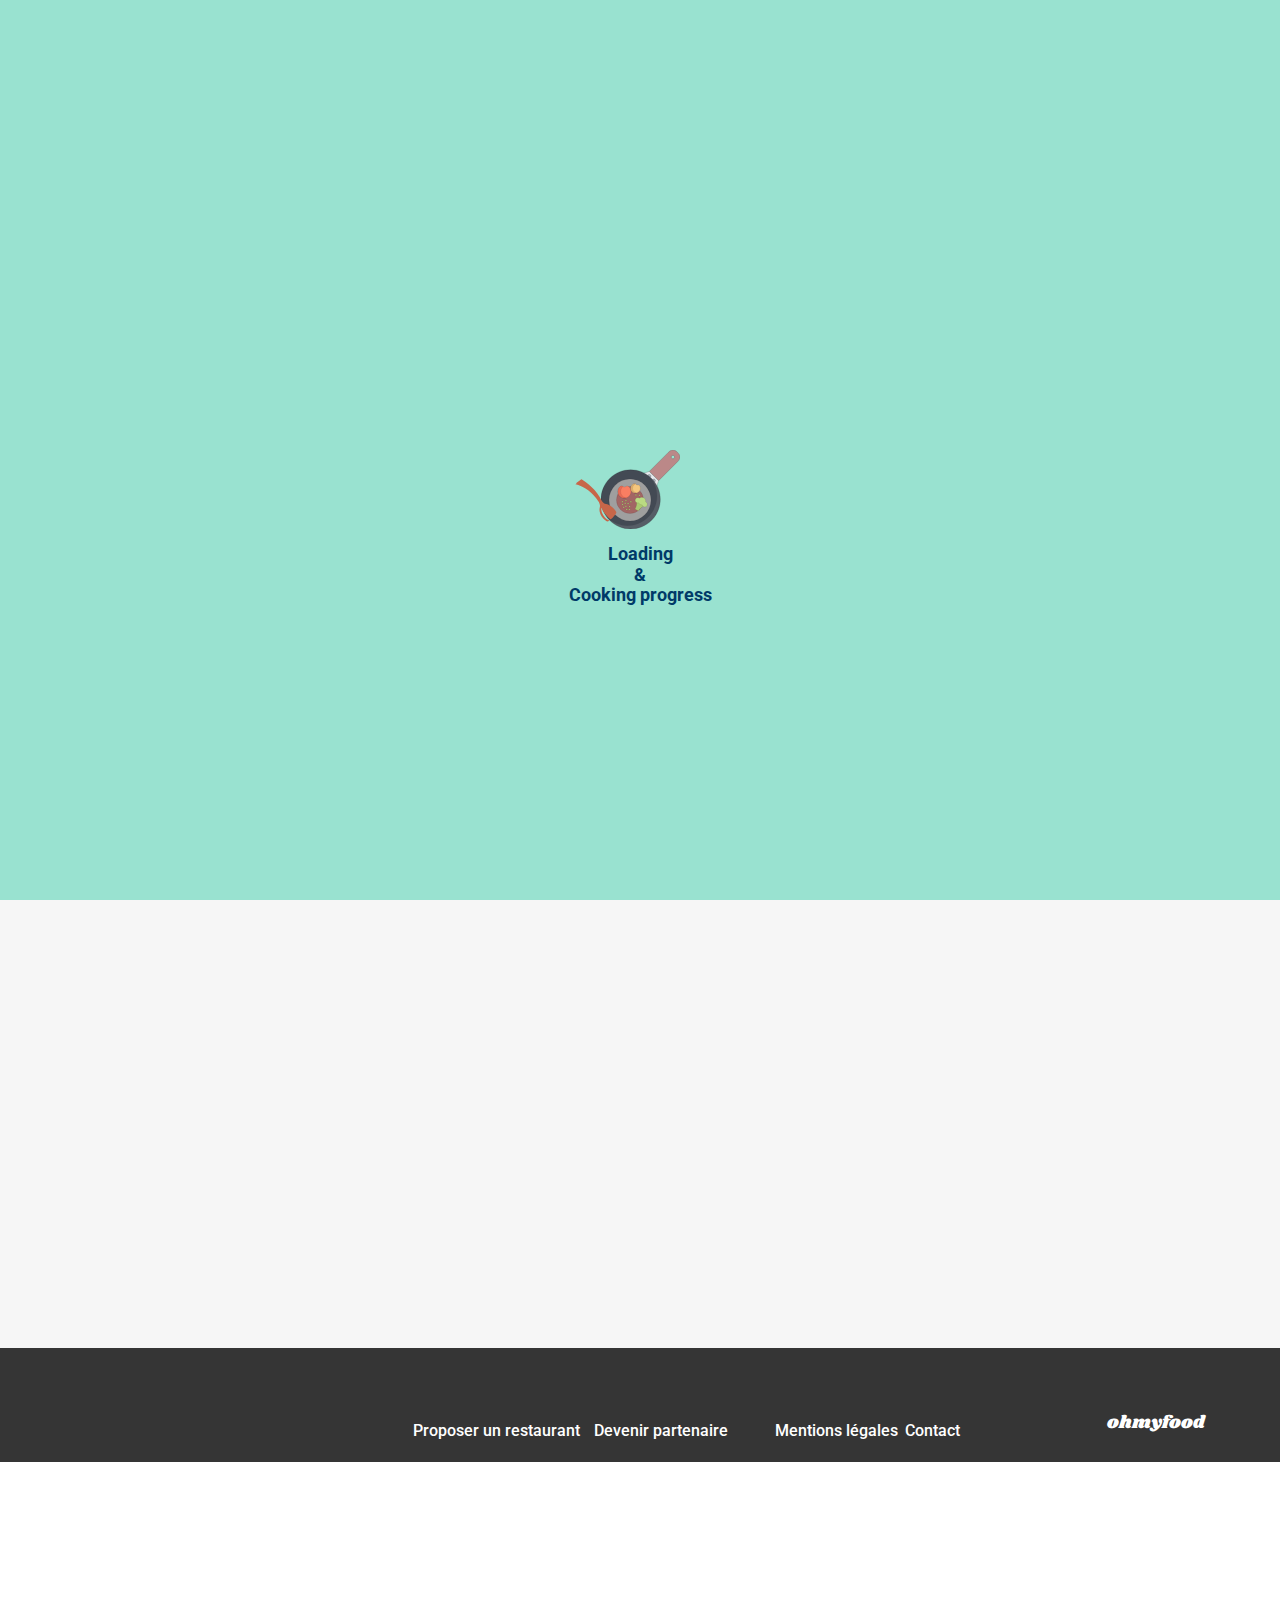
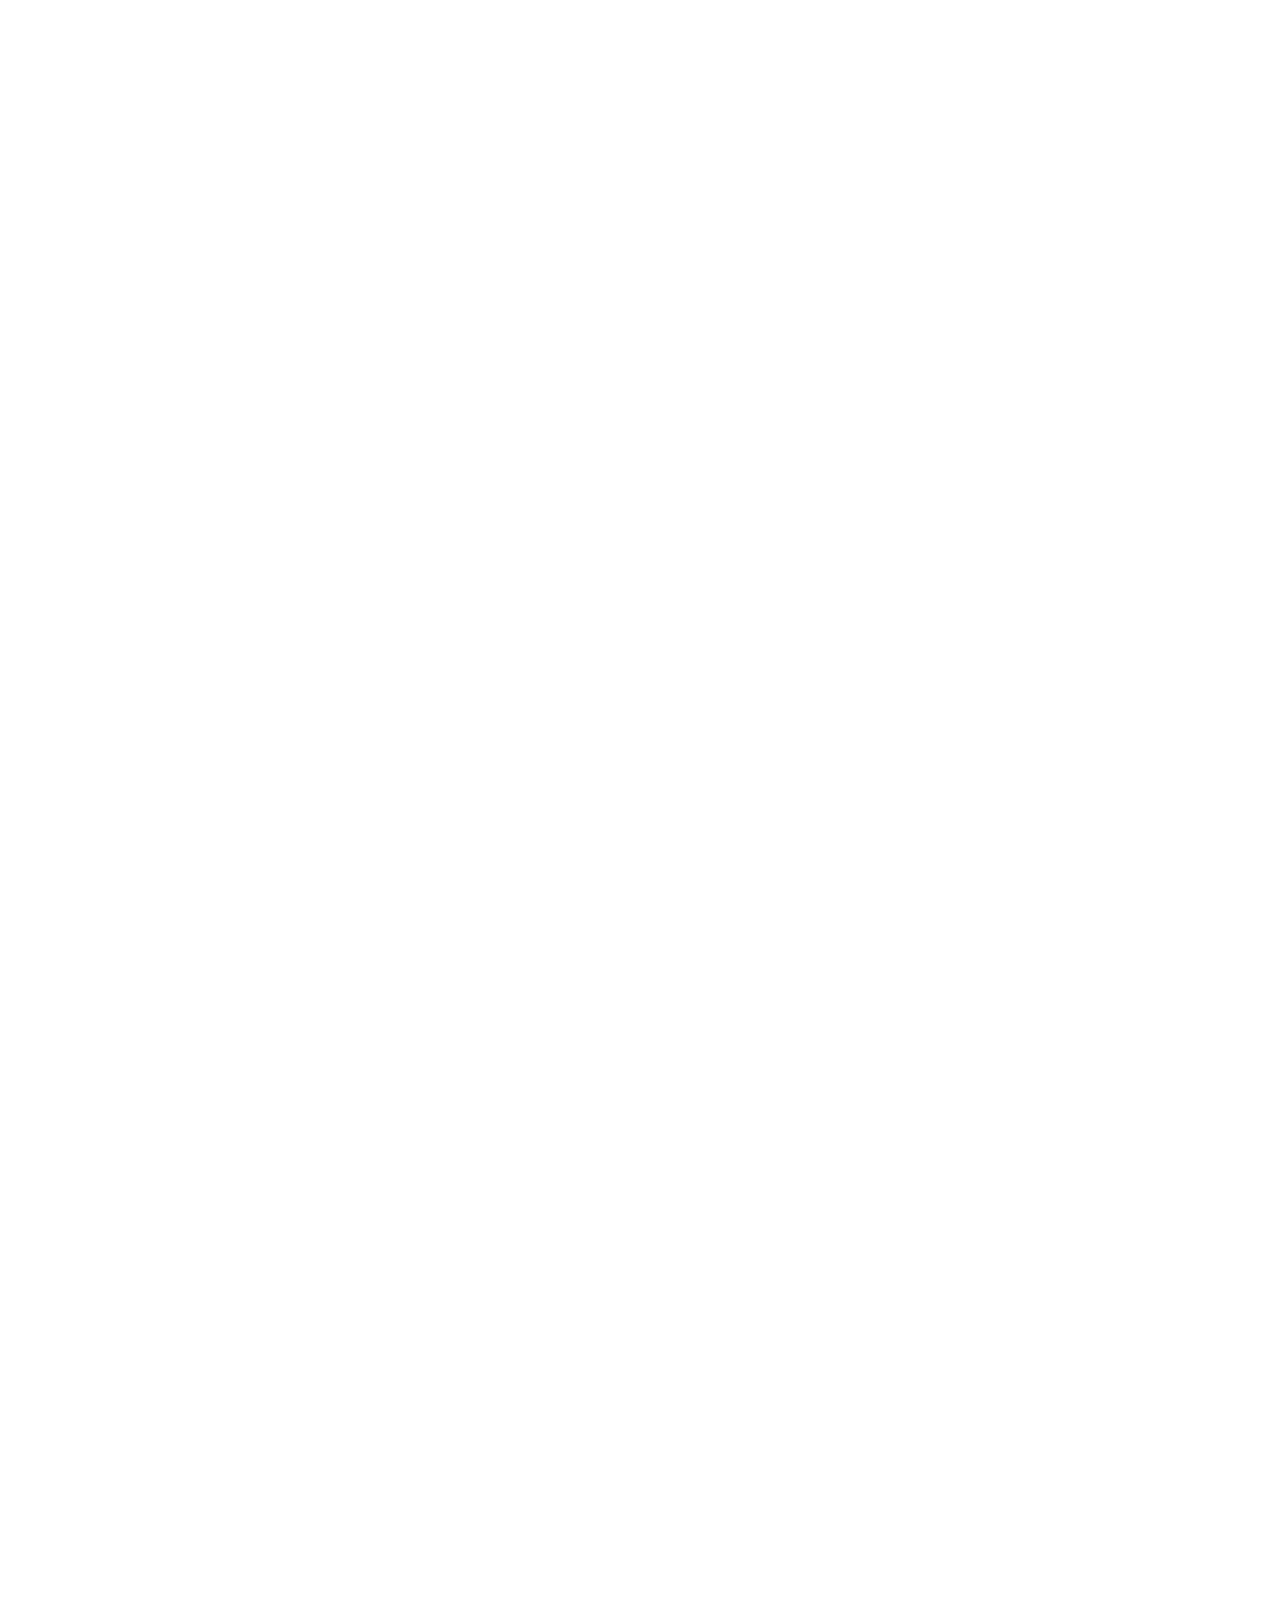
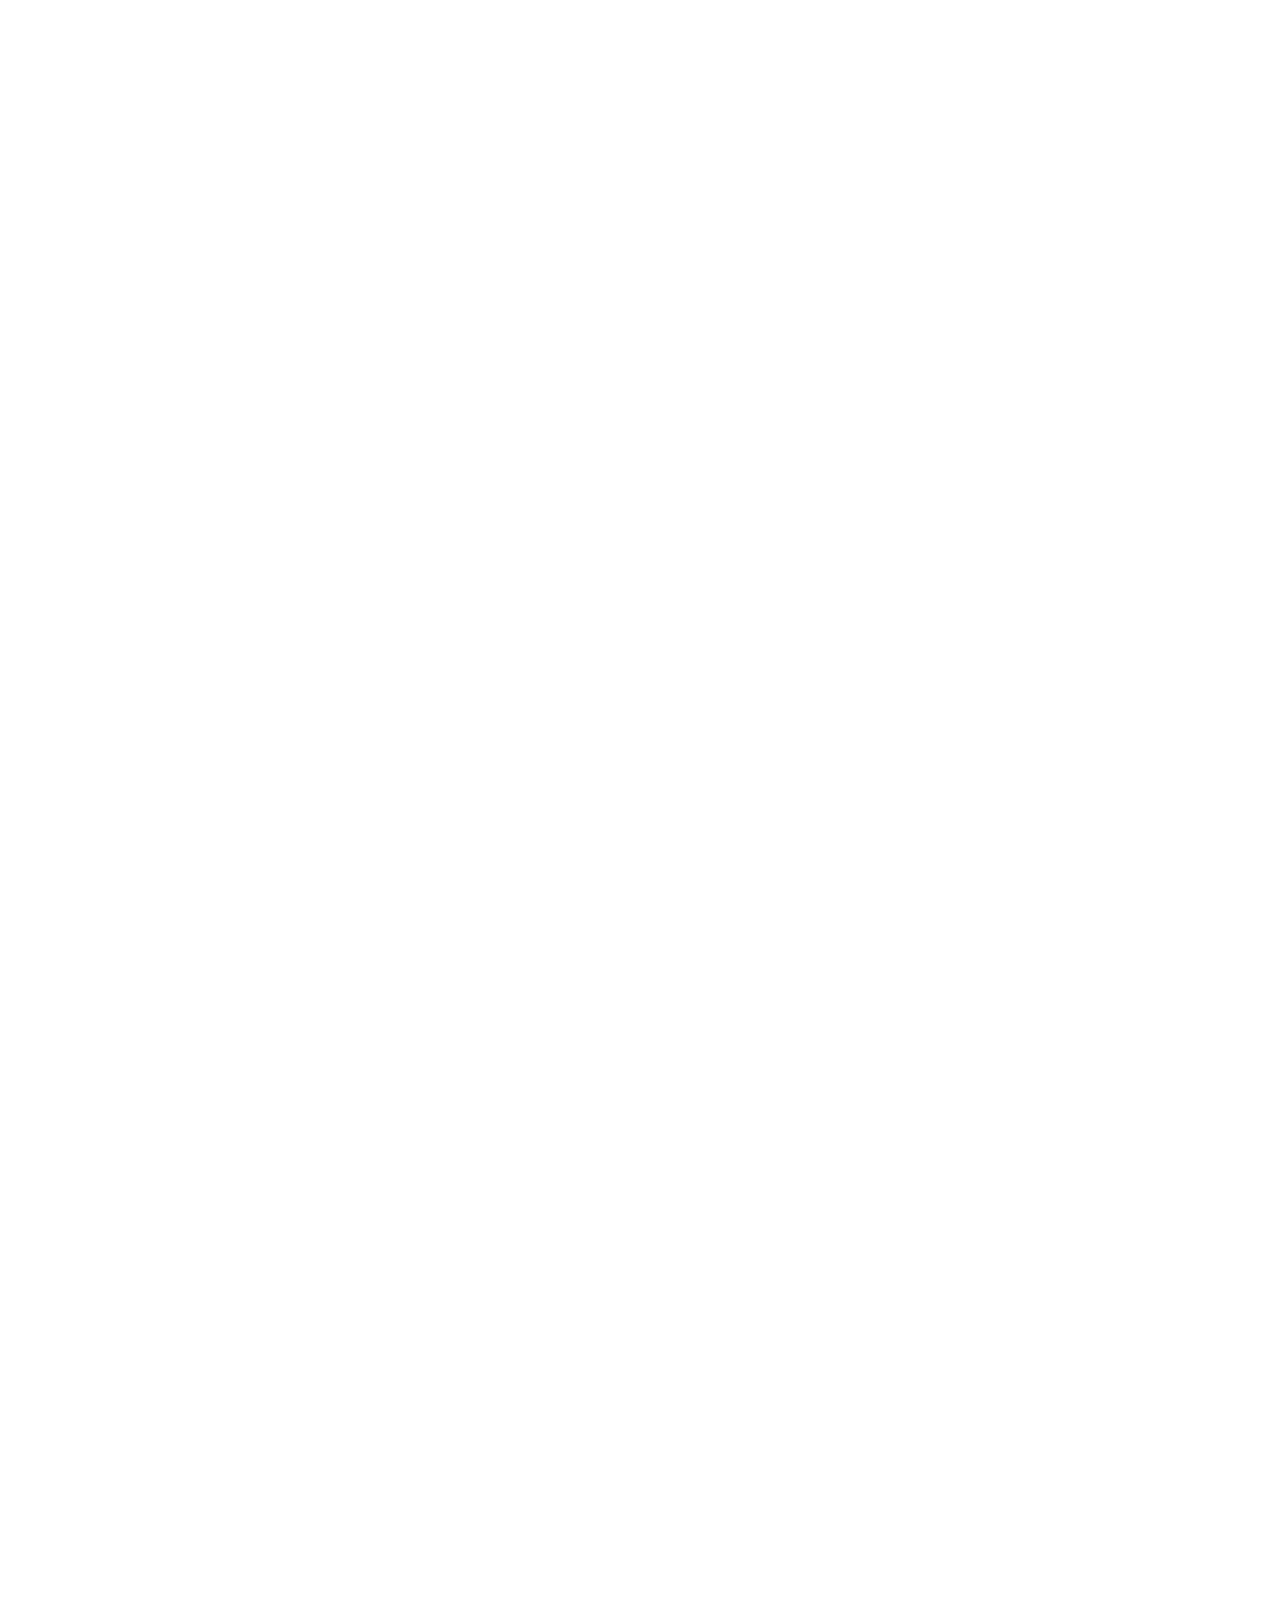
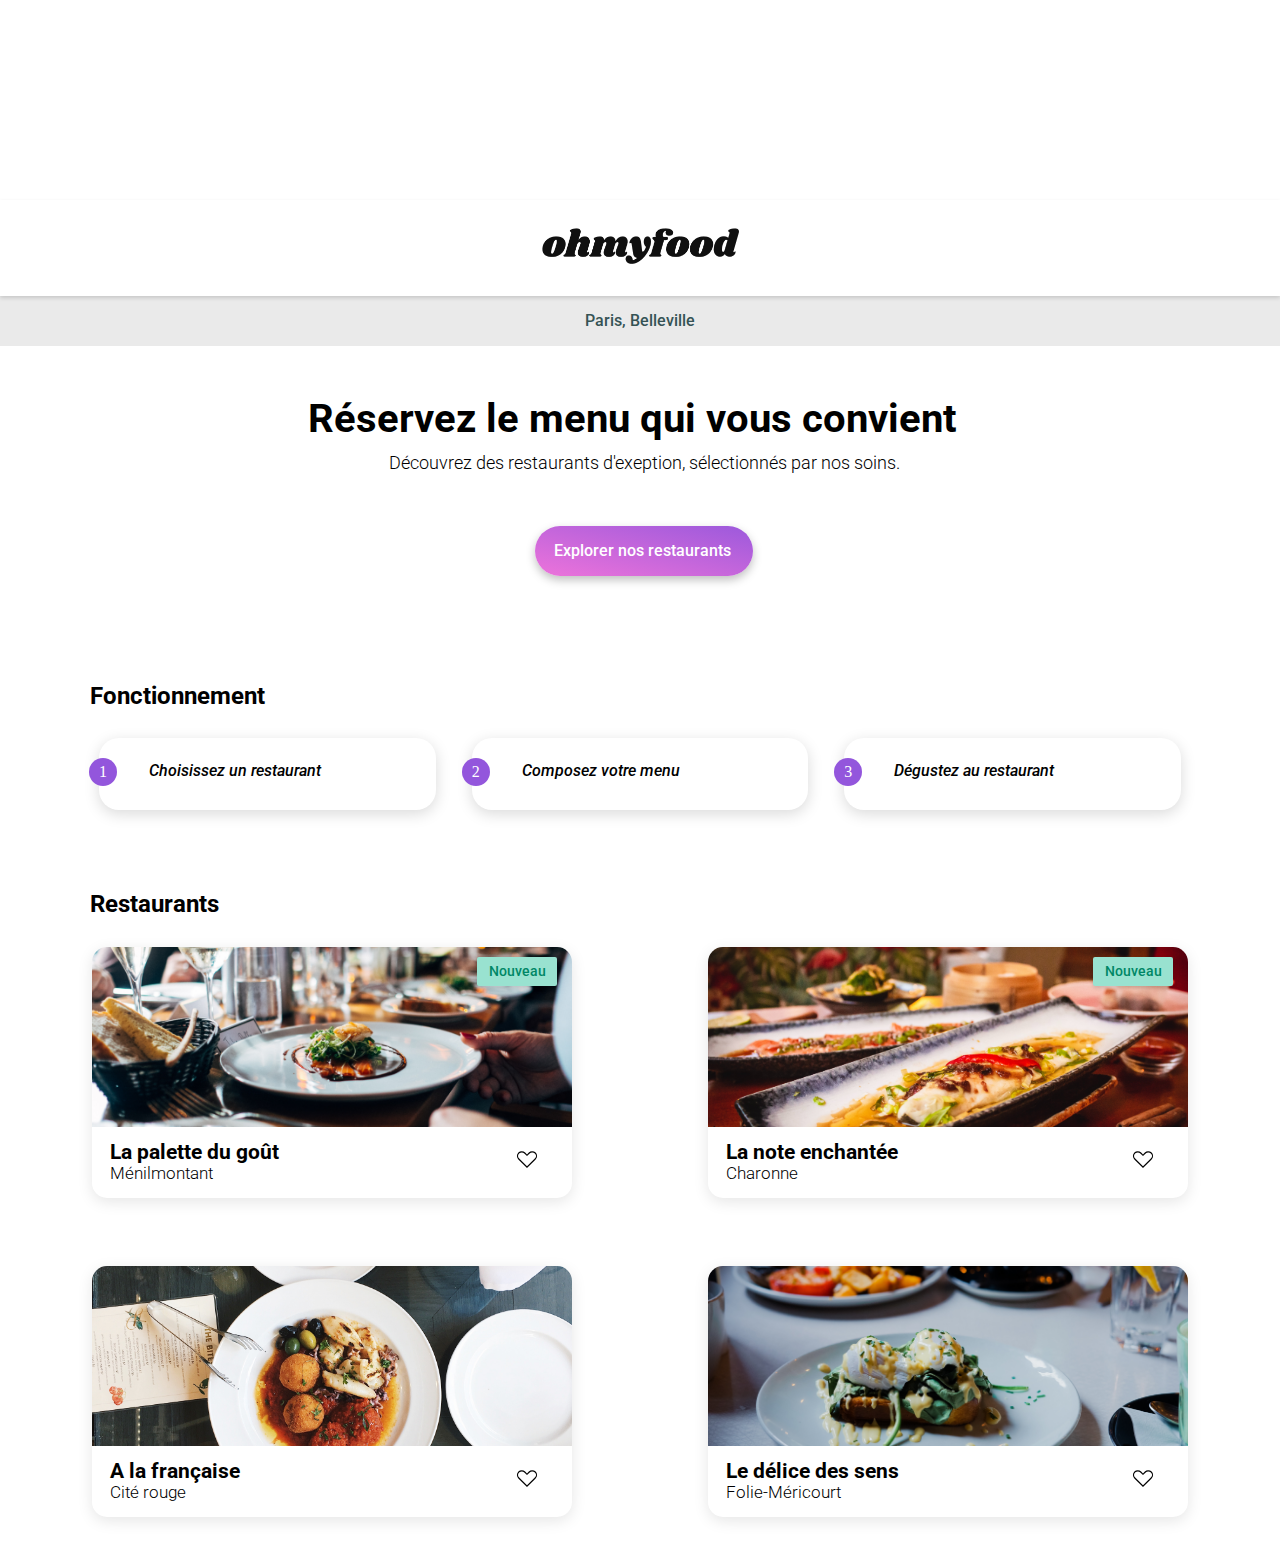
==== index.html @ 3b1d31dd "Revert "fix: change path link steelsheets in html files"" ====
<!DOCTYPE html>
<html lang="fr">

<head>
    <meta charset="UTF-8">
    <meta name="viewport" content="width=device-width, initial-scale=1.0">

    <title>Ohmyfood</title>
    <meta name="description" content="">

    <!--           enlève l'erreur Fav.icon          -->
    <link rel="shortcut icon" href="#">

    <link rel="stylesheet" href="https://cdnjs.cloudflare.com/ajax/libs/font-awesome/6.2.1/css/all.min.css"
        integrity="sha512-MV7K8+y+gLIBoVD59lQIYicR65iaqukzvf/nwasF0nqhPay5w/9lJmVM2hMDcnK1OnMGCdVK+iQrJ7lzPJQd1w=="
        crossorigin="anonymous" referrerpolicy="no-referrer">

    <link rel="preconnect" href="https://fonts.googleapis.com">
    <link rel="preconnect" href="https://fonts.gstatic.com" crossorigin>
    <link href="https://fonts.googleapis.com/css2?family=Roboto:wght@300;500;700&display=swap" rel="stylesheet">

    <link rel="stylesheet" href="assets/css/home.min.css">
    <!-- <link rel="stylesheet" href="./assets/css/home.min.css"> -->


</head>

<!--                   Home page                -->

<body>

    <!--              Loader                -->
    <div class="loader__cooking">
        <div class="loader-content">
            <img class="pan" src="./assets/Images/svg/pan-svgrepo-com.svg" alt="image d'une casserole">
            <img class="vegetable" src="./assets/Images/svg/vegetables-salad-svgrepo-com.svg" alt="legumes dans la casserole">
            <img class="spoon" src="./assets/Images/svg/spoon-svgrepo-com.svg" alt="Cuillère tournante dans une casserole">
            <p class="loadertxt">Loading<br>
                &<br>
                Cooking progress</p>
        </div>
    </div>

    <header class="header__container">
        <div class="header__logo">
            <div class="logo__content">
                <img class="logo__img" src="/assets/Images/logo/ohmyfood.png" alt="logo du site ohmyfood">
            </div>
        </div>
        <div class="header__location">
            <form class="form form__location">
                <span class="form__icon">
                    <i class="fa-solid fa-location-dot"></i>
                </span>
                <div class="form__input">
                    <input type="text" class="input__user" name="ville" placeholder="Paris, Belleville">

                </div>
            </form>
        </div>
        <div class="header__titles">
            <div class="main__title">
                <h1 class="home__title">Réservez le menu qui vous convient</h1>
                <p>Découvrez des restaurants d'exeption, sélectionnés par nos soins.</p>
            </div>
            <div class="header__button">
                <a href="#restaurants" class="btn btn--restaurant">Explorer nos restaurants</a>
            </div>
        </div>
    </header>
    <main class="page__content">

        <!--              Fonctionnement            -->

        <section class="section section__function">
            <header class="function__title">
                <h2 class="title__function">Fonctionnement</h2>
            </header>
            <div class="function__info">
                <div class="function__order">
                    <span class="stage__icon"></span>
                    <span class="mobile__icon">
                        <i class="fa-solid fa-mobile-screen-button" style="color: #7E7E7E;">
                            <span class="txt-icon">
                                Choisissez un restaurant
                            </span>
                        </i>
                    </span>
                </div>
                <div class="function__order">
                    <span class="stage__icon"></span>
                    <span class="list__icon">
                        <i class="fa-solid fa-list-ul" style="color: #7E7E7E;">
                            <span class="txt-icon">
                                Composez votre menu
                            </span>
                        </i>
                    </span>
                </div>
                <div class="function__order">
                    <span class="stage__icon"></span>
                    <span class="store__icon">
                        <i class="fa-solid fa-store" style="color: #9356DC;">
                            <span class="txt-icon">
                                Dégustez au restaurant
                            </span>
                        </i>
                    </span>
                </div>
            </div>
        </section>

        <!--           Restaurants             -->

        <section id="restaurants" class="section section__restaurant">
            <header class="header__restaurant">
                <h2 class="title__restaurant">Restaurants</h2>
            </header>
            <div class="cards__container">

                <!--             cards                 -->

                <article class="restaurant__cards">
                    <a href="./Palette_menu.html" class="card__link">
                        <div class="card__img">
                            <img class="card__photo"
                                src="./assets/Images/restaurants/jay-wennington-N_Y88TWmGwA-unsplash.jpg"
                                alt="image d'une assiette de fricassée d'escargot sur une table">
                            <div class="new__info">Nouveau</div>
                        </div>
                        <div class="card__content">
                            <div class="card__txt">
                                <h3 class="card__title">La palette du goût</h3>
                                <p>Ménilmontant</p>
                            </div>
                        </div>
                    </a>
                    <div class="heart__anim1">
                        <input type="checkbox" name="heart1" id="heart-liked1">
                        <label for="heart-liked1">
                            <svg id='heart' height="0" width="0">
                                <defs>
                                    <clipPath id="svgPath">
                                        <path
                                            d="M20,35.09,4.55,19.64a8.5,8.5,0,0,1-.13-12l.13-.13a8.72,8.72,0,0,1,12.14,0L20,10.79l3.3-3.3a8.09,8.09,0,0,1,5.83-2.58,8.89,8.89,0,0,1,6.31,2.58,8.5,8.5,0,0,1,.13,12l-.13.13Z" />
                                    </clipPath>
                                </defs>
                            </svg>
                            <span class="heart-container">
                                <svg width="40" height="40" viewBox="0 0 40 40" class='heart-stroke'>
                                    <path
                                        d="M20,35.07,4.55,19.62a8.5,8.5,0,0,1-.12-12l.12-.12a8.72,8.72,0,0,1,12.14,0L20,10.77l3.3-3.3A8.09,8.09,0,0,1,29.13,4.9a8.89,8.89,0,0,1,6.31,2.58,8.5,8.5,0,0,1,.12,12l-.12.12ZM10.64,7.13A6.44,6.44,0,0,0,6.07,18.19L20,32.06,33.94,18.12A6.44,6.44,0,0,0,34,9l0,0a6.44,6.44,0,0,0-4.77-1.85A6,6,0,0,0,24.83,9L20,13.78,15.21,9A6.44,6.44,0,0,0,10.64,7.13Z" />
                                </svg>
                                <a href='#' class='heart-clip'></a>
                            </span>
                        </label>
                    </div>
                </article>
                <article class="restaurant__cards">
                    <a href="./Palette_menu.html" class="card__link">
                        <div class="card__img">
                            <img class="card__photo"
                                src="./assets/Images/restaurants/louis-hansel-shotsoflouis-qNBGVyOCY8Q-unsplash.jpg"
                                alt="image d'une assiette de poulet rôti aux herbe de provence">
                            <div class="new__info">Nouveau</div>
                        </div>
                        <div class="card__content">
                            <div class="card__txt">
                                <h3 class="card__title">La note enchantée</h3>
                                <p>Charonne</p>
                            </div>
                        </div>
                    </a>
                    <div class="heart__anim2">
                        <input type="checkbox" name="heart2" id="heart-liked2">
                        <label for="heart-liked1">
                            <svg id='heart2' height="0" width="0">
                                <defs>
                                    <clipPath id="svgPath2">
                                        <path
                                            d="M20,35.09,4.55,19.64a8.5,8.5,0,0,1-.13-12l.13-.13a8.72,8.72,0,0,1,12.14,0L20,10.79l3.3-3.3a8.09,8.09,0,0,1,5.83-2.58,8.89,8.89,0,0,1,6.31,2.58,8.5,8.5,0,0,1,.13,12l-.13.13Z" />
                                    </clipPath>
                                </defs>
                            </svg>
                            <span class="heart-container">
                                <svg width="40" height="40" viewBox="0 0 40 40" class='heart-stroke'>
                                    <path
                                        d="M20,35.07,4.55,19.62a8.5,8.5,0,0,1-.12-12l.12-.12a8.72,8.72,0,0,1,12.14,0L20,10.77l3.3-3.3A8.09,8.09,0,0,1,29.13,4.9a8.89,8.89,0,0,1,6.31,2.58,8.5,8.5,0,0,1,.12,12l-.12.12ZM10.64,7.13A6.44,6.44,0,0,0,6.07,18.19L20,32.06,33.94,18.12A6.44,6.44,0,0,0,34,9l0,0a6.44,6.44,0,0,0-4.77-1.85A6,6,0,0,0,24.83,9L20,13.78,15.21,9A6.44,6.44,0,0,0,10.64,7.13Z" />
                                </svg>
                                <a href='#' class='heart-clip'></a>
                            </span>
                        </label>
                    </div>
                </article>
                
            <article class="restaurant__cards">
                <a href="" class="card__link">
                    <div class="card__img">
                        <img class="card__photo" src="./assets/Images/restaurants/stil-u2Lp8tXIcjw-unsplash.jpg"
                            alt="image d'une assiette de magret de canard" >
                    </div>
                    <div class="card__content">
                        <div class="card__txt">
                            <h3 class="card__title">A la française</h3>
                            <p>Cité rouge</p>
                        </div>
                    </div>
                </a>
                <div class="heart__anim3">
                    <input type="checkbox" name="heart3" id="heart-liked3">
                    <label for="heart-liked3">
                        <svg id='heart3' height="0" width="0">
                            <defs>
                                <clipPath id="svgPath3">
                                    <path
                                        d="M20,35.09,4.55,19.64a8.5,8.5,0,0,1-.13-12l.13-.13a8.72,8.72,0,0,1,12.14,0L20,10.79l3.3-3.3a8.09,8.09,0,0,1,5.83-2.58,8.89,8.89,0,0,1,6.31,2.58,8.5,8.5,0,0,1,.13,12l-.13.13Z" />
                                </clipPath>
                            </defs>
                        </svg>
                        <span class="heart-container">
                            <svg width="40" height="40" viewBox="0 0 40 40" class='heart-stroke'>
                                <path
                                    d="M20,35.07,4.55,19.62a8.5,8.5,0,0,1-.12-12l.12-.12a8.72,8.72,0,0,1,12.14,0L20,10.77l3.3-3.3A8.09,8.09,0,0,1,29.13,4.9a8.89,8.89,0,0,1,6.31,2.58,8.5,8.5,0,0,1,.12,12l-.12.12ZM10.64,7.13A6.44,6.44,0,0,0,6.07,18.19L20,32.06,33.94,18.12A6.44,6.44,0,0,0,34,9l0,0a6.44,6.44,0,0,0-4.77-1.85A6,6,0,0,0,24.83,9L20,13.78,15.21,9A6.44,6.44,0,0,0,10.64,7.13Z" />
                            </svg>
                            <a href='#' class='heart-clip'></a>
                        </span>
                    </label>
                </div>
            </article>
            <article class="restaurant__cards">
                <a href="./delice.html" class="card__link">
                    <div class="card__img">
                        <img class="card__photo" src="./assets/Images/restaurants/toa-heftiba-DQKerTsQwi0-unsplash.jpg"
                            alt="image d'une assiette de langouste rôtie" >
                    </div>
                    <div class="card__content">
                        <div class="card__txt">
                            <h3 class="card__title">Le délice des sens</h3>
                            <p>Folie-Méricourt</p>
                        </div>
                    </div>
                </a>
                <div class="heart__anim4">
                    <input type="checkbox" name="heart4" id="heart-liked4">
                    <label for="heart-liked4">
                        <svg id='heart4' height="0" width="0">
                            <defs>
                                <clipPath id="svgPath4">
                                    <path
                                        d="M20,35.09,4.55,19.64a8.5,8.5,0,0,1-.13-12l.13-.13a8.72,8.72,0,0,1,12.14,0L20,10.79l3.3-3.3a8.09,8.09,0,0,1,5.83-2.58,8.89,8.89,0,0,1,6.31,2.58,8.5,8.5,0,0,1,.13,12l-.13.13Z" />
                                </clipPath>
                            </defs>
                        </svg>
                            <span class="heart-container">
                                <svg width="40" height="40" viewBox="0 0 40 40" class='heart-stroke'>
                                    <path
                                        d="M20,35.07,4.55,19.62a8.5,8.5,0,0,1-.12-12l.12-.12a8.72,8.72,0,0,1,12.14,0L20,10.77l3.3-3.3A8.09,8.09,0,0,1,29.13,4.9a8.89,8.89,0,0,1,6.31,2.58,8.5,8.5,0,0,1,.12,12l-.12.12ZM10.64,7.13A6.44,6.44,0,0,0,6.07,18.19L20,32.06,33.94,18.12A6.44,6.44,0,0,0,34,9l0,0a6.44,6.44,0,0,0-4.77-1.85A6,6,0,0,0,24.83,9L20,13.78,15.21,9A6.44,6.44,0,0,0,10.64,7.13Z" />
                                </svg>
                                <a href='#' class='heart-clip'></a>
                            </span>
                    </label>
                </div>
            </article>
        </div>
    </section>
</main>
<footer class="footer footer__general">
    <div class="footer__content">
        <div class="footer__title">
            <h3 class="title__footer">ohmyfood</h3>
        </div>
        <ul class="footer__container">
            <li class="fork__icon">
                <i class="fa-solid fa-utensils"></i>
            </li>
            <li class="icon-txt">
                <a href="" class="footer__links">Proposer un restaurant</a>
            </li>
            <li class="hand__icon">
                <i class="fa-solid fa-handshake-angle fa-xs"></i>
            </li>
            <li class="icon2-txt">
                <a href="" class="footer__links">Devenir partenaire</a>
            </li>
            <li>
                <a href="" class="footer__links">Mentions légales</a>
            </li>
            <li>
                <a href="mailto:contact@ohmyfood.com" class="footer__links">Contact</a>
            </li>
        </ul>
    </div>
    </footer>
</body>
---- assets/css/home.min.css ----
/*! normalize.css v8.0.1 | MIT License | github.com/necolas/normalize.css */@import"https://fonts.googleapis.com/css2?family=Shrikhand&display=swap";@import"https://fonts.googleapis.com/css2?family=Roboto:wght@300;500;700&display=swap";@import"https://fonts.googleapis.com/css2?family=Shrikhand&display=swap";@import"https://fonts.googleapis.com/css2?family=Roboto:wght@300;500;700&display=swap";html{line-height:1.15;-webkit-text-size-adjust:100%}body{margin:0}main{display:block}h1{font-size:2em;margin:.67em 0}hr{box-sizing:content-box;height:0;overflow:visible}pre{font-family:monospace,monospace;font-size:1em}a{background-color:rgba(0,0,0,0)}abbr[title]{border-bottom:none;text-decoration:underline;-webkit-text-decoration:underline dotted;text-decoration:underline dotted}b,strong{font-weight:bolder}code,kbd,samp{font-family:monospace,monospace;font-size:1em}small{font-size:80%}sub,sup{font-size:75%;line-height:0;position:relative;vertical-align:baseline}sub{bottom:-0.25em}sup{top:-0.5em}img{border-style:none}button,input,optgroup,select,textarea{font-family:inherit;font-size:100%;line-height:1.15;margin:0}button,input{overflow:visible}button,select{text-transform:none}button,[type=button],[type=reset],[type=submit]{-webkit-appearance:button}button::-moz-focus-inner,[type=button]::-moz-focus-inner,[type=reset]::-moz-focus-inner,[type=submit]::-moz-focus-inner{border-style:none;padding:0}button:-moz-focusring,[type=button]:-moz-focusring,[type=reset]:-moz-focusring,[type=submit]:-moz-focusring{outline:1px dotted ButtonText}fieldset{padding:.35em .75em .625em}legend{box-sizing:border-box;color:inherit;display:table;max-width:100%;padding:0;white-space:normal}progress{vertical-align:baseline}textarea{overflow:auto}[type=checkbox],[type=radio]{box-sizing:border-box;padding:0}[type=number]::-webkit-inner-spin-button,[type=number]::-webkit-outer-spin-button{height:auto}[type=search]{-webkit-appearance:textfield;outline-offset:-2px}[type=search]::-webkit-search-decoration{-webkit-appearance:none}::-webkit-file-upload-button{-webkit-appearance:button;font:inherit}details{display:block}summary{display:list-item}template{display:none}[hidden]{display:none}*{margin:0px;padding:0px}html,body{width:100%;display:flex;flex-direction:column;align-items:center;justify-content:center}a{text-decoration:none}::-moz-placeholder{font-family:"Roboto";font-size:16px;font-weight:500;color:#355355}::placeholder{font-family:"Roboto";font-size:16px;font-weight:500;color:#355355}.restaurant__cards{box-shadow:0px 4px 15px 0px rgba(0,0,0,.1)}.section{width:100%}.cards__container,.function__info,.section__function,.btn,.home__title,.header__titles .main__title,.header__titles,.header__logo,.header__container,.vegetable,.loader-content .loadertxt,.loader-content,.loader__cooking{display:flex;flex-direction:column;align-items:center;justify-content:center}.footer__content,.footer__general{display:flex;flex-direction:column;align-items:flex-start;justify-content:center}.form{display:flex;align-items:center;justify-content:center}.card__content,.header__restaurant{display:flex;align-items:flex-start}.mobile__icon,.list__icon,.store__icon,.function__title{display:flex;align-items:center}.card__img{display:flex;justify-content:flex-start}.cards__container,.function__info,.section__function,.btn,.home__title,.header__titles .main__title,.header__titles,.header__logo,.header__container,.vegetable,.loader-content .loadertxt,.loader-content,.loader__cooking{display:flex;flex-direction:column;align-items:center;justify-content:center}.footer__content,.footer__general{display:flex;flex-direction:column;align-items:flex-start;justify-content:center}.form{display:flex;align-items:center;justify-content:center}.card__content,.header__restaurant{display:flex;align-items:flex-start}.mobile__icon,.list__icon,.store__icon,.function__title{display:flex;align-items:center}.card__img{display:flex;justify-content:flex-start}.loader__cooking{position:fixed;top:0;left:0;width:100%;height:100%;z-index:3;background:#99e2d0;animation:3s loader__cooking linear;animation-fill-mode:forwards;pointer-events:none}.loader-content{position:absolute;top:50%}.loader-content .loadertxt{position:absolute;width:150px;height:90px;top:80px;text-align:center;font-family:"Roboto";font-size:18px;font-weight:bold;animation:3s loadertxt linear;animation-fill-mode:forwards;animation-duration:3s;color:#003a68}@keyframes loader__cooking{0%{opacity:1}25%,35%{opacity:1}50%,60%{opacity:1}75%{opacity:.25}100%{opacity:0}}@keyframes loadertxt{0%{opacity:0}25%{opacity:.25}50%{opacity:.5}75%{opacity:.75}100%{opacity:1}}.vegetable{position:absolute;top:18px;right:18px;transform:scale(0.8)}.spoon{position:absolute;top:15px;right:50px;z-index:2;padding:10px;border-radius:50px;width:50px;height:50px;transform-origin:right;animation:1.5s spoon linear;animation-iteration-count:2}.spoon:before{content:"";display:block;width:0;height:0;position:absolute;border:.2em solid currentcolor;border-radius:50%}@keyframes spoon{0%{transform:rotate(0deg)}100%{transform:rotate(360deg)}}.header__container{position:relative;top:0;left:0;width:100%}.header__logo{width:100%;height:63px;box-shadow:0px 2px 4px 0px rgba(0,0,0,.15);z-index:999;transform:translateY(5000px);animation:1s header__logo linear;animation-fill-mode:forwards;animation-delay:3s}.logo__img{width:197px;height:36px}@keyframes header__logo{0%{transform:translateY(5000px)}25%{transform:translateY(500px)}50%{transform:translateY(250px)}75%{transform:translateY(50px)}100%{transform:translateY(0px)}}.header__location{width:100%;background-color:#eaeaea;transform:translateY(5000px);animation:1s header__location linear;animation-fill-mode:forwards;animation-delay:3.5s;z-index:1}@keyframes header__location{0%{transform:translateY(5000px)}25%{transform:translateY(500px)}50%{transform:translateY(250px)}75%{transform:translateY(50px)}100%{transform:translateY(0px)}}.form.form__location{width:100%;height:50px}.form.form__location .form__icon{position:relative;left:14px}.input__user{display:block;text-align:center;background-color:#eaeaea;border:none;outline:none;font-family:"Roboto";font-size:16px;font-weight:500}::-moz-placeholder{font-family:"Roboto";font-size:16px;font-weight:500;display:flex;align-items:center}::placeholder{font-family:"Roboto";font-size:16px;font-weight:500;display:flex;align-items:center}.header__titles{background-color:#f6f6f6;width:100%}.home__title{width:275px;height:68px;margin:39px 58px 0px 42px;font-family:"Roboto";font-size:24px;font-weight:700;text-align:center;transform:translateY(5000px);animation:1.2s header__titles linear;animation-fill-mode:forwards;animation-delay:4s}.main__title p{margin:0px 26px 0px 34px;width:100%;height:46px;font-family:"Roboto";font-size:18px;font-weight:300;text-align:center;transform:translateY(5000px);animation:1.2s header__titles linear;animation-fill-mode:forwards;animation-delay:4.5s}.header__button{position:relative;z-index:-1;width:218px;height:50px;border-radius:25px;background:linear-gradient(193deg, #9356DC -11%, #FF79DA 123%);box-shadow:0px 4px 10px 0px rgba(0,0,0,.25);margin:27px 75px 57px 82px;z-index:1;transform:translateY(5000px);animation:1.2s header__titles linear;animation-fill-mode:forwards;animation-delay:4.8s}.header__button:hover::after{opacity:1;box-shadow:0px 4px 10px 0px rgba(0,0,0,.35)}.header__button::after{content:"";position:absolute;border-radius:25px;top:0;right:0;bottom:0;left:0;background:linear-gradient(193deg, #ac7cd5 -11%, #fface8 124%);opacity:0;z-index:-1;transition:opacity .5s}@keyframes header__titles{0%{transform:translateY(5000px)}25%{transform:translateY(500px)}50%{transform:translateY(250px)}75%{transform:translateY(50px)}100%{transform:translateY(0px)}}.btn{width:180px;height:24px;padding:13px 18px 13px 18px}.btn.btn--restaurant{color:#fff;font-family:"Roboto";font-size:16px;font-weight:500}.page__content{width:100%}.section__function{z-index:1;width:100%;height:440px}.function__title{width:100%;transform:translateY(5000px);animation:1.2s function__title linear;animation-fill-mode:forwards;animation-delay:3.8s}.function__title .title__function{font-family:"Roboto";font-size:24px;font-weight:bold;margin-left:20px}@keyframes function__title{0%{transform:translateY(5000px)}25%{transform:translateY(500px)}50%{transform:translateY(250px)}75%{transform:translateY(50px)}100%{transform:translateY(0px)}}.function__info{width:100%;counter-reset:span}.function__info .stage__icon{width:24px;height:24px}.function__info .stage__icon::before{counter-increment:span;content:"" counter(span);position:absolute;top:20px;left:-10px;padding:5px 10px;border-radius:30px;background-color:#9356dc;color:#fff}.function__order{position:relative;width:calc(100% - 52px);height:72px;border-radius:20px;box-shadow:0px 4px 15px 0px rgba(0,0,0,.15);margin-top:26px;transform:translateY(5000px);animation:function__order 1s linear;animation-fill-mode:forwards}.function__order:nth-child(1){animation-delay:5s}.function__order:nth-child(2){animation-delay:6s}.function__order:nth-child(3){animation-delay:7s}@keyframes function__order{0%{transform:translateY(5000px)}25%{transform:translateY(500px)}50%{transform:translateY(250px)}75%{transform:translateY(50px)}100%{transform:translateY(0px)}}.mobile__icon,.list__icon,.store__icon{margin:24px 15px 27px 35px}.txt-icon{font-family:"Roboto";font-size:16px;font-weight:500;color:#000;margin-left:15px}.section__restaurant{height:1200px;background-color:#f6f6f6}.header__restaurant{width:275px;height:68px;margin-left:20px}.title__restaurant{font-family:"Roboto";font-size:24px;font-weight:bold;padding-top:47px;animation:1s restaurant__cards linear;animation-fill-mode:forwards;transform:translateY(5000px);animation-delay:5.5s}.cards__container{width:100%}.cards__container .card__link{width:100%;color:#000}.restaurant__cards{width:calc(100% - 36px);height:251px;background-color:#fff;border-radius:15px;margin:18px 18px 0px 18px;animation:1s restaurant__cards linear;animation-fill-mode:forwards;transform:translateY(5000px)}.restaurant__cards:nth-child(1){animation-delay:6s}.restaurant__cards:nth-child(2){animation-delay:7s}.restaurant__cards:nth-child(3){animation-delay:8s}.restaurant__cards:nth-child(4){animation-delay:9s}@keyframes restaurant__cards{0%{transform:translateY(5000px);opacity:0}25%{transform:translateY(500px);opacity:0}50%{transform:translateY(250px);opacity:.15}75%{transform:translateY(50px);opacity:.25}100%{transform:translateY(0px);opacity:1}}.card__img{position:relative}.card__img .card__photo{-o-object-fit:cover;object-fit:cover;width:100%;height:180px;border-top-left-radius:15px;border-top-right-radius:15px}.new__info{display:flex;align-items:center;justify-content:center;position:absolute;width:80px;height:29px;border-radius:2px;background-color:#99e2d0;font-family:"Roboto";font-size:14px;font-weight:500;color:#008766;text-align:center;right:15px;top:10px;box-shadow:0px 2px 4px 0px rgba(0,0,0,.15)}.card__content{position:relative}.card__content .card__txt{width:100%;margin:13px 13px 60px 5px;font-family:"Roboto";font-size:18px;font-weight:bold;padding:0 13px}.card__content .card__txt:hover{text-decoration:underline}.card__content p{font-size:17px;font-weight:300}.heart__anim1,.heart__anim2,.heart__anim3,.heart__anim4{width:40px;height:40px;position:absolute;top:180px;right:25px;transform:scale(0.7)}.heart-container{display:block;position:relative;width:40px;height:40px;transform:scale(0.8)}.heart-clip{display:block;width:100%;height:100%;position:relative;overflow:hidden;-webkit-clip-path:url(#svgPath);clip-path:url(#svgPath)}.heart-clip::before{content:"";display:block;width:100%;height:100%;border-radius:50%;background:linear-gradient(193deg, rgb(147, 86, 200) -11%, rgb(255, 121, 218) 124%);opacity:0;transform:scale(0);transition:transform .2s linear,opacity .2s linear;transform-origin:center 60%}input{display:none}label{cursor:pointer}label:hover .heart-clip::before{transform:scale(1);opacity:1}.heart-container{pointer-events:none}input:checked+label .heart-clip{display:block;width:100%;height:100%;border-radius:50%;background:linear-gradient(193deg, rgb(147, 86, 200) -11%, rgb(255, 121, 218) 124%);opacity:1;transform:scale(1);transform-origin:center 60%}.heart-stroke{width:100%;height:100%;position:absolute;top:0;left:0}.footer{background-color:#353535;width:100%}.footer__general{width:100%;height:186px}.footer__general .footer__title{width:100%;height:27px;box-sizing:border-box}.title__footer{font-family:"shrikhand";font-size:18px;font-weight:400;color:#fff}.footer__content{width:100%;gap:7px;margin-top:47px;font-family:"Roboto";font-size:16px;font-weight:500}.footer__container{list-style:none;display:flex;flex-direction:column;align-items:flex-start;margin-top:5px;gap:7px}.fork__icon,.hand__icon{color:#fff}.icon-txt{margin-left:21px}.icon-txt:hover{text-decoration:underline}.fork__icon{position:absolute}.hand__icon{position:relative}.icon2-txt{position:absolute;margin-left:21px;margin-top:26px}.footer__links{color:#fff}.footer__links:hover{text-decoration:underline}@media screen and (min-width: 1052px){.footer__general{width:100%;height:114px;padding-right:100px}.footer__title{position:absolute;display:flex;justify-content:end;padding:0px 25px}.footer__content{width:100%;display:flex;flex-direction:row;justify-content:end;align-items:flex-end}.footer__container{list-style:none;flex-direction:row;gap:7px;width:100%;justify-content:end;position:relative;right:270px}.fork__icon{position:relative}.icon2-txt{position:relative;margin-left:0;margin-top:0;margin-right:40px}.icon-txt{margin-left:0px}}@media screen and (min-width: 1052px){.header__logo{height:96px}.home__title{width:100%;font-size:40px}.section__function{height:228px}.function__title{margin-top:50px;margin-left:180px}.function__title .title__function{margin:0}.function__info{flex-direction:row;width:100%;height:228px;gap:36px}.function__order{width:calc(33.3333333333% - 90px);margin-bottom:50px}.section__restaurant{height:687px}.cards__container{display:flex;flex-direction:row;flex-wrap:wrap;-moz-column-gap:100px;column-gap:100px;row-gap:50px}.header__restaurant{margin:0}.title__restaurant{margin-left:90px;padding-top:30px}.restaurant__cards{width:calc(50% - 160px);height:251px}}/*# sourceMappingURL=home.min.css.map */
---- assets/css/home.min.css ----
/*! normalize.css v8.0.1 | MIT License | github.com/necolas/normalize.css */@import"https://fonts.googleapis.com/css2?family=Shrikhand&display=swap";@import"https://fonts.googleapis.com/css2?family=Roboto:wght@300;500;700&display=swap";@import"https://fonts.googleapis.com/css2?family=Shrikhand&display=swap";@import"https://fonts.googleapis.com/css2?family=Roboto:wght@300;500;700&display=swap";html{line-height:1.15;-webkit-text-size-adjust:100%}body{margin:0}main{display:block}h1{font-size:2em;margin:.67em 0}hr{box-sizing:content-box;height:0;overflow:visible}pre{font-family:monospace,monospace;font-size:1em}a{background-color:rgba(0,0,0,0)}abbr[title]{border-bottom:none;text-decoration:underline;-webkit-text-decoration:underline dotted;text-decoration:underline dotted}b,strong{font-weight:bolder}code,kbd,samp{font-family:monospace,monospace;font-size:1em}small{font-size:80%}sub,sup{font-size:75%;line-height:0;position:relative;vertical-align:baseline}sub{bottom:-0.25em}sup{top:-0.5em}img{border-style:none}button,input,optgroup,select,textarea{font-family:inherit;font-size:100%;line-height:1.15;margin:0}button,input{overflow:visible}button,select{text-transform:none}button,[type=button],[type=reset],[type=submit]{-webkit-appearance:button}button::-moz-focus-inner,[type=button]::-moz-focus-inner,[type=reset]::-moz-focus-inner,[type=submit]::-moz-focus-inner{border-style:none;padding:0}button:-moz-focusring,[type=button]:-moz-focusring,[type=reset]:-moz-focusring,[type=submit]:-moz-focusring{outline:1px dotted ButtonText}fieldset{padding:.35em .75em .625em}legend{box-sizing:border-box;color:inherit;display:table;max-width:100%;padding:0;white-space:normal}progress{vertical-align:baseline}textarea{overflow:auto}[type=checkbox],[type=radio]{box-sizing:border-box;padding:0}[type=number]::-webkit-inner-spin-button,[type=number]::-webkit-outer-spin-button{height:auto}[type=search]{-webkit-appearance:textfield;outline-offset:-2px}[type=search]::-webkit-search-decoration{-webkit-appearance:none}::-webkit-file-upload-button{-webkit-appearance:button;font:inherit}details{display:block}summary{display:list-item}template{display:none}[hidden]{display:none}*{margin:0px;padding:0px}html,body{width:100%;display:flex;flex-direction:column;align-items:center;justify-content:center}a{text-decoration:none}::-moz-placeholder{font-family:"Roboto";font-size:16px;font-weight:500;color:#355355}::placeholder{font-family:"Roboto";font-size:16px;font-weight:500;color:#355355}.restaurant__cards{box-shadow:0px 4px 15px 0px rgba(0,0,0,.1)}.section{width:100%}.cards__container,.function__info,.section__function,.btn,.home__title,.header__titles .main__title,.header__titles,.header__logo,.header__container,.vegetable,.loader-content .loadertxt,.loader-content,.loader__cooking{display:flex;flex-direction:column;align-items:center;justify-content:center}.footer__content,.footer__general{display:flex;flex-direction:column;align-items:flex-start;justify-content:center}.form{display:flex;align-items:center;justify-content:center}.card__content,.header__restaurant{display:flex;align-items:flex-start}.mobile__icon,.list__icon,.store__icon,.function__title{display:flex;align-items:center}.card__img{display:flex;justify-content:flex-start}.cards__container,.function__info,.section__function,.btn,.home__title,.header__titles .main__title,.header__titles,.header__logo,.header__container,.vegetable,.loader-content .loadertxt,.loader-content,.loader__cooking{display:flex;flex-direction:column;align-items:center;justify-content:center}.footer__content,.footer__general{display:flex;flex-direction:column;align-items:flex-start;justify-content:center}.form{display:flex;align-items:center;justify-content:center}.card__content,.header__restaurant{display:flex;align-items:flex-start}.mobile__icon,.list__icon,.store__icon,.function__title{display:flex;align-items:center}.card__img{display:flex;justify-content:flex-start}.loader__cooking{position:fixed;top:0;left:0;width:100%;height:100%;z-index:3;background:#99e2d0;animation:3s loader__cooking linear;animation-fill-mode:forwards;pointer-events:none}.loader-content{position:absolute;top:50%}.loader-content .loadertxt{position:absolute;width:150px;height:90px;top:80px;text-align:center;font-family:"Roboto";font-size:18px;font-weight:bold;animation:3s loadertxt linear;animation-fill-mode:forwards;animation-duration:3s;color:#003a68}@keyframes loader__cooking{0%{opacity:1}25%,35%{opacity:1}50%,60%{opacity:1}75%{opacity:.25}100%{opacity:0}}@keyframes loadertxt{0%{opacity:0}25%{opacity:.25}50%{opacity:.5}75%{opacity:.75}100%{opacity:1}}.vegetable{position:absolute;top:18px;right:18px;transform:scale(0.8)}.spoon{position:absolute;top:15px;right:50px;z-index:2;padding:10px;border-radius:50px;width:50px;height:50px;transform-origin:right;animation:1.5s spoon linear;animation-iteration-count:2}.spoon:before{content:"";display:block;width:0;height:0;position:absolute;border:.2em solid currentcolor;border-radius:50%}@keyframes spoon{0%{transform:rotate(0deg)}100%{transform:rotate(360deg)}}.header__container{position:relative;top:0;left:0;width:100%}.header__logo{width:100%;height:63px;box-shadow:0px 2px 4px 0px rgba(0,0,0,.15);z-index:999;transform:translateY(5000px);animation:1s header__logo linear;animation-fill-mode:forwards;animation-delay:3s}.logo__img{width:197px;height:36px}@keyframes header__logo{0%{transform:translateY(5000px)}25%{transform:translateY(500px)}50%{transform:translateY(250px)}75%{transform:translateY(50px)}100%{transform:translateY(0px)}}.header__location{width:100%;background-color:#eaeaea;transform:translateY(5000px);animation:1s header__location linear;animation-fill-mode:forwards;animation-delay:3.5s;z-index:1}@keyframes header__location{0%{transform:translateY(5000px)}25%{transform:translateY(500px)}50%{transform:translateY(250px)}75%{transform:translateY(50px)}100%{transform:translateY(0px)}}.form.form__location{width:100%;height:50px}.form.form__location .form__icon{position:relative;left:14px}.input__user{display:block;text-align:center;background-color:#eaeaea;border:none;outline:none;font-family:"Roboto";font-size:16px;font-weight:500}::-moz-placeholder{font-family:"Roboto";font-size:16px;font-weight:500;display:flex;align-items:center}::placeholder{font-family:"Roboto";font-size:16px;font-weight:500;display:flex;align-items:center}.header__titles{background-color:#f6f6f6;width:100%}.home__title{width:275px;height:68px;margin:39px 58px 0px 42px;font-family:"Roboto";font-size:24px;font-weight:700;text-align:center;transform:translateY(5000px);animation:1.2s header__titles linear;animation-fill-mode:forwards;animation-delay:4s}.main__title p{margin:0px 26px 0px 34px;width:100%;height:46px;font-family:"Roboto";font-size:18px;font-weight:300;text-align:center;transform:translateY(5000px);animation:1.2s header__titles linear;animation-fill-mode:forwards;animation-delay:4.5s}.header__button{position:relative;z-index:-1;width:218px;height:50px;border-radius:25px;background:linear-gradient(193deg, #9356DC -11%, #FF79DA 123%);box-shadow:0px 4px 10px 0px rgba(0,0,0,.25);margin:27px 75px 57px 82px;z-index:1;transform:translateY(5000px);animation:1.2s header__titles linear;animation-fill-mode:forwards;animation-delay:4.8s}.header__button:hover::after{opacity:1;box-shadow:0px 4px 10px 0px rgba(0,0,0,.35)}.header__button::after{content:"";position:absolute;border-radius:25px;top:0;right:0;bottom:0;left:0;background:linear-gradient(193deg, #ac7cd5 -11%, #fface8 124%);opacity:0;z-index:-1;transition:opacity .5s}@keyframes header__titles{0%{transform:translateY(5000px)}25%{transform:translateY(500px)}50%{transform:translateY(250px)}75%{transform:translateY(50px)}100%{transform:translateY(0px)}}.btn{width:180px;height:24px;padding:13px 18px 13px 18px}.btn.btn--restaurant{color:#fff;font-family:"Roboto";font-size:16px;font-weight:500}.page__content{width:100%}.section__function{z-index:1;width:100%;height:440px}.function__title{width:100%;transform:translateY(5000px);animation:1.2s function__title linear;animation-fill-mode:forwards;animation-delay:3.8s}.function__title .title__function{font-family:"Roboto";font-size:24px;font-weight:bold;margin-left:20px}@keyframes function__title{0%{transform:translateY(5000px)}25%{transform:translateY(500px)}50%{transform:translateY(250px)}75%{transform:translateY(50px)}100%{transform:translateY(0px)}}.function__info{width:100%;counter-reset:span}.function__info .stage__icon{width:24px;height:24px}.function__info .stage__icon::before{counter-increment:span;content:"" counter(span);position:absolute;top:20px;left:-10px;padding:5px 10px;border-radius:30px;background-color:#9356dc;color:#fff}.function__order{position:relative;width:calc(100% - 52px);height:72px;border-radius:20px;box-shadow:0px 4px 15px 0px rgba(0,0,0,.15);margin-top:26px;transform:translateY(5000px);animation:function__order 1s linear;animation-fill-mode:forwards}.function__order:nth-child(1){animation-delay:5s}.function__order:nth-child(2){animation-delay:6s}.function__order:nth-child(3){animation-delay:7s}@keyframes function__order{0%{transform:translateY(5000px)}25%{transform:translateY(500px)}50%{transform:translateY(250px)}75%{transform:translateY(50px)}100%{transform:translateY(0px)}}.mobile__icon,.list__icon,.store__icon{margin:24px 15px 27px 35px}.txt-icon{font-family:"Roboto";font-size:16px;font-weight:500;color:#000;margin-left:15px}.section__restaurant{height:1200px;background-color:#f6f6f6}.header__restaurant{width:275px;height:68px;margin-left:20px}.title__restaurant{font-family:"Roboto";font-size:24px;font-weight:bold;padding-top:47px;animation:1s restaurant__cards linear;animation-fill-mode:forwards;transform:translateY(5000px);animation-delay:5.5s}.cards__container{width:100%}.cards__container .card__link{width:100%;color:#000}.restaurant__cards{width:calc(100% - 36px);height:251px;background-color:#fff;border-radius:15px;margin:18px 18px 0px 18px;animation:1s restaurant__cards linear;animation-fill-mode:forwards;transform:translateY(5000px)}.restaurant__cards:nth-child(1){animation-delay:6s}.restaurant__cards:nth-child(2){animation-delay:7s}.restaurant__cards:nth-child(3){animation-delay:8s}.restaurant__cards:nth-child(4){animation-delay:9s}@keyframes restaurant__cards{0%{transform:translateY(5000px);opacity:0}25%{transform:translateY(500px);opacity:0}50%{transform:translateY(250px);opacity:.15}75%{transform:translateY(50px);opacity:.25}100%{transform:translateY(0px);opacity:1}}.card__img{position:relative}.card__img .card__photo{-o-object-fit:cover;object-fit:cover;width:100%;height:180px;border-top-left-radius:15px;border-top-right-radius:15px}.new__info{display:flex;align-items:center;justify-content:center;position:absolute;width:80px;height:29px;border-radius:2px;background-color:#99e2d0;font-family:"Roboto";font-size:14px;font-weight:500;color:#008766;text-align:center;right:15px;top:10px;box-shadow:0px 2px 4px 0px rgba(0,0,0,.15)}.card__content{position:relative}.card__content .card__txt{width:100%;margin:13px 13px 60px 5px;font-family:"Roboto";font-size:18px;font-weight:bold;padding:0 13px}.card__content .card__txt:hover{text-decoration:underline}.card__content p{font-size:17px;font-weight:300}.heart__anim1,.heart__anim2,.heart__anim3,.heart__anim4{width:40px;height:40px;position:absolute;top:180px;right:25px;transform:scale(0.7)}.heart-container{display:block;position:relative;width:40px;height:40px;transform:scale(0.8)}.heart-clip{display:block;width:100%;height:100%;position:relative;overflow:hidden;-webkit-clip-path:url(#svgPath);clip-path:url(#svgPath)}.heart-clip::before{content:"";display:block;width:100%;height:100%;border-radius:50%;background:linear-gradient(193deg, rgb(147, 86, 200) -11%, rgb(255, 121, 218) 124%);opacity:0;transform:scale(0);transition:transform .2s linear,opacity .2s linear;transform-origin:center 60%}input{display:none}label{cursor:pointer}label:hover .heart-clip::before{transform:scale(1);opacity:1}.heart-container{pointer-events:none}input:checked+label .heart-clip{display:block;width:100%;height:100%;border-radius:50%;background:linear-gradient(193deg, rgb(147, 86, 200) -11%, rgb(255, 121, 218) 124%);opacity:1;transform:scale(1);transform-origin:center 60%}.heart-stroke{width:100%;height:100%;position:absolute;top:0;left:0}.footer{background-color:#353535;width:100%}.footer__general{width:100%;height:186px}.footer__general .footer__title{width:100%;height:27px;box-sizing:border-box}.title__footer{font-family:"shrikhand";font-size:18px;font-weight:400;color:#fff}.footer__content{width:100%;gap:7px;margin-top:47px;font-family:"Roboto";font-size:16px;font-weight:500}.footer__container{list-style:none;display:flex;flex-direction:column;align-items:flex-start;margin-top:5px;gap:7px}.fork__icon,.hand__icon{color:#fff}.icon-txt{margin-left:21px}.icon-txt:hover{text-decoration:underline}.fork__icon{position:absolute}.hand__icon{position:relative}.icon2-txt{position:absolute;margin-left:21px;margin-top:26px}.footer__links{color:#fff}.footer__links:hover{text-decoration:underline}@media screen and (min-width: 1052px){.footer__general{width:100%;height:114px;padding-right:100px}.footer__title{position:absolute;display:flex;justify-content:end;padding:0px 25px}.footer__content{width:100%;display:flex;flex-direction:row;justify-content:end;align-items:flex-end}.footer__container{list-style:none;flex-direction:row;gap:7px;width:100%;justify-content:end;position:relative;right:270px}.fork__icon{position:relative}.icon2-txt{position:relative;margin-left:0;margin-top:0;margin-right:40px}.icon-txt{margin-left:0px}}@media screen and (min-width: 1052px){.header__logo{height:96px}.home__title{width:100%;font-size:40px}.section__function{height:228px}.function__title{margin-top:50px;margin-left:180px}.function__title .title__function{margin:0}.function__info{flex-direction:row;width:100%;height:228px;gap:36px}.function__order{width:calc(33.3333333333% - 90px);margin-bottom:50px}.section__restaurant{height:687px}.cards__container{display:flex;flex-direction:row;flex-wrap:wrap;-moz-column-gap:100px;column-gap:100px;row-gap:50px}.header__restaurant{margin:0}.title__restaurant{margin-left:90px;padding-top:30px}.restaurant__cards{width:calc(50% - 160px);height:251px}}/*# sourceMappingURL=home.min.css.map */
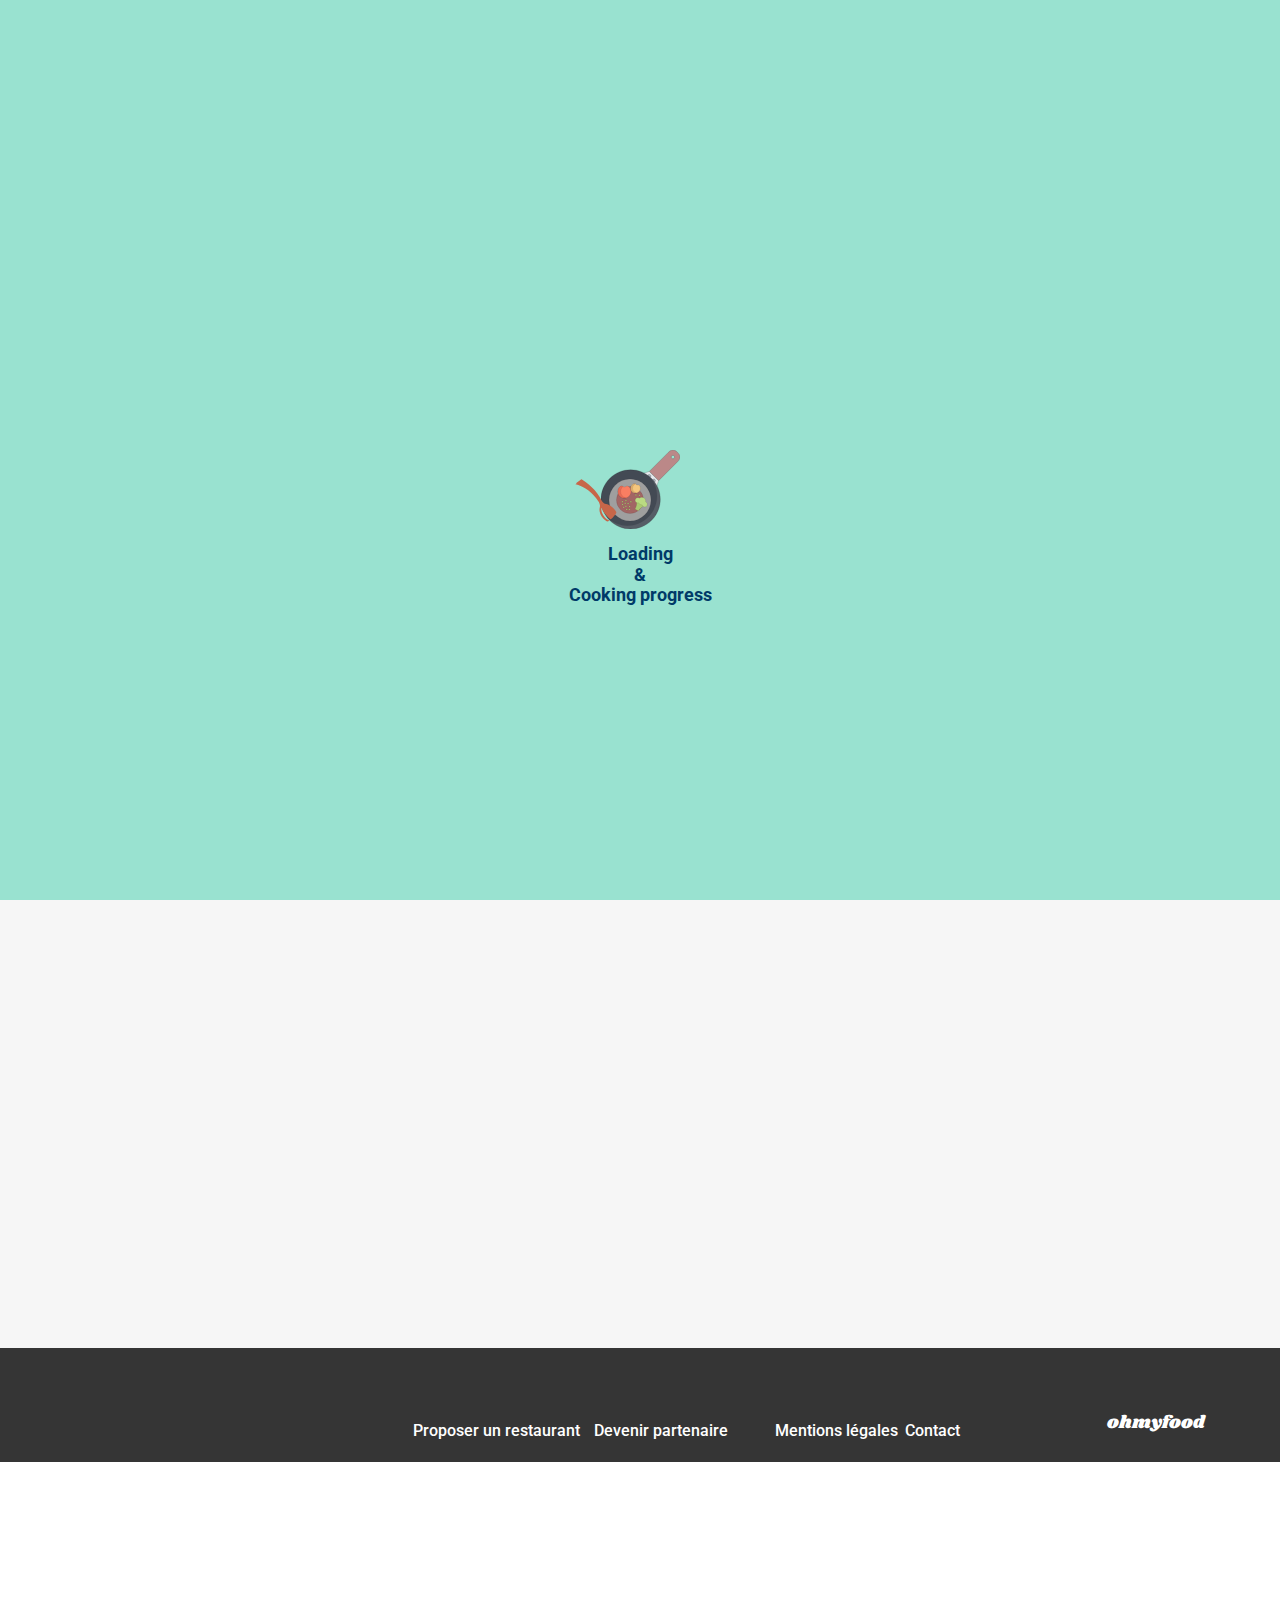
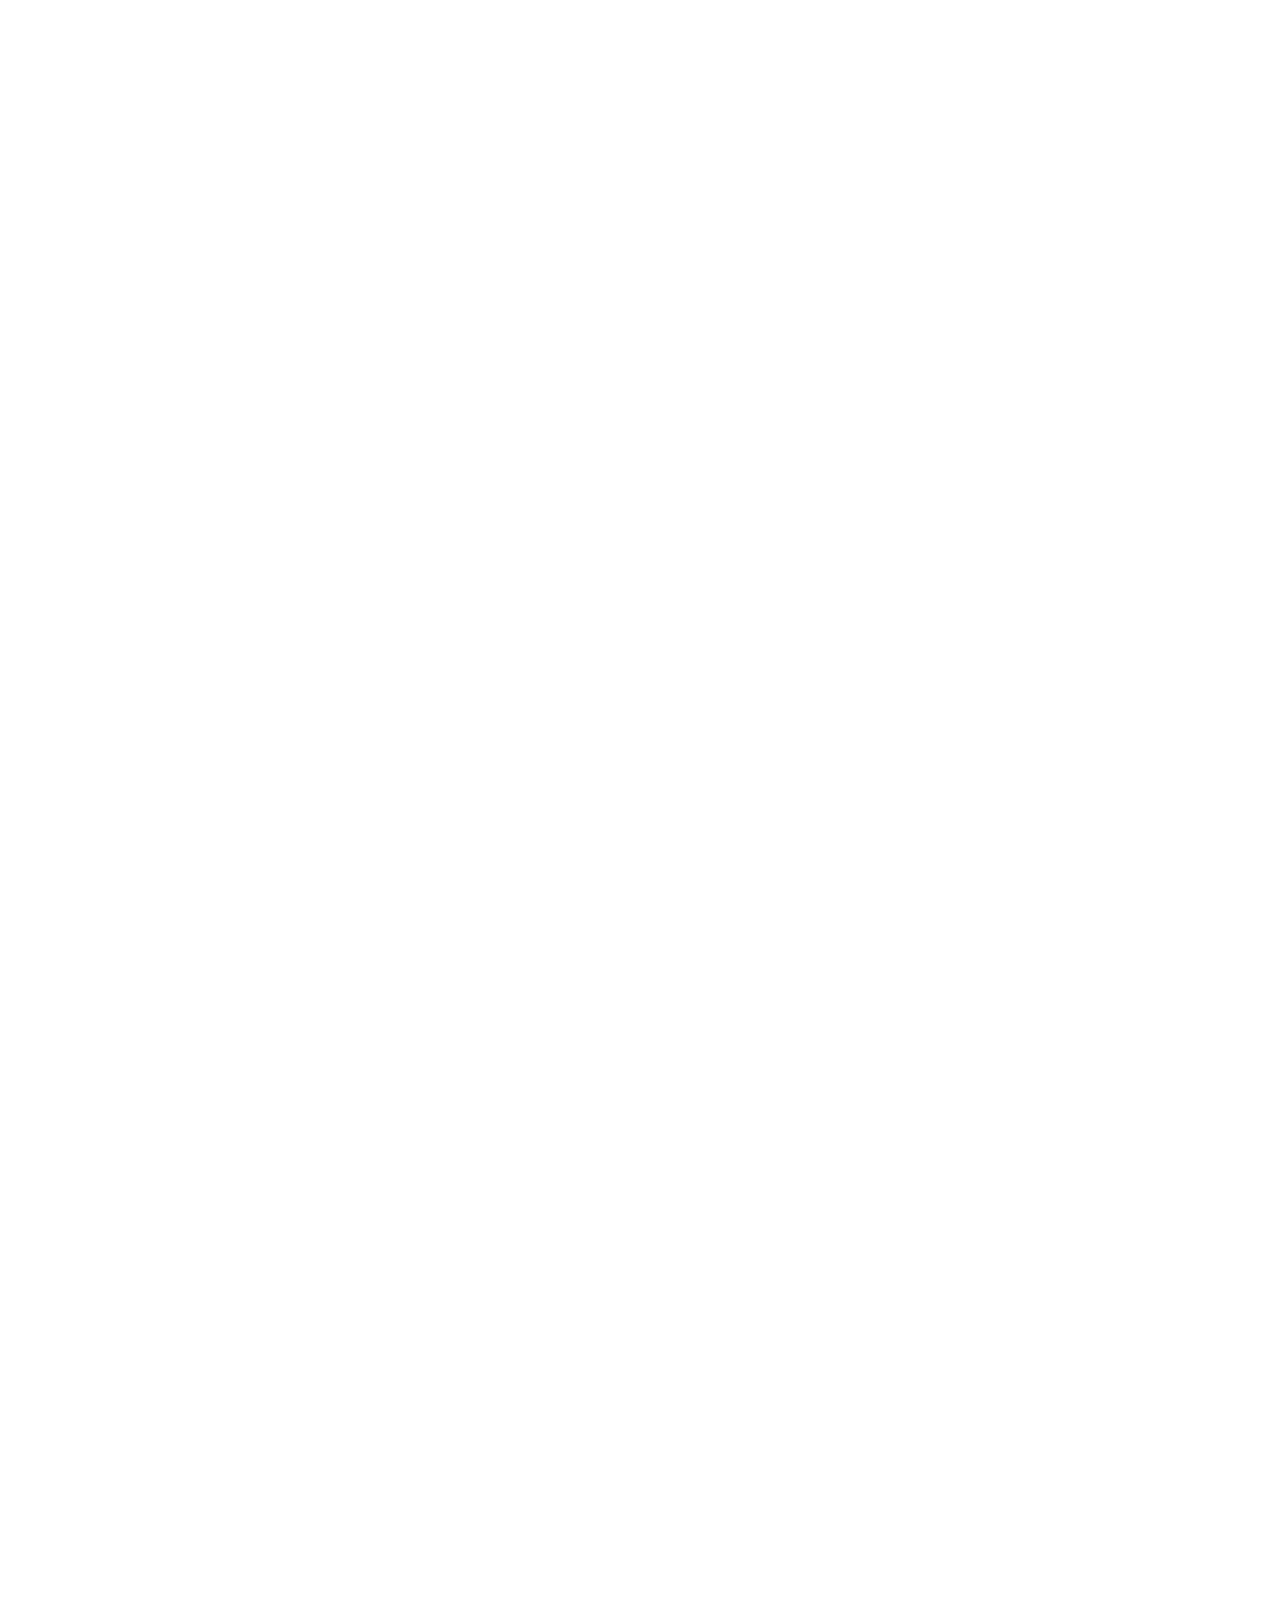
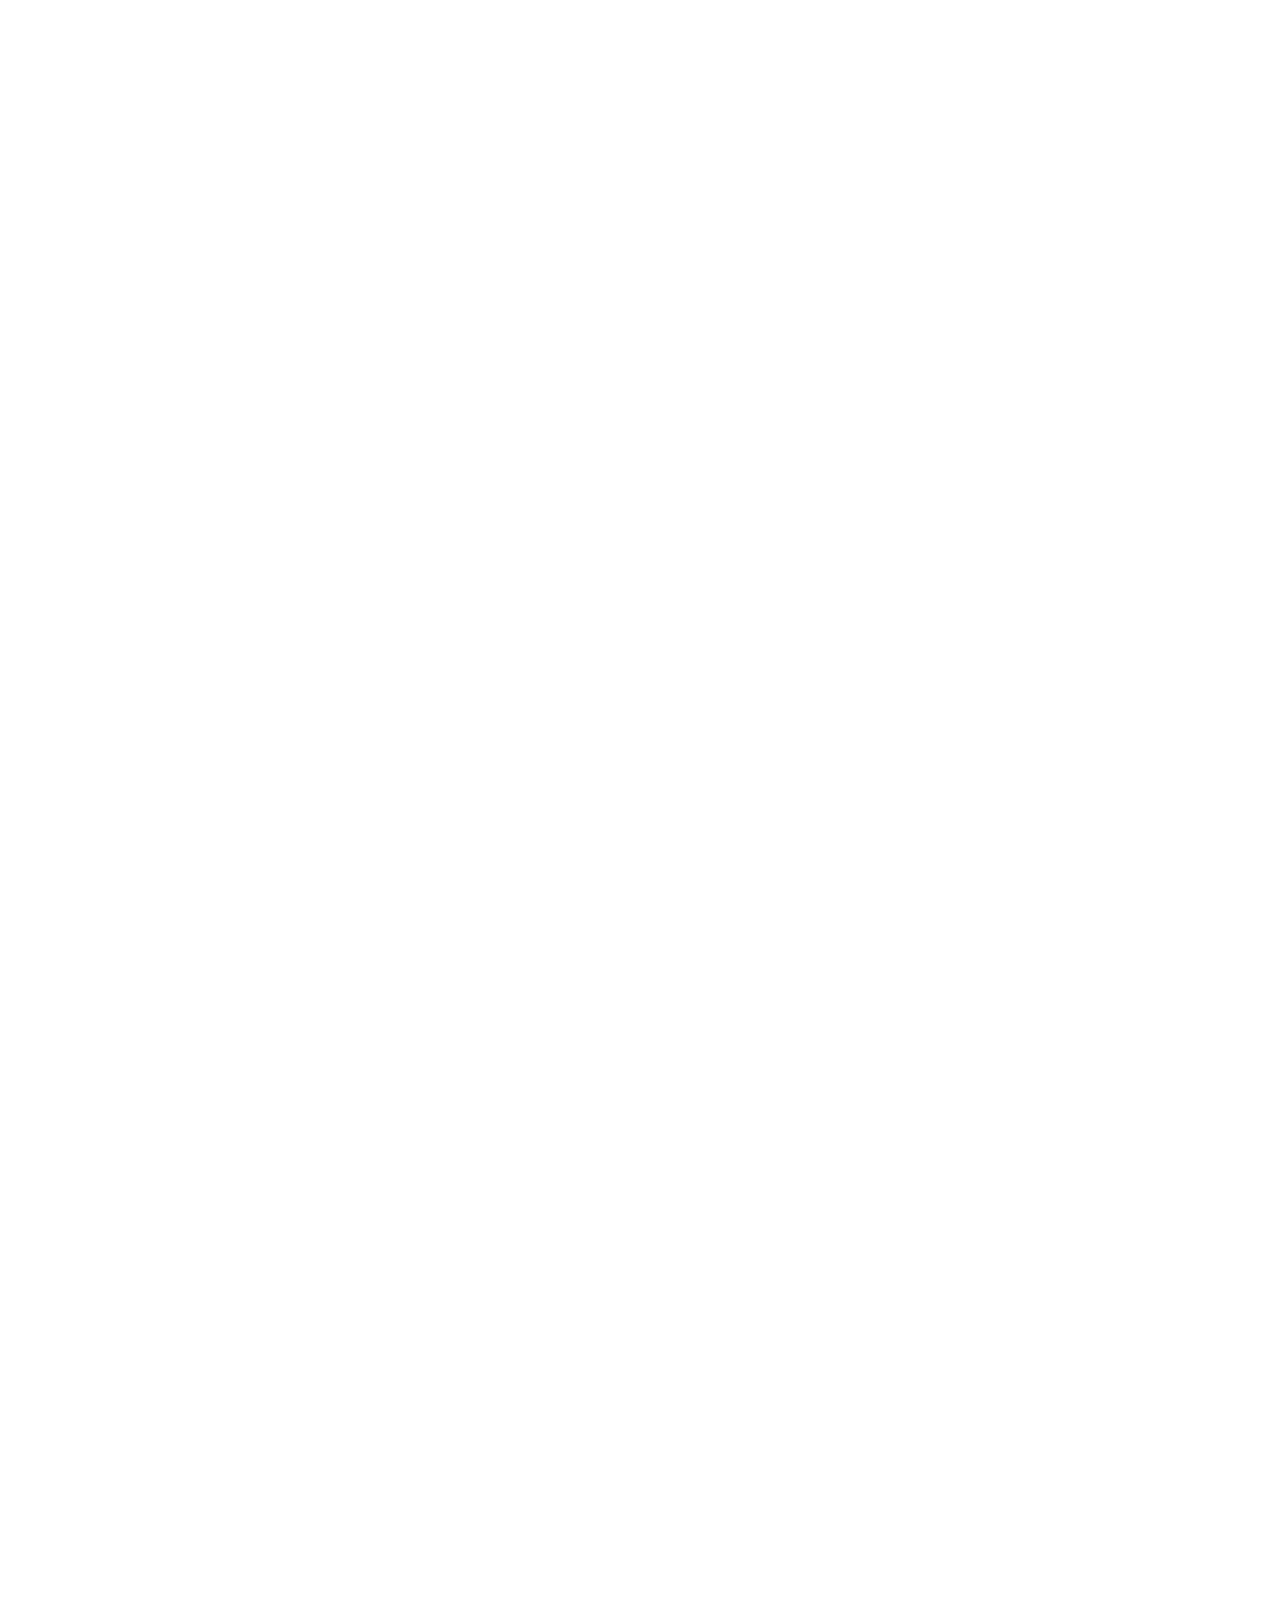
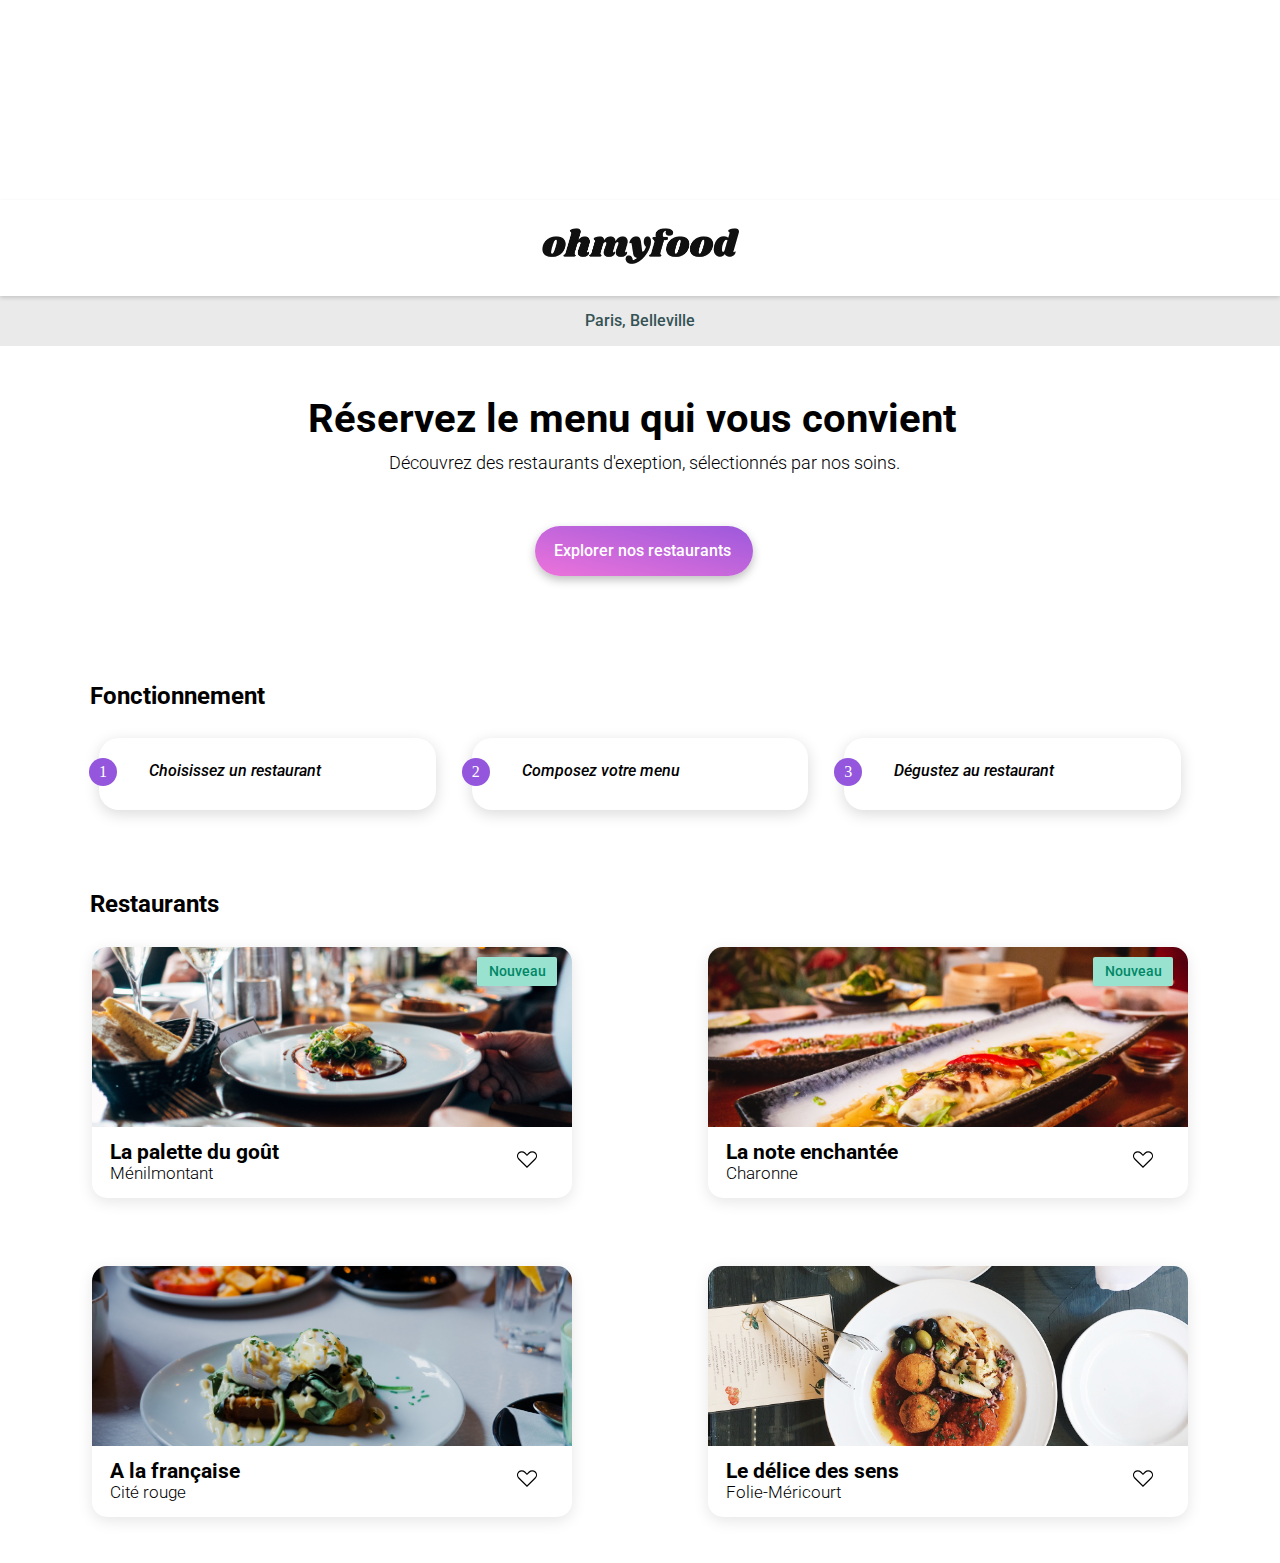
==== commit 5ec72550: "add:a_la_francaise.html and scss,css" ====
--- a/index.html
+++ b/index.html
@@ -157,7 +157,7 @@
                     </div>
                 </article>
                 <article class="restaurant__cards">
-                    <a href="./Palette_menu.html" class="card__link">
+                    <a href="./note_enchantee.html" class="card__link">
                         <div class="card__img">
                             <img class="card__photo"
                                 src="./assets/Images/restaurants/louis-hansel-shotsoflouis-qNBGVyOCY8Q-unsplash.jpg"
@@ -194,9 +194,9 @@
                 </article>
                 
             <article class="restaurant__cards">
-                <a href="" class="card__link">
+                <a href="./a_la_francaise.html" class="card__link">
                     <div class="card__img">
-                        <img class="card__photo" src="./assets/Images/restaurants/stil-u2Lp8tXIcjw-unsplash.jpg"
+                        <img class="card__photo" src="./assets/Images/restaurants/toa-heftiba-DQKerTsQwi0-unsplash.jpg"
                             alt="image d'une assiette de magret de canard" >
                     </div>
                     <div class="card__content">
@@ -230,7 +230,7 @@
             <article class="restaurant__cards">
                 <a href="./delice.html" class="card__link">
                     <div class="card__img">
-                        <img class="card__photo" src="./assets/Images/restaurants/toa-heftiba-DQKerTsQwi0-unsplash.jpg"
+                        <img class="card__photo" src="./assets/Images/restaurants/stil-u2Lp8tXIcjw-unsplash.jpg"
                             alt="image d'une assiette de langouste rôtie" >
                     </div>
                     <div class="card__content">
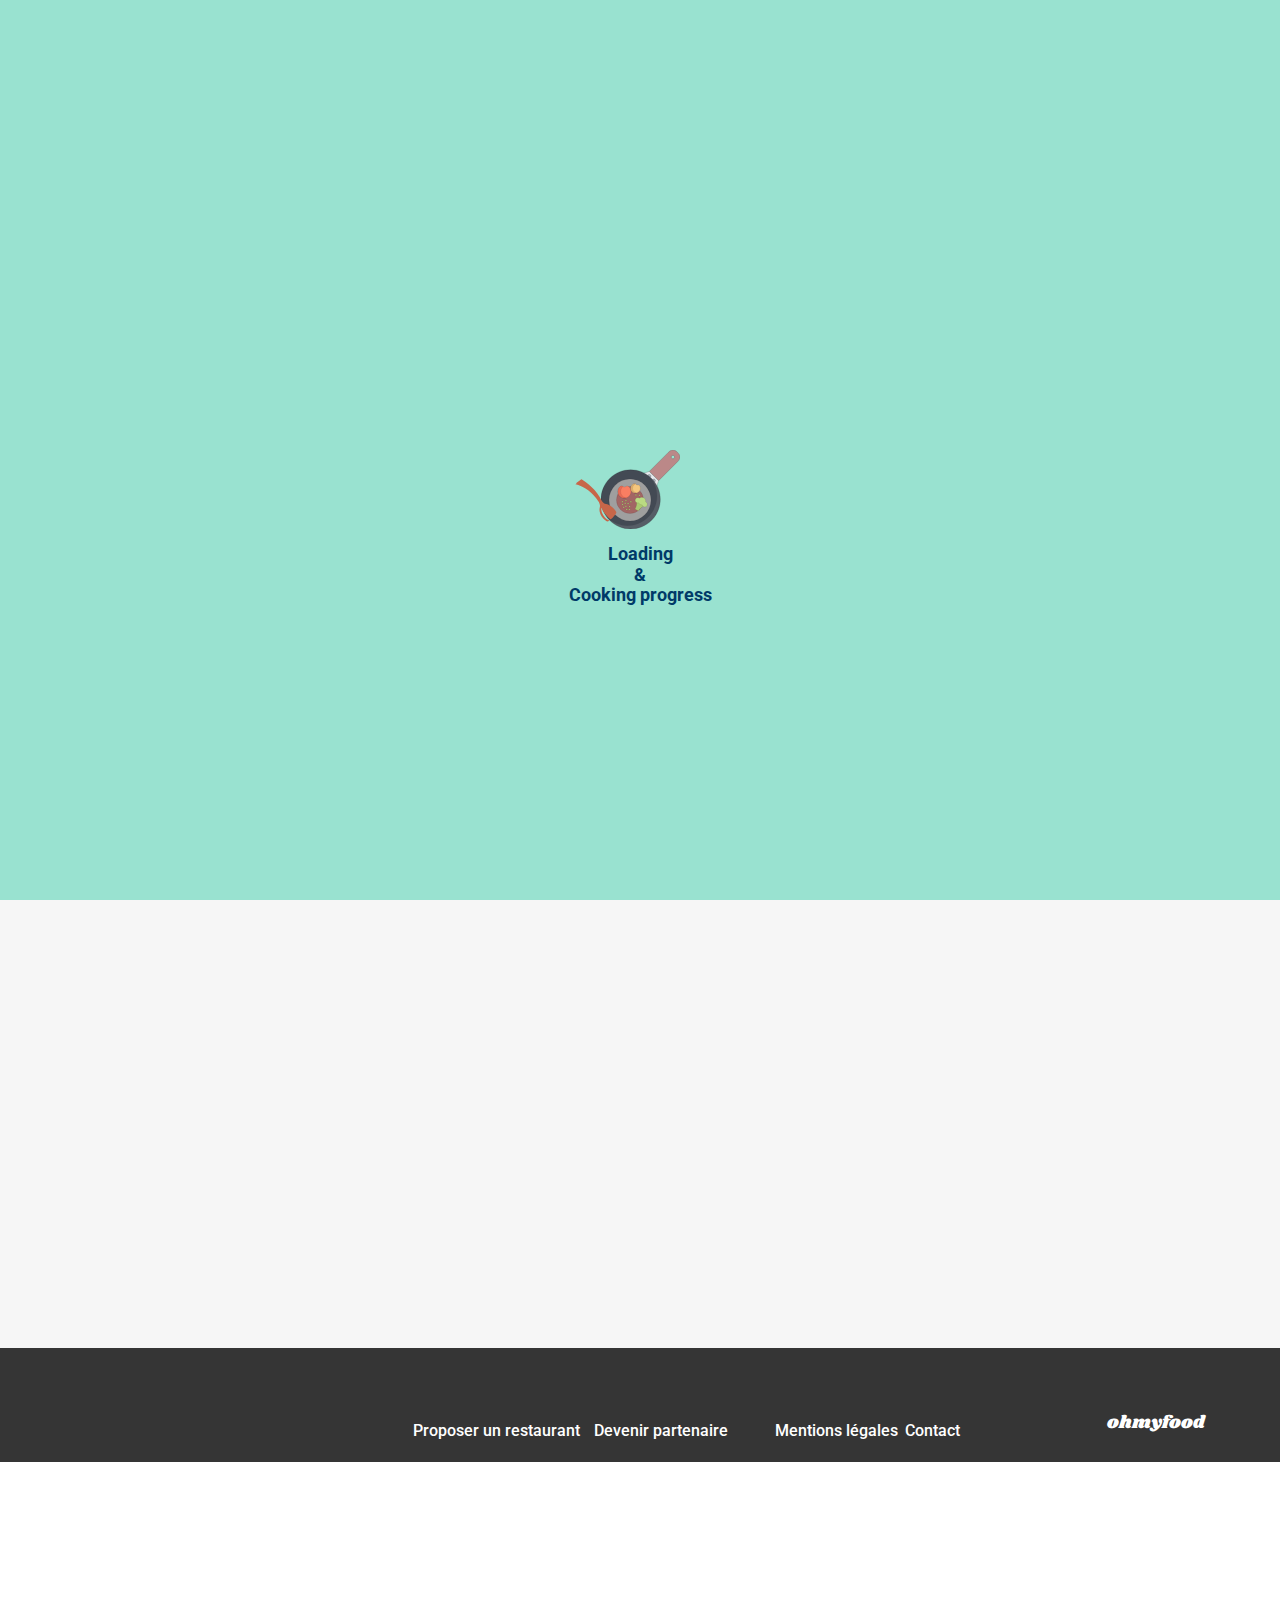
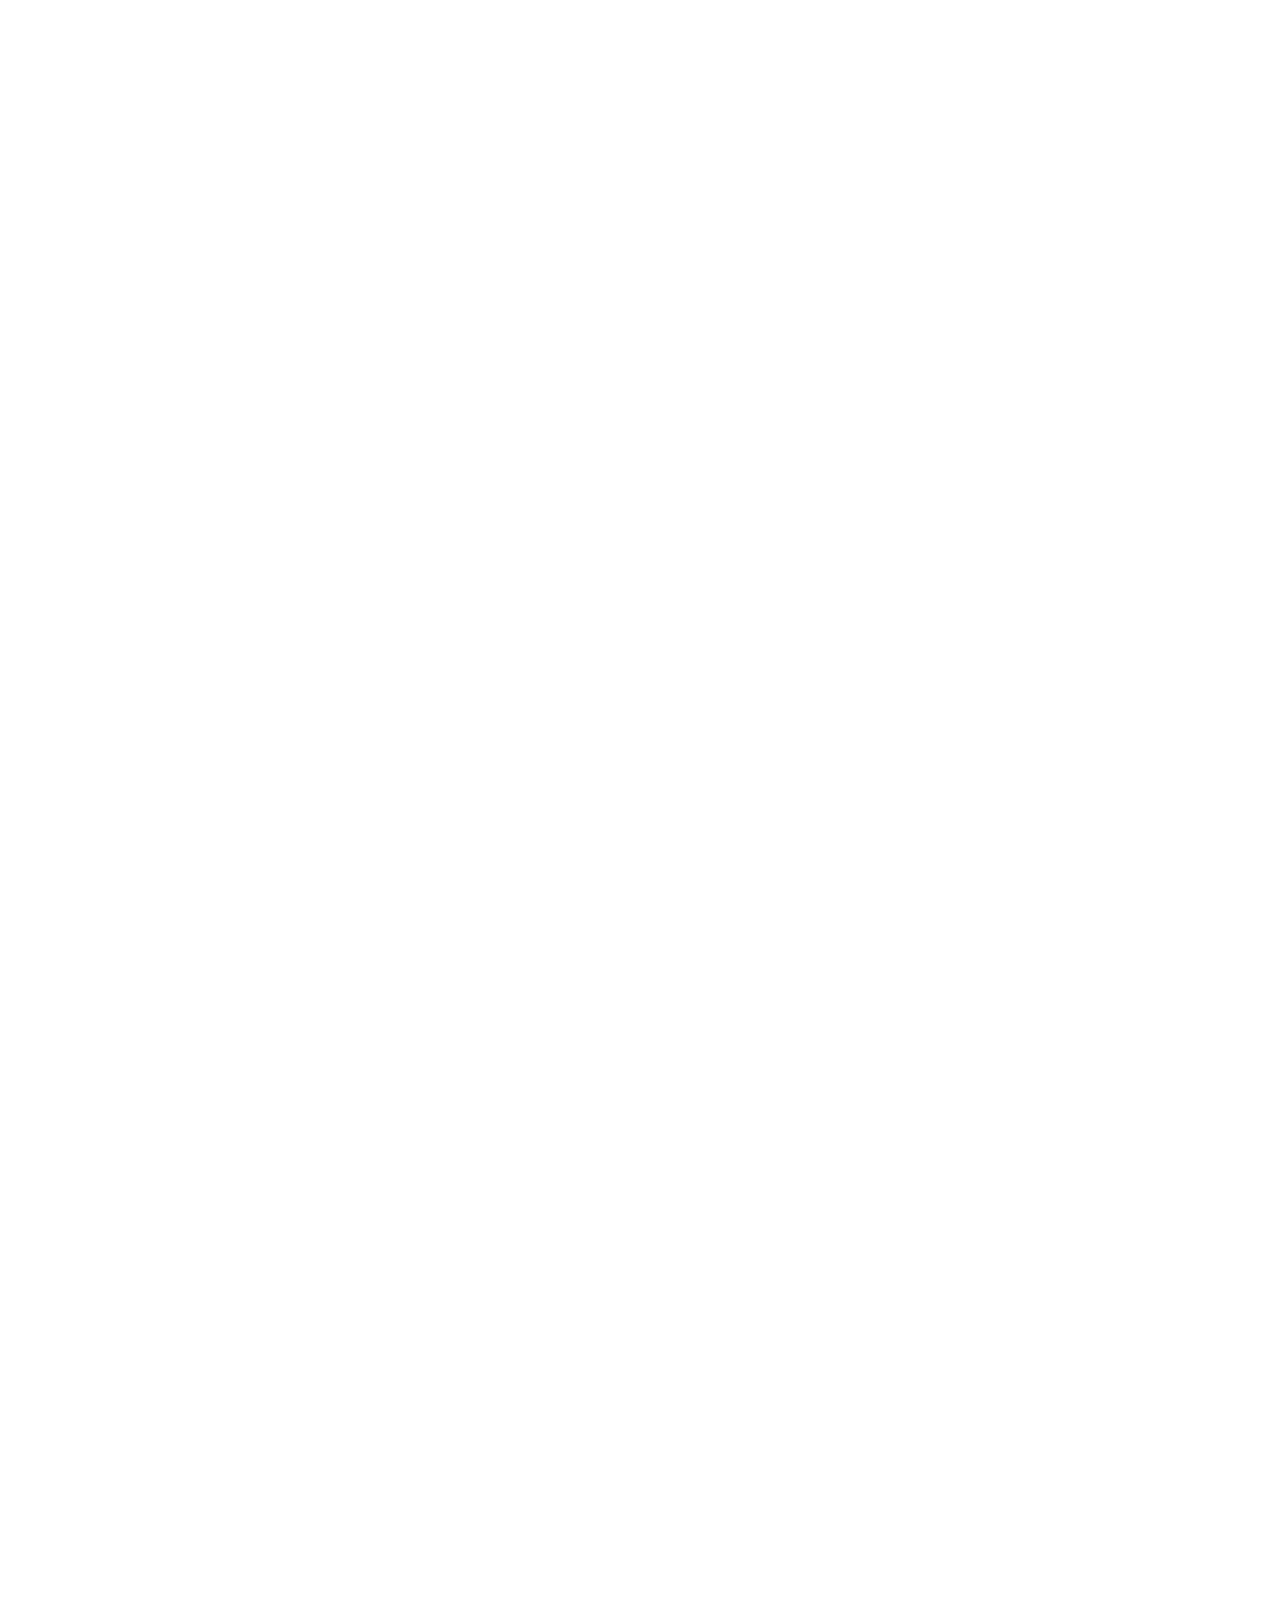
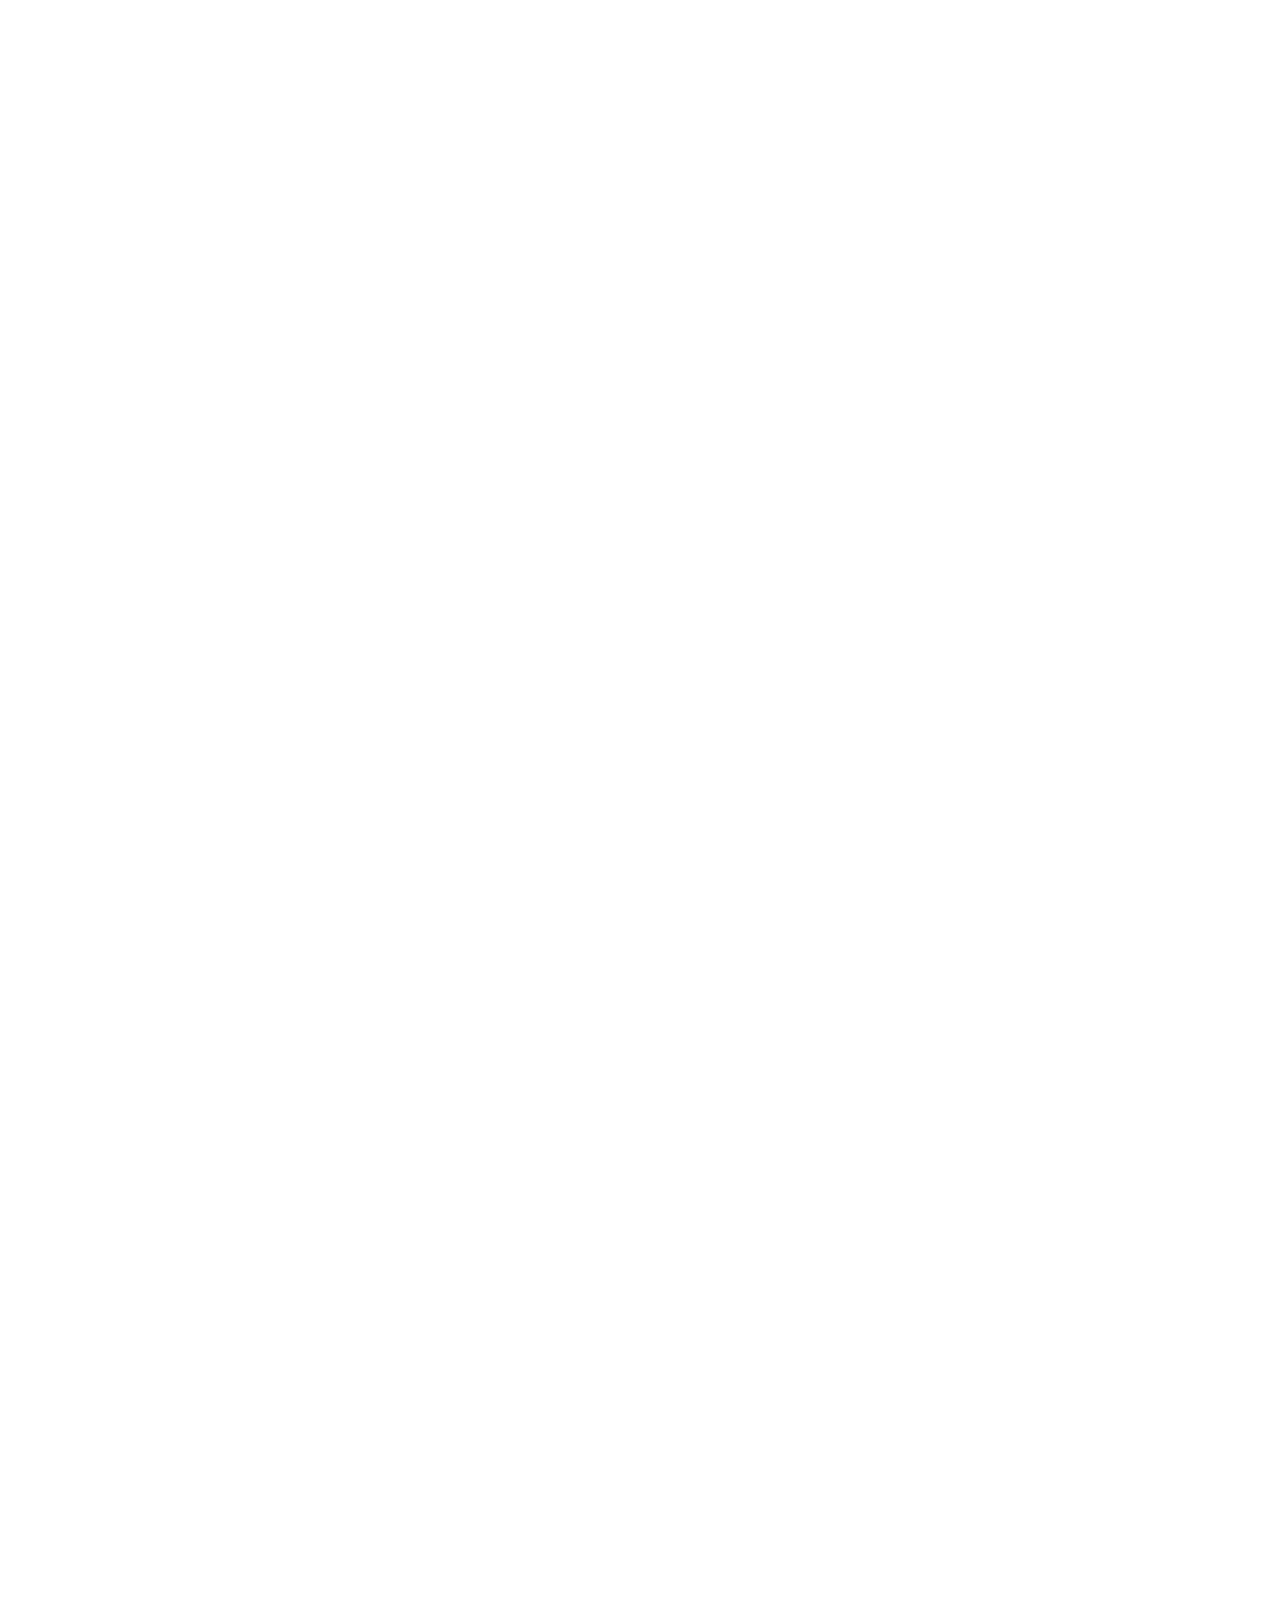
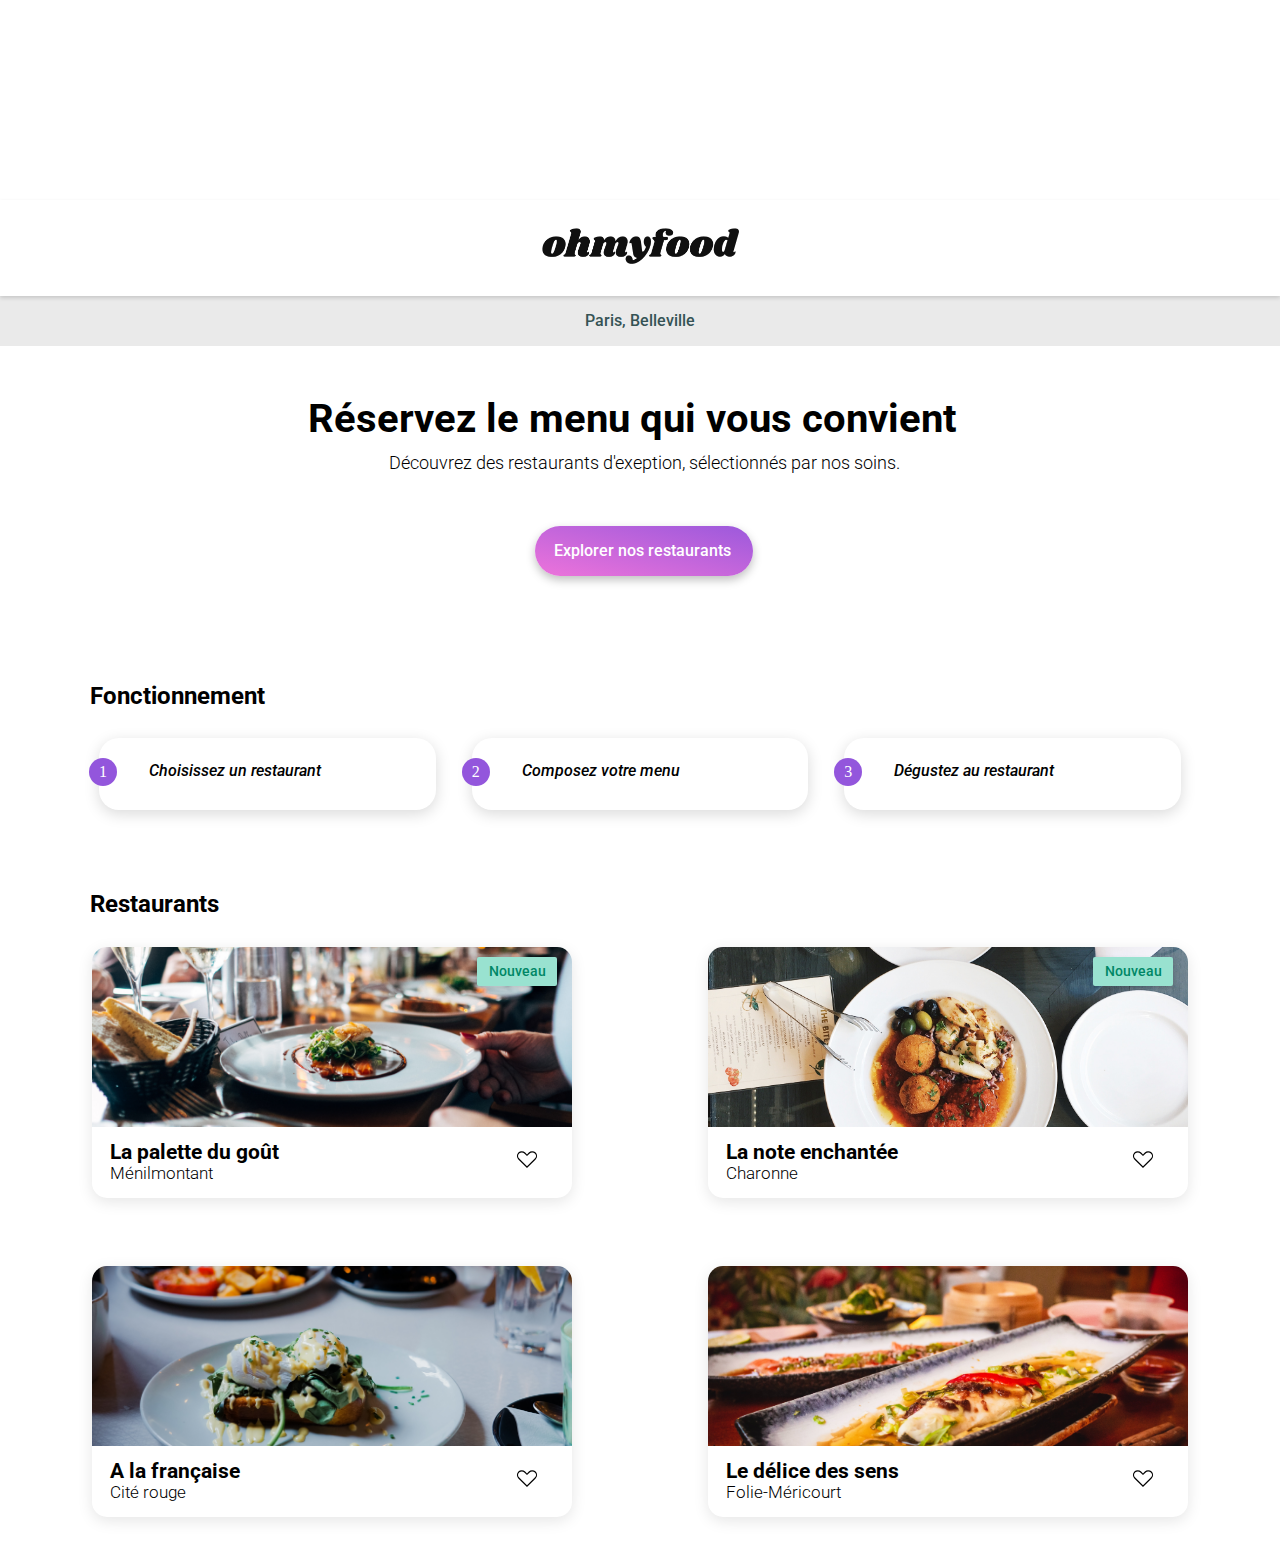
==== commit 5460ac30: "fix: change images cards on index and delice html" ====
--- a/index.html
+++ b/index.html
@@ -160,7 +160,7 @@
                     <a href="./note_enchantee.html" class="card__link">
                         <div class="card__img">
                             <img class="card__photo"
-                                src="./assets/Images/restaurants/louis-hansel-shotsoflouis-qNBGVyOCY8Q-unsplash.jpg"
+                                src="./assets/Images/restaurants/stil-u2Lp8tXIcjw-unsplash.jpg"
                                 alt="image d'une assiette de poulet rôti aux herbe de provence">
                             <div class="new__info">Nouveau</div>
                         </div>
@@ -230,7 +230,7 @@
             <article class="restaurant__cards">
                 <a href="./delice.html" class="card__link">
                     <div class="card__img">
-                        <img class="card__photo" src="./assets/Images/restaurants/stil-u2Lp8tXIcjw-unsplash.jpg"
+                        <img class="card__photo" src="./assets/Images/restaurants/louis-hansel-shotsoflouis-qNBGVyOCY8Q-unsplash.jpg"
                             alt="image d'une assiette de langouste rôtie" >
                     </div>
                     <div class="card__content">
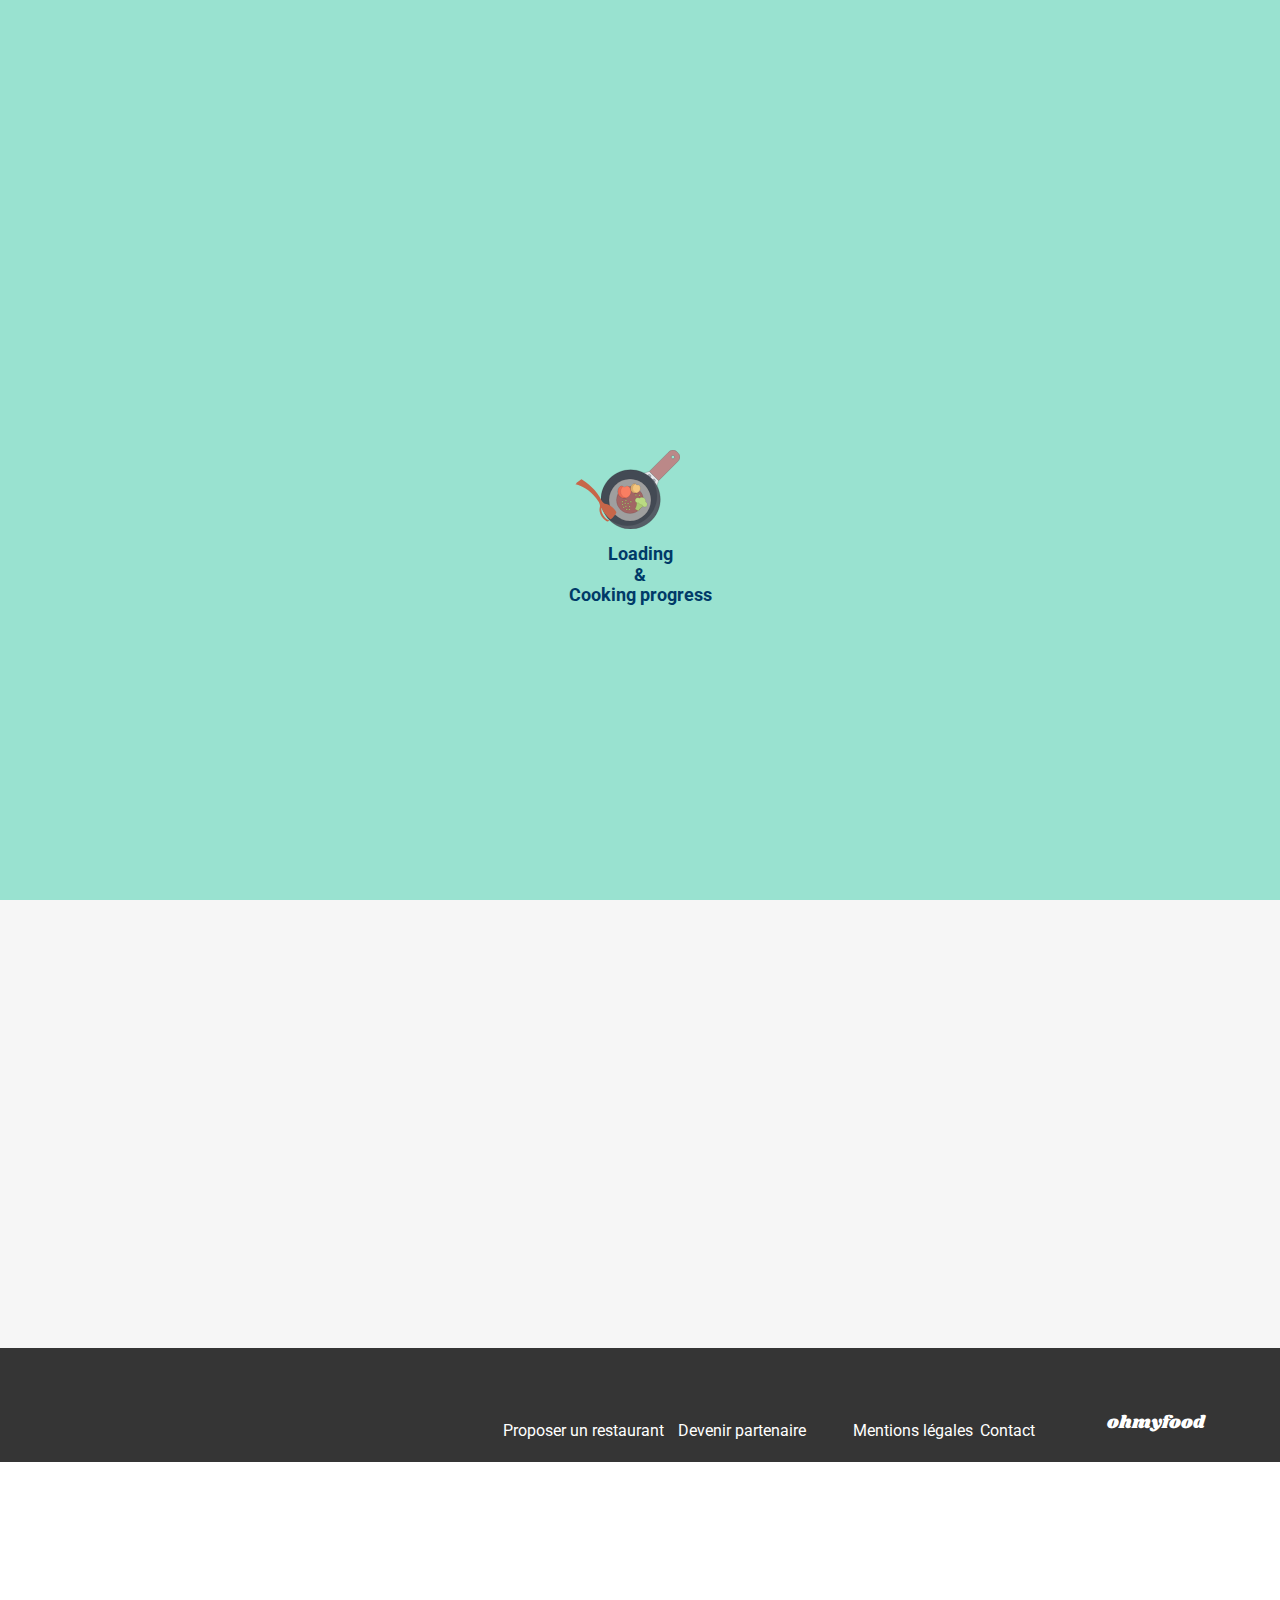
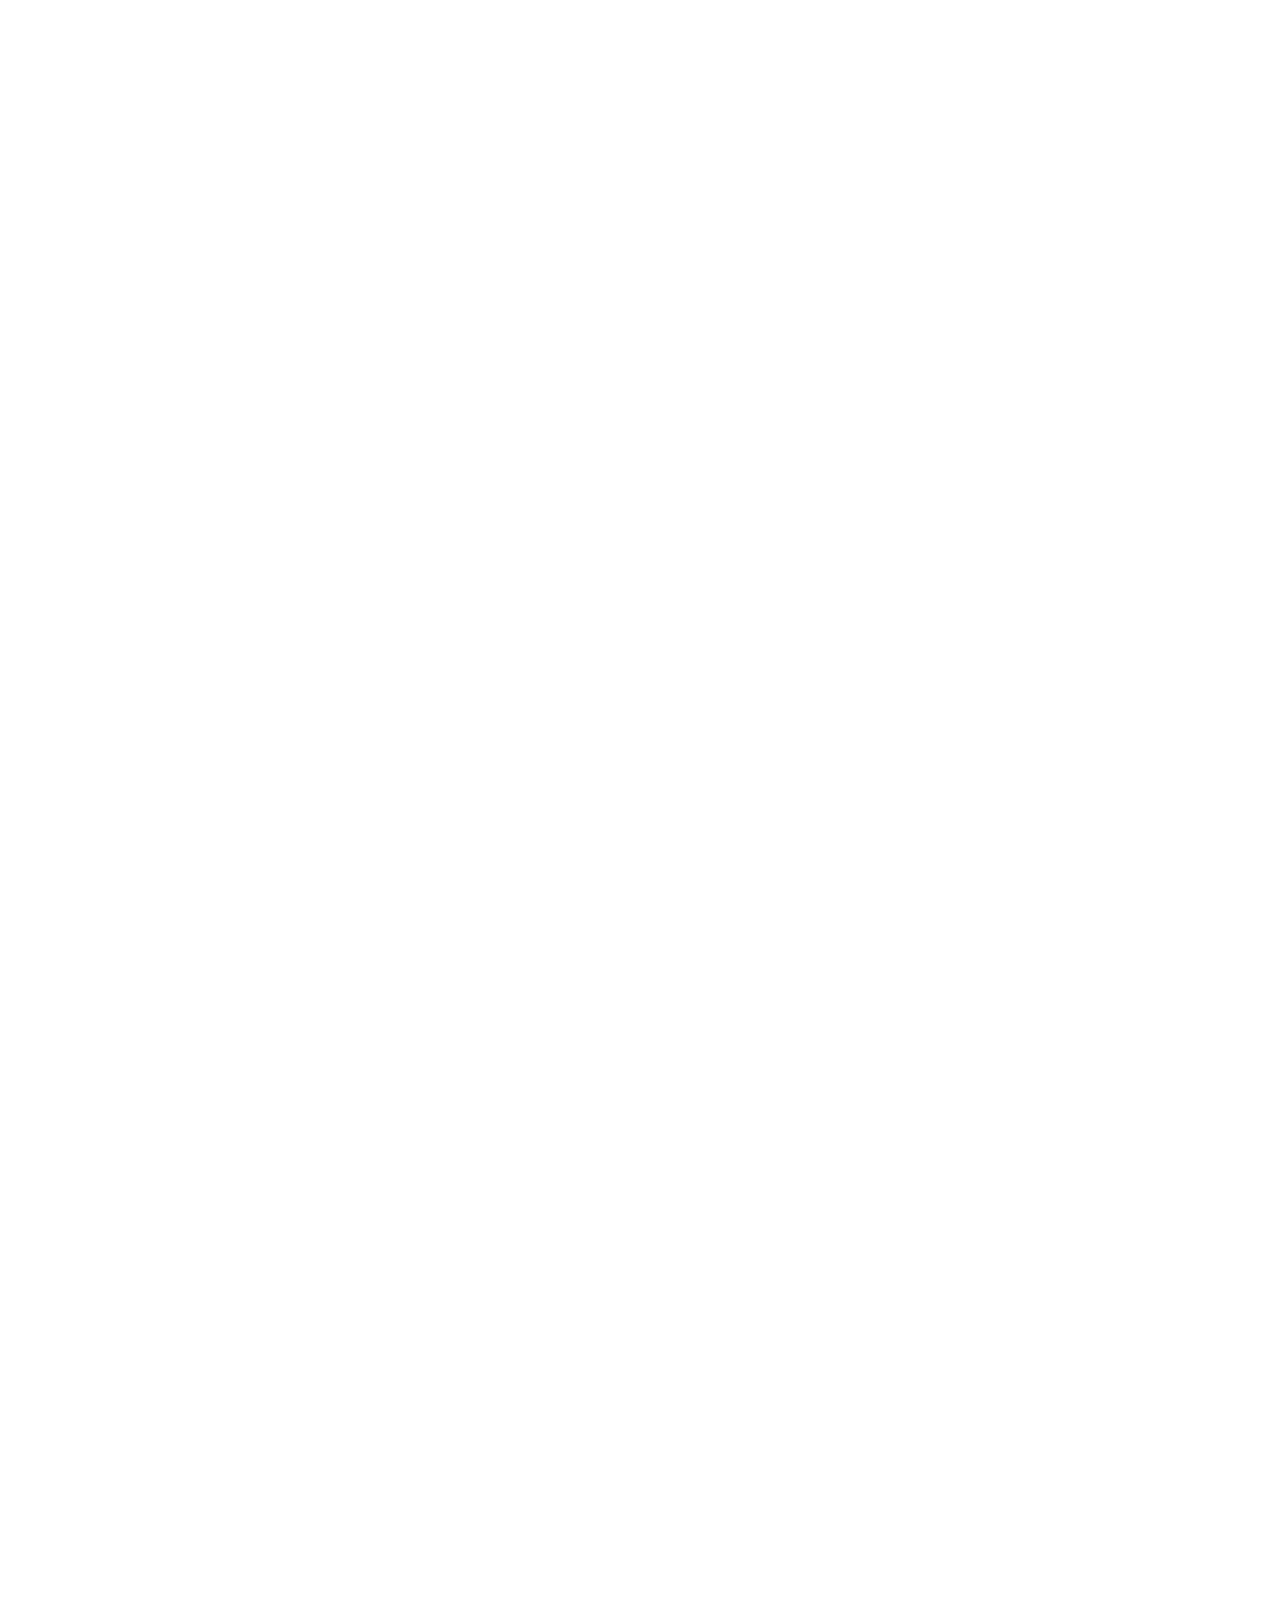
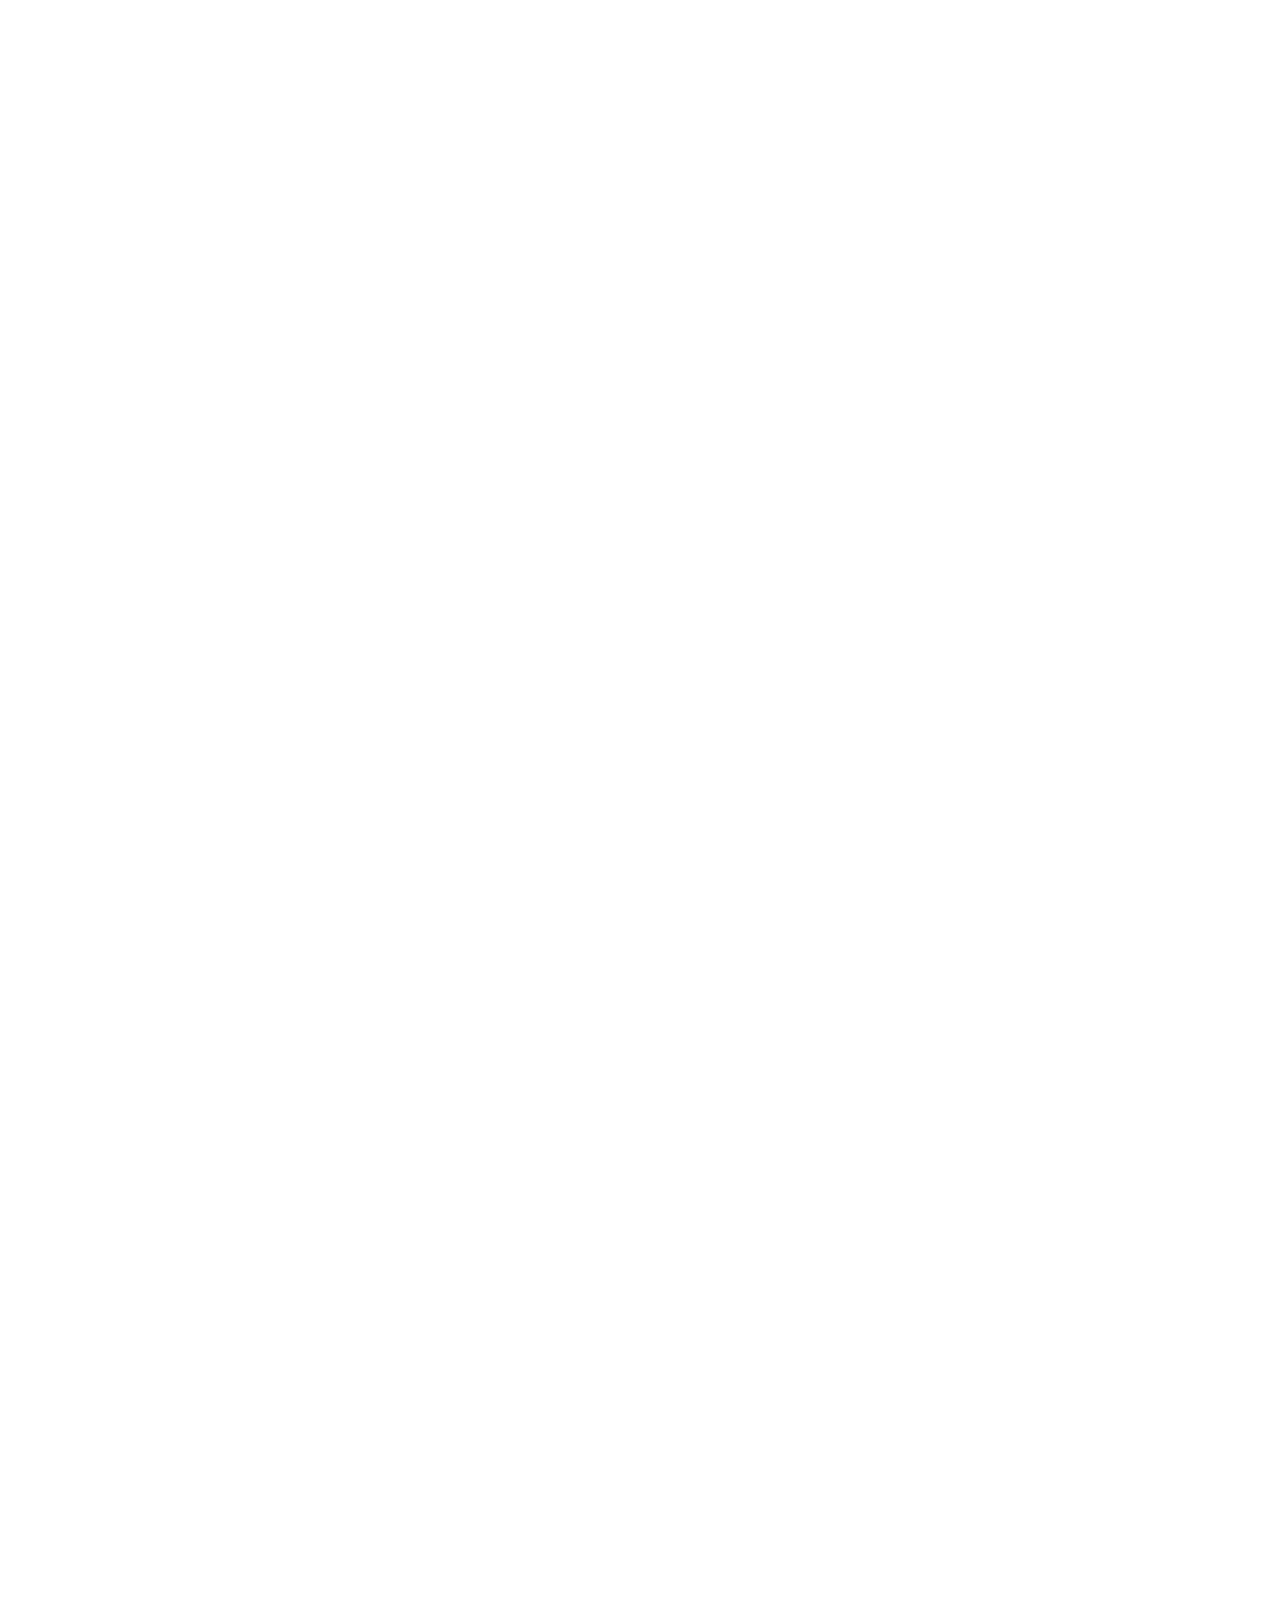
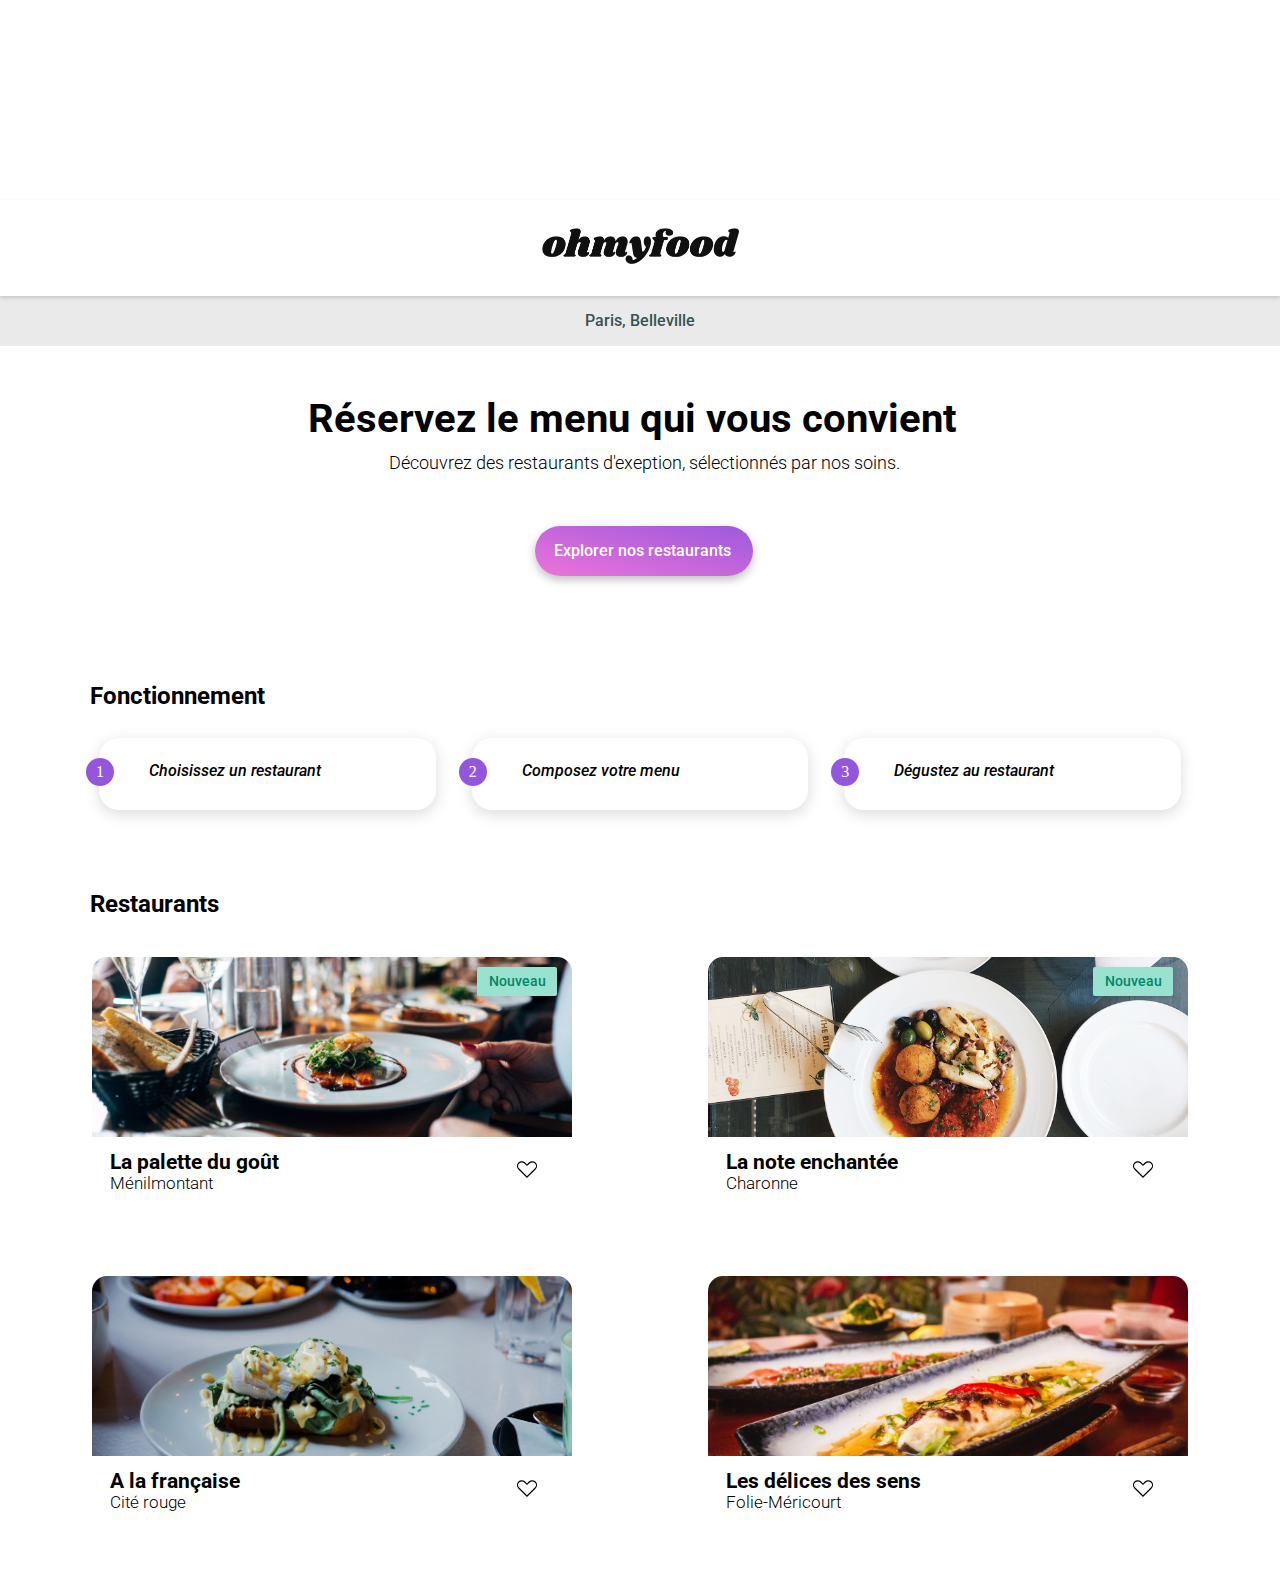
==== commit 10b3bb97: "fix: update title restaurant cards delice des sens" ====
--- a/index.html
+++ b/index.html
@@ -173,7 +173,7 @@
                     </a>
                     <div class="heart__anim2">
                         <input type="checkbox" name="heart2" id="heart-liked2">
-                        <label for="heart-liked1">
+                        <label for="heart-liked2">
                             <svg id='heart2' height="0" width="0">
                                 <defs>
                                     <clipPath id="svgPath2">
@@ -235,7 +235,7 @@
                     </div>
                     <div class="card__content">
                         <div class="card__txt">
-                            <h3 class="card__title">Le délice des sens</h3>
+                            <h3 class="card__title">Les délices des sens</h3>
                             <p>Folie-Méricourt</p>
                         </div>
                     </div>
--- a/assets/css/home.min.css
+++ b/assets/css/home.min.css
@@ -1 +1 @@
-/*! normalize.css v8.0.1 | MIT License | github.com/necolas/normalize.css */@import"https://fonts.googleapis.com/css2?family=Shrikhand&display=swap";@import"https://fonts.googleapis.com/css2?family=Roboto:wght@300;500;700&display=swap";@import"https://fonts.googleapis.com/css2?family=Shrikhand&display=swap";@import"https://fonts.googleapis.com/css2?family=Roboto:wght@300;500;700&display=swap";html{line-height:1.15;-webkit-text-size-adjust:100%}body{margin:0}main{display:block}h1{font-size:2em;margin:.67em 0}hr{box-sizing:content-box;height:0;overflow:visible}pre{font-family:monospace,monospace;font-size:1em}a{background-color:rgba(0,0,0,0)}abbr[title]{border-bottom:none;text-decoration:underline;-webkit-text-decoration:underline dotted;text-decoration:underline dotted}b,strong{font-weight:bolder}code,kbd,samp{font-family:monospace,monospace;font-size:1em}small{font-size:80%}sub,sup{font-size:75%;line-height:0;position:relative;vertical-align:baseline}sub{bottom:-0.25em}sup{top:-0.5em}img{border-style:none}button,input,optgroup,select,textarea{font-family:inherit;font-size:100%;line-height:1.15;margin:0}button,input{overflow:visible}button,select{text-transform:none}button,[type=button],[type=reset],[type=submit]{-webkit-appearance:button}button::-moz-focus-inner,[type=button]::-moz-focus-inner,[type=reset]::-moz-focus-inner,[type=submit]::-moz-focus-inner{border-style:none;padding:0}button:-moz-focusring,[type=button]:-moz-focusring,[type=reset]:-moz-focusring,[type=submit]:-moz-focusring{outline:1px dotted ButtonText}fieldset{padding:.35em .75em .625em}legend{box-sizing:border-box;color:inherit;display:table;max-width:100%;padding:0;white-space:normal}progress{vertical-align:baseline}textarea{overflow:auto}[type=checkbox],[type=radio]{box-sizing:border-box;padding:0}[type=number]::-webkit-inner-spin-button,[type=number]::-webkit-outer-spin-button{height:auto}[type=search]{-webkit-appearance:textfield;outline-offset:-2px}[type=search]::-webkit-search-decoration{-webkit-appearance:none}::-webkit-file-upload-button{-webkit-appearance:button;font:inherit}details{display:block}summary{display:list-item}template{display:none}[hidden]{display:none}*{margin:0px;padding:0px}html,body{width:100%;display:flex;flex-direction:column;align-items:center;justify-content:center}a{text-decoration:none}::-moz-placeholder{font-family:"Roboto";font-size:16px;font-weight:500;color:#355355}::placeholder{font-family:"Roboto";font-size:16px;font-weight:500;color:#355355}.restaurant__cards{box-shadow:0px 4px 15px 0px rgba(0,0,0,.1)}.section{width:100%}.cards__container,.function__info,.section__function,.btn,.home__title,.header__titles .main__title,.header__titles,.header__logo,.header__container,.vegetable,.loader-content .loadertxt,.loader-content,.loader__cooking{display:flex;flex-direction:column;align-items:center;justify-content:center}.footer__content,.footer__general{display:flex;flex-direction:column;align-items:flex-start;justify-content:center}.form{display:flex;align-items:center;justify-content:center}.card__content,.header__restaurant{display:flex;align-items:flex-start}.mobile__icon,.list__icon,.store__icon,.function__title{display:flex;align-items:center}.card__img{display:flex;justify-content:flex-start}.cards__container,.function__info,.section__function,.btn,.home__title,.header__titles .main__title,.header__titles,.header__logo,.header__container,.vegetable,.loader-content .loadertxt,.loader-content,.loader__cooking{display:flex;flex-direction:column;align-items:center;justify-content:center}.footer__content,.footer__general{display:flex;flex-direction:column;align-items:flex-start;justify-content:center}.form{display:flex;align-items:center;justify-content:center}.card__content,.header__restaurant{display:flex;align-items:flex-start}.mobile__icon,.list__icon,.store__icon,.function__title{display:flex;align-items:center}.card__img{display:flex;justify-content:flex-start}.loader__cooking{position:fixed;top:0;left:0;width:100%;height:100%;z-index:3;background:#99e2d0;animation:3s loader__cooking linear;animation-fill-mode:forwards;pointer-events:none}.loader-content{position:absolute;top:50%}.loader-content .loadertxt{position:absolute;width:150px;height:90px;top:80px;text-align:center;font-family:"Roboto";font-size:18px;font-weight:bold;animation:3s loadertxt linear;animation-fill-mode:forwards;animation-duration:3s;color:#003a68}@keyframes loader__cooking{0%{opacity:1}25%,35%{opacity:1}50%,60%{opacity:1}75%{opacity:.25}100%{opacity:0}}@keyframes loadertxt{0%{opacity:0}25%{opacity:.25}50%{opacity:.5}75%{opacity:.75}100%{opacity:1}}.vegetable{position:absolute;top:18px;right:18px;transform:scale(0.8)}.spoon{position:absolute;top:15px;right:50px;z-index:2;padding:10px;border-radius:50px;width:50px;height:50px;transform-origin:right;animation:1.5s spoon linear;animation-iteration-count:2}.spoon:before{content:"";display:block;width:0;height:0;position:absolute;border:.2em solid currentcolor;border-radius:50%}@keyframes spoon{0%{transform:rotate(0deg)}100%{transform:rotate(360deg)}}.header__container{position:relative;top:0;left:0;width:100%}.header__logo{width:100%;height:63px;box-shadow:0px 2px 4px 0px rgba(0,0,0,.15);z-index:999;transform:translateY(5000px);animation:1s header__logo linear;animation-fill-mode:forwards;animation-delay:3s}.logo__img{width:197px;height:36px}@keyframes header__logo{0%{transform:translateY(5000px)}25%{transform:translateY(500px)}50%{transform:translateY(250px)}75%{transform:translateY(50px)}100%{transform:translateY(0px)}}.header__location{width:100%;background-color:#eaeaea;transform:translateY(5000px);animation:1s header__location linear;animation-fill-mode:forwards;animation-delay:3.5s;z-index:1}@keyframes header__location{0%{transform:translateY(5000px)}25%{transform:translateY(500px)}50%{transform:translateY(250px)}75%{transform:translateY(50px)}100%{transform:translateY(0px)}}.form.form__location{width:100%;height:50px}.form.form__location .form__icon{position:relative;left:14px}.input__user{display:block;text-align:center;background-color:#eaeaea;border:none;outline:none;font-family:"Roboto";font-size:16px;font-weight:500}::-moz-placeholder{font-family:"Roboto";font-size:16px;font-weight:500;display:flex;align-items:center}::placeholder{font-family:"Roboto";font-size:16px;font-weight:500;display:flex;align-items:center}.header__titles{background-color:#f6f6f6;width:100%}.home__title{width:275px;height:68px;margin:39px 58px 0px 42px;font-family:"Roboto";font-size:24px;font-weight:700;text-align:center;transform:translateY(5000px);animation:1.2s header__titles linear;animation-fill-mode:forwards;animation-delay:4s}.main__title p{margin:0px 26px 0px 34px;width:100%;height:46px;font-family:"Roboto";font-size:18px;font-weight:300;text-align:center;transform:translateY(5000px);animation:1.2s header__titles linear;animation-fill-mode:forwards;animation-delay:4.5s}.header__button{position:relative;z-index:-1;width:218px;height:50px;border-radius:25px;background:linear-gradient(193deg, #9356DC -11%, #FF79DA 123%);box-shadow:0px 4px 10px 0px rgba(0,0,0,.25);margin:27px 75px 57px 82px;z-index:1;transform:translateY(5000px);animation:1.2s header__titles linear;animation-fill-mode:forwards;animation-delay:4.8s}.header__button:hover::after{opacity:1;box-shadow:0px 4px 10px 0px rgba(0,0,0,.35)}.header__button::after{content:"";position:absolute;border-radius:25px;top:0;right:0;bottom:0;left:0;background:linear-gradient(193deg, #ac7cd5 -11%, #fface8 124%);opacity:0;z-index:-1;transition:opacity .5s}@keyframes header__titles{0%{transform:translateY(5000px)}25%{transform:translateY(500px)}50%{transform:translateY(250px)}75%{transform:translateY(50px)}100%{transform:translateY(0px)}}.btn{width:180px;height:24px;padding:13px 18px 13px 18px}.btn.btn--restaurant{color:#fff;font-family:"Roboto";font-size:16px;font-weight:500}.page__content{width:100%}.section__function{z-index:1;width:100%;height:440px}.function__title{width:100%;transform:translateY(5000px);animation:1.2s function__title linear;animation-fill-mode:forwards;animation-delay:3.8s}.function__title .title__function{font-family:"Roboto";font-size:24px;font-weight:bold;margin-left:20px}@keyframes function__title{0%{transform:translateY(5000px)}25%{transform:translateY(500px)}50%{transform:translateY(250px)}75%{transform:translateY(50px)}100%{transform:translateY(0px)}}.function__info{width:100%;counter-reset:span}.function__info .stage__icon{width:24px;height:24px}.function__info .stage__icon::before{counter-increment:span;content:"" counter(span);position:absolute;top:20px;left:-10px;padding:5px 10px;border-radius:30px;background-color:#9356dc;color:#fff}.function__order{position:relative;width:calc(100% - 52px);height:72px;border-radius:20px;box-shadow:0px 4px 15px 0px rgba(0,0,0,.15);margin-top:26px;transform:translateY(5000px);animation:function__order 1s linear;animation-fill-mode:forwards}.function__order:nth-child(1){animation-delay:5s}.function__order:nth-child(2){animation-delay:6s}.function__order:nth-child(3){animation-delay:7s}@keyframes function__order{0%{transform:translateY(5000px)}25%{transform:translateY(500px)}50%{transform:translateY(250px)}75%{transform:translateY(50px)}100%{transform:translateY(0px)}}.mobile__icon,.list__icon,.store__icon{margin:24px 15px 27px 35px}.txt-icon{font-family:"Roboto";font-size:16px;font-weight:500;color:#000;margin-left:15px}.section__restaurant{height:1200px;background-color:#f6f6f6}.header__restaurant{width:275px;height:68px;margin-left:20px}.title__restaurant{font-family:"Roboto";font-size:24px;font-weight:bold;padding-top:47px;animation:1s restaurant__cards linear;animation-fill-mode:forwards;transform:translateY(5000px);animation-delay:5.5s}.cards__container{width:100%}.cards__container .card__link{width:100%;color:#000}.restaurant__cards{width:calc(100% - 36px);height:251px;background-color:#fff;border-radius:15px;margin:18px 18px 0px 18px;animation:1s restaurant__cards linear;animation-fill-mode:forwards;transform:translateY(5000px)}.restaurant__cards:nth-child(1){animation-delay:6s}.restaurant__cards:nth-child(2){animation-delay:7s}.restaurant__cards:nth-child(3){animation-delay:8s}.restaurant__cards:nth-child(4){animation-delay:9s}@keyframes restaurant__cards{0%{transform:translateY(5000px);opacity:0}25%{transform:translateY(500px);opacity:0}50%{transform:translateY(250px);opacity:.15}75%{transform:translateY(50px);opacity:.25}100%{transform:translateY(0px);opacity:1}}.card__img{position:relative}.card__img .card__photo{-o-object-fit:cover;object-fit:cover;width:100%;height:180px;border-top-left-radius:15px;border-top-right-radius:15px}.new__info{display:flex;align-items:center;justify-content:center;position:absolute;width:80px;height:29px;border-radius:2px;background-color:#99e2d0;font-family:"Roboto";font-size:14px;font-weight:500;color:#008766;text-align:center;right:15px;top:10px;box-shadow:0px 2px 4px 0px rgba(0,0,0,.15)}.card__content{position:relative}.card__content .card__txt{width:100%;margin:13px 13px 60px 5px;font-family:"Roboto";font-size:18px;font-weight:bold;padding:0 13px}.card__content .card__txt:hover{text-decoration:underline}.card__content p{font-size:17px;font-weight:300}.heart__anim1,.heart__anim2,.heart__anim3,.heart__anim4{width:40px;height:40px;position:absolute;top:180px;right:25px;transform:scale(0.7)}.heart-container{display:block;position:relative;width:40px;height:40px;transform:scale(0.8)}.heart-clip{display:block;width:100%;height:100%;position:relative;overflow:hidden;-webkit-clip-path:url(#svgPath);clip-path:url(#svgPath)}.heart-clip::before{content:"";display:block;width:100%;height:100%;border-radius:50%;background:linear-gradient(193deg, rgb(147, 86, 200) -11%, rgb(255, 121, 218) 124%);opacity:0;transform:scale(0);transition:transform .2s linear,opacity .2s linear;transform-origin:center 60%}input{display:none}label{cursor:pointer}label:hover .heart-clip::before{transform:scale(1);opacity:1}.heart-container{pointer-events:none}input:checked+label .heart-clip{display:block;width:100%;height:100%;border-radius:50%;background:linear-gradient(193deg, rgb(147, 86, 200) -11%, rgb(255, 121, 218) 124%);opacity:1;transform:scale(1);transform-origin:center 60%}.heart-stroke{width:100%;height:100%;position:absolute;top:0;left:0}.footer{background-color:#353535;width:100%}.footer__general{width:100%;height:186px}.footer__general .footer__title{width:100%;height:27px;box-sizing:border-box}.title__footer{font-family:"shrikhand";font-size:18px;font-weight:400;color:#fff}.footer__content{width:100%;gap:7px;margin-top:47px;font-family:"Roboto";font-size:16px;font-weight:500}.footer__container{list-style:none;display:flex;flex-direction:column;align-items:flex-start;margin-top:5px;gap:7px}.fork__icon,.hand__icon{color:#fff}.icon-txt{margin-left:21px}.icon-txt:hover{text-decoration:underline}.fork__icon{position:absolute}.hand__icon{position:relative}.icon2-txt{position:absolute;margin-left:21px;margin-top:26px}.footer__links{color:#fff}.footer__links:hover{text-decoration:underline}@media screen and (min-width: 1052px){.footer__general{width:100%;height:114px;padding-right:100px}.footer__title{position:absolute;display:flex;justify-content:end;padding:0px 25px}.footer__content{width:100%;display:flex;flex-direction:row;justify-content:end;align-items:flex-end}.footer__container{list-style:none;flex-direction:row;gap:7px;width:100%;justify-content:end;position:relative;right:270px}.fork__icon{position:relative}.icon2-txt{position:relative;margin-left:0;margin-top:0;margin-right:40px}.icon-txt{margin-left:0px}}@media screen and (min-width: 1052px){.header__logo{height:96px}.home__title{width:100%;font-size:40px}.section__function{height:228px}.function__title{margin-top:50px;margin-left:180px}.function__title .title__function{margin:0}.function__info{flex-direction:row;width:100%;height:228px;gap:36px}.function__order{width:calc(33.3333333333% - 90px);margin-bottom:50px}.section__restaurant{height:687px}.cards__container{display:flex;flex-direction:row;flex-wrap:wrap;-moz-column-gap:100px;column-gap:100px;row-gap:50px}.header__restaurant{margin:0}.title__restaurant{margin-left:90px;padding-top:30px}.restaurant__cards{width:calc(50% - 160px);height:251px}}/*# sourceMappingURL=home.min.css.map */+/*! normalize.css v8.0.1 | MIT License | github.com/necolas/normalize.css */@import"https://fonts.googleapis.com/css2?family=Shrikhand&display=swap";@import"https://fonts.googleapis.com/css2?family=Roboto:wght@300;500;700&display=swap";@import"https://fonts.googleapis.com/css2?family=Shrikhand&display=swap";@import"https://fonts.googleapis.com/css2?family=Roboto:wght@300;500;700&display=swap";html{line-height:1.15;-webkit-text-size-adjust:100%}body{margin:0}main{display:block}h1{font-size:2em;margin:.67em 0}hr{box-sizing:content-box;height:0;overflow:visible}pre{font-family:monospace,monospace;font-size:1em}a{background-color:rgba(0,0,0,0)}abbr[title]{border-bottom:none;text-decoration:underline;-webkit-text-decoration:underline dotted;text-decoration:underline dotted}b,strong{font-weight:bolder}code,kbd,samp{font-family:monospace,monospace;font-size:1em}small{font-size:80%}sub,sup{font-size:75%;line-height:0;position:relative;vertical-align:baseline}sub{bottom:-0.25em}sup{top:-0.5em}img{border-style:none}button,input,optgroup,select,textarea{font-family:inherit;font-size:100%;line-height:1.15;margin:0}button,input{overflow:visible}button,select{text-transform:none}button,[type=button],[type=reset],[type=submit]{-webkit-appearance:button}button::-moz-focus-inner,[type=button]::-moz-focus-inner,[type=reset]::-moz-focus-inner,[type=submit]::-moz-focus-inner{border-style:none;padding:0}button:-moz-focusring,[type=button]:-moz-focusring,[type=reset]:-moz-focusring,[type=submit]:-moz-focusring{outline:1px dotted ButtonText}fieldset{padding:.35em .75em .625em}legend{box-sizing:border-box;color:inherit;display:table;max-width:100%;padding:0;white-space:normal}progress{vertical-align:baseline}textarea{overflow:auto}[type=checkbox],[type=radio]{box-sizing:border-box;padding:0}[type=number]::-webkit-inner-spin-button,[type=number]::-webkit-outer-spin-button{height:auto}[type=search]{-webkit-appearance:textfield;outline-offset:-2px}[type=search]::-webkit-search-decoration{-webkit-appearance:none}::-webkit-file-upload-button{-webkit-appearance:button;font:inherit}details{display:block}summary{display:list-item}template{display:none}[hidden]{display:none}*{margin:0px;padding:0px}html,body{width:100%;display:flex;flex-direction:column;align-items:center;justify-content:center}a{text-decoration:none}::-moz-placeholder{font-family:"Roboto";font-size:16px;font-weight:500;color:#355355}::placeholder{font-family:"Roboto";font-size:16px;font-weight:500;color:#355355}.section{width:100%}.cards__container,.function__info,.section__function,.btn,.home__title,.header__titles .main__title,.header__titles,.header__logo,.header__container,.vegetable,.loader-content .loadertxt,.loader-content,.loader__cooking{display:flex;flex-direction:column;align-items:center;justify-content:center}.footer__content,.footer__general{display:flex;flex-direction:column;align-items:flex-start;justify-content:center}.form{display:flex;align-items:center;justify-content:center}.card__content,.header__restaurant{display:flex;align-items:flex-start}.mobile__icon,.list__icon,.store__icon,.function__title{display:flex;align-items:center}.card__img{display:flex;justify-content:flex-start}.cards__container,.function__info,.section__function,.btn,.home__title,.header__titles .main__title,.header__titles,.header__logo,.header__container,.vegetable,.loader-content .loadertxt,.loader-content,.loader__cooking{display:flex;flex-direction:column;align-items:center;justify-content:center}.footer__content,.footer__general{display:flex;flex-direction:column;align-items:flex-start;justify-content:center}.form{display:flex;align-items:center;justify-content:center}.card__content,.header__restaurant{display:flex;align-items:flex-start}.mobile__icon,.list__icon,.store__icon,.function__title{display:flex;align-items:center}.card__img{display:flex;justify-content:flex-start}.loader__cooking{position:fixed;top:0;left:0;width:100%;height:100%;z-index:3;background:#99e2d0;animation:3s loader__cooking linear;animation-fill-mode:forwards;pointer-events:none}.loader-content{position:absolute;top:50%}.loader-content .loadertxt{position:absolute;width:150px;height:90px;top:80px;text-align:center;font-family:"Roboto";font-size:18px;font-weight:bold;animation:3s loadertxt linear;animation-fill-mode:forwards;animation-duration:3s;color:#003a68}@keyframes loader__cooking{0%{opacity:1}25%,35%{opacity:1}50%,60%{opacity:1}75%{opacity:.25}100%{opacity:0}}@keyframes loadertxt{0%{opacity:0}25%{opacity:.25}50%{opacity:.5}75%{opacity:.75}100%{opacity:1}}.vegetable{position:absolute;top:18px;right:18px;transform:scale(0.8)}.spoon{position:absolute;top:15px;right:50px;z-index:2;padding:10px;border-radius:50px;width:50px;height:50px;transform-origin:right;animation:1.5s spoon linear;animation-iteration-count:2}.spoon:before{content:"";display:block;width:0;height:0;position:absolute;border:.2em solid currentcolor;border-radius:50%}@keyframes spoon{0%{transform:rotate(0deg)}100%{transform:rotate(360deg)}}.header__container{position:relative;top:0;left:0;width:100%}.header__logo{width:100%;height:63px;box-shadow:0px 2px 4px 0px rgba(0,0,0,.15);z-index:999;transform:translateY(5000px);animation:1s header__logo linear;animation-fill-mode:forwards;animation-delay:3s}.logo__img{width:197px;height:36px}@keyframes header__logo{0%{transform:translateY(5000px)}25%{transform:translateY(500px)}50%{transform:translateY(250px)}75%{transform:translateY(50px)}100%{transform:translateY(0px)}}.header__location{width:100%;background-color:#eaeaea;transform:translateY(5000px);animation:1s header__location linear;animation-fill-mode:forwards;animation-delay:3.5s;z-index:1}@keyframes header__location{0%{transform:translateY(5000px)}25%{transform:translateY(500px)}50%{transform:translateY(250px)}75%{transform:translateY(50px)}100%{transform:translateY(0px)}}.form.form__location{width:100%;height:50px}.form.form__location .form__icon{position:relative;left:14px}.input__user{display:block;text-align:center;background-color:#eaeaea;border:none;outline:none;font-family:"Roboto";font-size:16px;font-weight:500}::-moz-placeholder{font-family:"Roboto";font-size:16px;font-weight:500;display:flex;align-items:center}::placeholder{font-family:"Roboto";font-size:16px;font-weight:500;display:flex;align-items:center}.header__titles{background-color:#f6f6f6;width:100%}.home__title{width:275px;height:68px;margin:39px 58px 0px 42px;font-family:"Roboto";font-size:24px;font-weight:700;text-align:center;transform:translateY(5000px);animation:1.2s header__titles linear;animation-fill-mode:forwards;animation-delay:4s}.main__title p{margin:0px 26px 0px 34px;width:100%;height:46px;font-family:"Roboto";font-size:18px;font-weight:300;text-align:center;transform:translateY(5000px);animation:1.2s header__titles linear;animation-fill-mode:forwards;animation-delay:4.5s}.header__button{position:relative;z-index:-1;width:218px;height:50px;border-radius:25px;background:linear-gradient(193deg, #9356DC -11%, #FF79DA 123%);box-shadow:0px 4px 10px 0px rgba(0,0,0,.25);margin:27px 75px 57px 82px;z-index:1;transform:translateY(5000px);animation:1.2s header__titles linear;animation-fill-mode:forwards;animation-delay:4.8s}.header__button:hover::after{opacity:1;box-shadow:0px 4px 10px 0px rgba(0,0,0,.35)}.header__button::after{content:"";position:absolute;border-radius:25px;top:0;right:0;bottom:0;left:0;background:linear-gradient(193deg, #fface8 -11%, #ac7cd5 124%);opacity:0;z-index:-1;transition:opacity .5s}@keyframes header__titles{0%{transform:translateY(5000px)}25%{transform:translateY(500px)}50%{transform:translateY(250px)}75%{transform:translateY(50px)}100%{transform:translateY(0px)}}.btn{width:180px;height:24px;padding:13px 18px 13px 18px}.btn.btn--restaurant{color:#fff;font-family:"Roboto";font-size:16px;font-weight:500}.page__content{width:100%}.section__function{z-index:1;width:100%;height:440px}.function__title{width:100%;transform:translateY(5000px);animation:1.2s function__title linear;animation-fill-mode:forwards;animation-delay:3.8s}.function__title .title__function{font-family:"Roboto";font-size:24px;font-weight:bold;margin-left:20px}@keyframes function__title{0%{transform:translateY(5000px)}25%{transform:translateY(500px)}50%{transform:translateY(250px)}75%{transform:translateY(50px)}100%{transform:translateY(0px)}}.function__info{width:100%;counter-reset:span}.function__info .stage__icon{width:24px;height:24px}.function__info .stage__icon::before{counter-increment:span;content:"" counter(span);position:absolute;top:20px;left:-13px;padding:5px 10px;border-radius:30px;background-color:#9356dc;color:#fff}.function__order{position:relative;width:calc(100% - 52px);height:72px;border-radius:20px;box-shadow:0px 4px 15px 0px rgba(0,0,0,.15);margin-top:26px;transform:translateY(5000px);animation:function__order 1s linear;animation-fill-mode:forwards}.function__order:nth-child(1){animation-delay:5s}.function__order:nth-child(2){animation-delay:6s}.function__order:nth-child(3){animation-delay:7s}@keyframes function__order{0%{transform:translateY(5000px)}25%{transform:translateY(500px)}50%{transform:translateY(250px)}75%{transform:translateY(50px)}100%{transform:translateY(0px)}}.mobile__icon,.list__icon,.store__icon{margin:24px 15px 27px 35px}.txt-icon{font-family:"Roboto";font-size:16px;font-weight:500;color:#000;margin-left:15px}.section__restaurant{height:1200px;background-color:#f6f6f6}.header__restaurant{width:275px;height:68px;margin-left:20px}.title__restaurant{font-family:"Roboto";font-size:24px;font-weight:bold;padding-top:47px;animation:1s restaurant__cards linear;animation-fill-mode:forwards;transform:translateY(5000px);animation-delay:5.5s}.cards__container{width:100%}.cards__container .card__link{width:100%;color:#000}.restaurant__cards{width:calc(100% - 36px);height:251px;background-color:#fff;border-radius:15px;margin:18px 18px 0px 18px;animation:1s restaurant__cards linear;animation-fill-mode:forwards;transform:translateY(5000px)}.restaurant__cards:nth-child(1){animation-delay:6s}.restaurant__cards:nth-child(2){animation-delay:7s}.restaurant__cards:nth-child(3){animation-delay:8s}.restaurant__cards:nth-child(4){animation-delay:9s}@keyframes restaurant__cards{0%{transform:translateY(5000px);opacity:0}25%{transform:translateY(500px);opacity:0}50%{transform:translateY(250px);opacity:.15}75%{transform:translateY(50px);opacity:.25}100%{transform:translateY(0px);opacity:1}}.card__img{position:relative}.card__img .card__photo{-o-object-fit:cover;object-fit:cover;width:100%;height:180px;border-top-left-radius:15px;border-top-right-radius:15px}.new__info{display:flex;align-items:center;justify-content:center;position:absolute;width:80px;height:29px;border-radius:2px;background-color:#99e2d0;font-family:"Roboto";font-size:14px;font-weight:500;color:#008766;text-align:center;right:15px;top:10px;box-shadow:0px 2px 4px 0px rgba(0,0,0,.15)}.card__content{position:relative}.card__content .card__txt{width:100%;margin:13px 13px 60px 5px;font-family:"Roboto";font-size:18px;font-weight:bold;padding:0 13px}.card__title:hover{text-decoration:underline}.card__content p{font-size:17px;font-weight:300}.heart__anim1,.heart__anim2,.heart__anim3,.heart__anim4{width:40px;height:40px;position:absolute;top:180px;right:25px;transform:scale(0.7)}.heart-container{display:block;position:relative;width:40px;height:40px;transform:scale(0.8)}.heart-clip{display:block;width:100%;height:100%;position:relative;overflow:hidden;-webkit-clip-path:url(#svgPath);clip-path:url(#svgPath)}.heart-clip::before{content:"";display:block;width:100%;height:100%;border-radius:50%;background:linear-gradient(193deg, rgb(147, 86, 200) -11%, rgb(255, 121, 218) 124%);opacity:0;transform:scale(0);transition:transform .2s linear,opacity .2s linear;transform-origin:center 60%}input{display:none}label{cursor:pointer}label:hover .heart-clip::before{transform:scale(1);opacity:1}.heart-container{pointer-events:none}input:checked+label .heart-clip{display:block;width:100%;height:100%;border-radius:50%;background:linear-gradient(193deg, rgb(147, 86, 200) -11%, rgb(255, 121, 218) 124%);opacity:1;transform:scale(1);transform-origin:center 60%}.heart-stroke{width:100%;height:100%;position:absolute;top:0;left:0}.footer{background-color:#353535;width:100%;box-sizing:border-box}.footer__general{width:100%;height:186px;padding:0px 0px 22px 25px;box-sizing:border-box}.footer__title{width:100%;height:27px}.title__footer{font-family:"shrikhand";font-size:18px;font-weight:400;color:#fff}.footer__content{width:100%;gap:7px;margin-top:47px;font-family:"Roboto";font-size:16px;font-weight:400}.footer__container{list-style:none;display:flex;flex-direction:column;align-items:flex-start;margin-top:5px;gap:7px}.fork__icon,.hand__icon{color:#fff}.icon-txt{margin-left:21px}.icon-txt:hover{text-decoration:underline}.fork__icon{position:absolute}.hand__icon{position:relative}.icon2-txt{position:absolute;margin-left:21px;margin-top:26px}.footer__links{color:#fff}.footer__links:hover{text-decoration:underline}@media screen and (min-width: 1052px){.footer__general{width:100%;height:114px;padding:0px}.footer__title{position:absolute;display:flex;justify-content:end;padding-right:75px}.footer__content{width:100%;display:flex;flex-direction:row;justify-content:end;align-items:flex-end}.footer__container{list-style:none;flex-direction:row;gap:7px;width:100%;justify-content:end;position:relative;right:245px}.fork__icon{position:relative}.icon2-txt{position:relative;margin-left:0;margin-top:0;margin-right:40px}.icon-txt{margin-left:0px}}@media screen and (min-width: 1052px){.header__logo{height:96px}.home__title{width:100%;font-size:40px}.section__function{width:100%;height:228px}.function__title{margin-top:50px;margin-left:180px}.function__title .title__function{margin:0}.function__info{flex-direction:row;width:100%;height:228px;gap:36px}.function__order{width:calc(33.3333333333% - 90px);margin-bottom:50px}.section__restaurant{width:100%;height:687px}.cards__container{display:flex;flex-direction:row;flex-wrap:wrap;margin-top:10px;-moz-column-gap:100px;column-gap:100px;row-gap:50px}.header__restaurant{margin:0}.title__restaurant{margin-left:90px;padding-top:30px}.restaurant__cards{width:calc(50% - 160px);height:251px}}/*# sourceMappingURL=home.min.css.map */--- a/assets/css/home.min.css
+++ b/assets/css/home.min.css
@@ -1 +1 @@
-/*! normalize.css v8.0.1 | MIT License | github.com/necolas/normalize.css */@import"https://fonts.googleapis.com/css2?family=Shrikhand&display=swap";@import"https://fonts.googleapis.com/css2?family=Roboto:wght@300;500;700&display=swap";@import"https://fonts.googleapis.com/css2?family=Shrikhand&display=swap";@import"https://fonts.googleapis.com/css2?family=Roboto:wght@300;500;700&display=swap";html{line-height:1.15;-webkit-text-size-adjust:100%}body{margin:0}main{display:block}h1{font-size:2em;margin:.67em 0}hr{box-sizing:content-box;height:0;overflow:visible}pre{font-family:monospace,monospace;font-size:1em}a{background-color:rgba(0,0,0,0)}abbr[title]{border-bottom:none;text-decoration:underline;-webkit-text-decoration:underline dotted;text-decoration:underline dotted}b,strong{font-weight:bolder}code,kbd,samp{font-family:monospace,monospace;font-size:1em}small{font-size:80%}sub,sup{font-size:75%;line-height:0;position:relative;vertical-align:baseline}sub{bottom:-0.25em}sup{top:-0.5em}img{border-style:none}button,input,optgroup,select,textarea{font-family:inherit;font-size:100%;line-height:1.15;margin:0}button,input{overflow:visible}button,select{text-transform:none}button,[type=button],[type=reset],[type=submit]{-webkit-appearance:button}button::-moz-focus-inner,[type=button]::-moz-focus-inner,[type=reset]::-moz-focus-inner,[type=submit]::-moz-focus-inner{border-style:none;padding:0}button:-moz-focusring,[type=button]:-moz-focusring,[type=reset]:-moz-focusring,[type=submit]:-moz-focusring{outline:1px dotted ButtonText}fieldset{padding:.35em .75em .625em}legend{box-sizing:border-box;color:inherit;display:table;max-width:100%;padding:0;white-space:normal}progress{vertical-align:baseline}textarea{overflow:auto}[type=checkbox],[type=radio]{box-sizing:border-box;padding:0}[type=number]::-webkit-inner-spin-button,[type=number]::-webkit-outer-spin-button{height:auto}[type=search]{-webkit-appearance:textfield;outline-offset:-2px}[type=search]::-webkit-search-decoration{-webkit-appearance:none}::-webkit-file-upload-button{-webkit-appearance:button;font:inherit}details{display:block}summary{display:list-item}template{display:none}[hidden]{display:none}*{margin:0px;padding:0px}html,body{width:100%;display:flex;flex-direction:column;align-items:center;justify-content:center}a{text-decoration:none}::-moz-placeholder{font-family:"Roboto";font-size:16px;font-weight:500;color:#355355}::placeholder{font-family:"Roboto";font-size:16px;font-weight:500;color:#355355}.restaurant__cards{box-shadow:0px 4px 15px 0px rgba(0,0,0,.1)}.section{width:100%}.cards__container,.function__info,.section__function,.btn,.home__title,.header__titles .main__title,.header__titles,.header__logo,.header__container,.vegetable,.loader-content .loadertxt,.loader-content,.loader__cooking{display:flex;flex-direction:column;align-items:center;justify-content:center}.footer__content,.footer__general{display:flex;flex-direction:column;align-items:flex-start;justify-content:center}.form{display:flex;align-items:center;justify-content:center}.card__content,.header__restaurant{display:flex;align-items:flex-start}.mobile__icon,.list__icon,.store__icon,.function__title{display:flex;align-items:center}.card__img{display:flex;justify-content:flex-start}.cards__container,.function__info,.section__function,.btn,.home__title,.header__titles .main__title,.header__titles,.header__logo,.header__container,.vegetable,.loader-content .loadertxt,.loader-content,.loader__cooking{display:flex;flex-direction:column;align-items:center;justify-content:center}.footer__content,.footer__general{display:flex;flex-direction:column;align-items:flex-start;justify-content:center}.form{display:flex;align-items:center;justify-content:center}.card__content,.header__restaurant{display:flex;align-items:flex-start}.mobile__icon,.list__icon,.store__icon,.function__title{display:flex;align-items:center}.card__img{display:flex;justify-content:flex-start}.loader__cooking{position:fixed;top:0;left:0;width:100%;height:100%;z-index:3;background:#99e2d0;animation:3s loader__cooking linear;animation-fill-mode:forwards;pointer-events:none}.loader-content{position:absolute;top:50%}.loader-content .loadertxt{position:absolute;width:150px;height:90px;top:80px;text-align:center;font-family:"Roboto";font-size:18px;font-weight:bold;animation:3s loadertxt linear;animation-fill-mode:forwards;animation-duration:3s;color:#003a68}@keyframes loader__cooking{0%{opacity:1}25%,35%{opacity:1}50%,60%{opacity:1}75%{opacity:.25}100%{opacity:0}}@keyframes loadertxt{0%{opacity:0}25%{opacity:.25}50%{opacity:.5}75%{opacity:.75}100%{opacity:1}}.vegetable{position:absolute;top:18px;right:18px;transform:scale(0.8)}.spoon{position:absolute;top:15px;right:50px;z-index:2;padding:10px;border-radius:50px;width:50px;height:50px;transform-origin:right;animation:1.5s spoon linear;animation-iteration-count:2}.spoon:before{content:"";display:block;width:0;height:0;position:absolute;border:.2em solid currentcolor;border-radius:50%}@keyframes spoon{0%{transform:rotate(0deg)}100%{transform:rotate(360deg)}}.header__container{position:relative;top:0;left:0;width:100%}.header__logo{width:100%;height:63px;box-shadow:0px 2px 4px 0px rgba(0,0,0,.15);z-index:999;transform:translateY(5000px);animation:1s header__logo linear;animation-fill-mode:forwards;animation-delay:3s}.logo__img{width:197px;height:36px}@keyframes header__logo{0%{transform:translateY(5000px)}25%{transform:translateY(500px)}50%{transform:translateY(250px)}75%{transform:translateY(50px)}100%{transform:translateY(0px)}}.header__location{width:100%;background-color:#eaeaea;transform:translateY(5000px);animation:1s header__location linear;animation-fill-mode:forwards;animation-delay:3.5s;z-index:1}@keyframes header__location{0%{transform:translateY(5000px)}25%{transform:translateY(500px)}50%{transform:translateY(250px)}75%{transform:translateY(50px)}100%{transform:translateY(0px)}}.form.form__location{width:100%;height:50px}.form.form__location .form__icon{position:relative;left:14px}.input__user{display:block;text-align:center;background-color:#eaeaea;border:none;outline:none;font-family:"Roboto";font-size:16px;font-weight:500}::-moz-placeholder{font-family:"Roboto";font-size:16px;font-weight:500;display:flex;align-items:center}::placeholder{font-family:"Roboto";font-size:16px;font-weight:500;display:flex;align-items:center}.header__titles{background-color:#f6f6f6;width:100%}.home__title{width:275px;height:68px;margin:39px 58px 0px 42px;font-family:"Roboto";font-size:24px;font-weight:700;text-align:center;transform:translateY(5000px);animation:1.2s header__titles linear;animation-fill-mode:forwards;animation-delay:4s}.main__title p{margin:0px 26px 0px 34px;width:100%;height:46px;font-family:"Roboto";font-size:18px;font-weight:300;text-align:center;transform:translateY(5000px);animation:1.2s header__titles linear;animation-fill-mode:forwards;animation-delay:4.5s}.header__button{position:relative;z-index:-1;width:218px;height:50px;border-radius:25px;background:linear-gradient(193deg, #9356DC -11%, #FF79DA 123%);box-shadow:0px 4px 10px 0px rgba(0,0,0,.25);margin:27px 75px 57px 82px;z-index:1;transform:translateY(5000px);animation:1.2s header__titles linear;animation-fill-mode:forwards;animation-delay:4.8s}.header__button:hover::after{opacity:1;box-shadow:0px 4px 10px 0px rgba(0,0,0,.35)}.header__button::after{content:"";position:absolute;border-radius:25px;top:0;right:0;bottom:0;left:0;background:linear-gradient(193deg, #ac7cd5 -11%, #fface8 124%);opacity:0;z-index:-1;transition:opacity .5s}@keyframes header__titles{0%{transform:translateY(5000px)}25%{transform:translateY(500px)}50%{transform:translateY(250px)}75%{transform:translateY(50px)}100%{transform:translateY(0px)}}.btn{width:180px;height:24px;padding:13px 18px 13px 18px}.btn.btn--restaurant{color:#fff;font-family:"Roboto";font-size:16px;font-weight:500}.page__content{width:100%}.section__function{z-index:1;width:100%;height:440px}.function__title{width:100%;transform:translateY(5000px);animation:1.2s function__title linear;animation-fill-mode:forwards;animation-delay:3.8s}.function__title .title__function{font-family:"Roboto";font-size:24px;font-weight:bold;margin-left:20px}@keyframes function__title{0%{transform:translateY(5000px)}25%{transform:translateY(500px)}50%{transform:translateY(250px)}75%{transform:translateY(50px)}100%{transform:translateY(0px)}}.function__info{width:100%;counter-reset:span}.function__info .stage__icon{width:24px;height:24px}.function__info .stage__icon::before{counter-increment:span;content:"" counter(span);position:absolute;top:20px;left:-10px;padding:5px 10px;border-radius:30px;background-color:#9356dc;color:#fff}.function__order{position:relative;width:calc(100% - 52px);height:72px;border-radius:20px;box-shadow:0px 4px 15px 0px rgba(0,0,0,.15);margin-top:26px;transform:translateY(5000px);animation:function__order 1s linear;animation-fill-mode:forwards}.function__order:nth-child(1){animation-delay:5s}.function__order:nth-child(2){animation-delay:6s}.function__order:nth-child(3){animation-delay:7s}@keyframes function__order{0%{transform:translateY(5000px)}25%{transform:translateY(500px)}50%{transform:translateY(250px)}75%{transform:translateY(50px)}100%{transform:translateY(0px)}}.mobile__icon,.list__icon,.store__icon{margin:24px 15px 27px 35px}.txt-icon{font-family:"Roboto";font-size:16px;font-weight:500;color:#000;margin-left:15px}.section__restaurant{height:1200px;background-color:#f6f6f6}.header__restaurant{width:275px;height:68px;margin-left:20px}.title__restaurant{font-family:"Roboto";font-size:24px;font-weight:bold;padding-top:47px;animation:1s restaurant__cards linear;animation-fill-mode:forwards;transform:translateY(5000px);animation-delay:5.5s}.cards__container{width:100%}.cards__container .card__link{width:100%;color:#000}.restaurant__cards{width:calc(100% - 36px);height:251px;background-color:#fff;border-radius:15px;margin:18px 18px 0px 18px;animation:1s restaurant__cards linear;animation-fill-mode:forwards;transform:translateY(5000px)}.restaurant__cards:nth-child(1){animation-delay:6s}.restaurant__cards:nth-child(2){animation-delay:7s}.restaurant__cards:nth-child(3){animation-delay:8s}.restaurant__cards:nth-child(4){animation-delay:9s}@keyframes restaurant__cards{0%{transform:translateY(5000px);opacity:0}25%{transform:translateY(500px);opacity:0}50%{transform:translateY(250px);opacity:.15}75%{transform:translateY(50px);opacity:.25}100%{transform:translateY(0px);opacity:1}}.card__img{position:relative}.card__img .card__photo{-o-object-fit:cover;object-fit:cover;width:100%;height:180px;border-top-left-radius:15px;border-top-right-radius:15px}.new__info{display:flex;align-items:center;justify-content:center;position:absolute;width:80px;height:29px;border-radius:2px;background-color:#99e2d0;font-family:"Roboto";font-size:14px;font-weight:500;color:#008766;text-align:center;right:15px;top:10px;box-shadow:0px 2px 4px 0px rgba(0,0,0,.15)}.card__content{position:relative}.card__content .card__txt{width:100%;margin:13px 13px 60px 5px;font-family:"Roboto";font-size:18px;font-weight:bold;padding:0 13px}.card__content .card__txt:hover{text-decoration:underline}.card__content p{font-size:17px;font-weight:300}.heart__anim1,.heart__anim2,.heart__anim3,.heart__anim4{width:40px;height:40px;position:absolute;top:180px;right:25px;transform:scale(0.7)}.heart-container{display:block;position:relative;width:40px;height:40px;transform:scale(0.8)}.heart-clip{display:block;width:100%;height:100%;position:relative;overflow:hidden;-webkit-clip-path:url(#svgPath);clip-path:url(#svgPath)}.heart-clip::before{content:"";display:block;width:100%;height:100%;border-radius:50%;background:linear-gradient(193deg, rgb(147, 86, 200) -11%, rgb(255, 121, 218) 124%);opacity:0;transform:scale(0);transition:transform .2s linear,opacity .2s linear;transform-origin:center 60%}input{display:none}label{cursor:pointer}label:hover .heart-clip::before{transform:scale(1);opacity:1}.heart-container{pointer-events:none}input:checked+label .heart-clip{display:block;width:100%;height:100%;border-radius:50%;background:linear-gradient(193deg, rgb(147, 86, 200) -11%, rgb(255, 121, 218) 124%);opacity:1;transform:scale(1);transform-origin:center 60%}.heart-stroke{width:100%;height:100%;position:absolute;top:0;left:0}.footer{background-color:#353535;width:100%}.footer__general{width:100%;height:186px}.footer__general .footer__title{width:100%;height:27px;box-sizing:border-box}.title__footer{font-family:"shrikhand";font-size:18px;font-weight:400;color:#fff}.footer__content{width:100%;gap:7px;margin-top:47px;font-family:"Roboto";font-size:16px;font-weight:500}.footer__container{list-style:none;display:flex;flex-direction:column;align-items:flex-start;margin-top:5px;gap:7px}.fork__icon,.hand__icon{color:#fff}.icon-txt{margin-left:21px}.icon-txt:hover{text-decoration:underline}.fork__icon{position:absolute}.hand__icon{position:relative}.icon2-txt{position:absolute;margin-left:21px;margin-top:26px}.footer__links{color:#fff}.footer__links:hover{text-decoration:underline}@media screen and (min-width: 1052px){.footer__general{width:100%;height:114px;padding-right:100px}.footer__title{position:absolute;display:flex;justify-content:end;padding:0px 25px}.footer__content{width:100%;display:flex;flex-direction:row;justify-content:end;align-items:flex-end}.footer__container{list-style:none;flex-direction:row;gap:7px;width:100%;justify-content:end;position:relative;right:270px}.fork__icon{position:relative}.icon2-txt{position:relative;margin-left:0;margin-top:0;margin-right:40px}.icon-txt{margin-left:0px}}@media screen and (min-width: 1052px){.header__logo{height:96px}.home__title{width:100%;font-size:40px}.section__function{height:228px}.function__title{margin-top:50px;margin-left:180px}.function__title .title__function{margin:0}.function__info{flex-direction:row;width:100%;height:228px;gap:36px}.function__order{width:calc(33.3333333333% - 90px);margin-bottom:50px}.section__restaurant{height:687px}.cards__container{display:flex;flex-direction:row;flex-wrap:wrap;-moz-column-gap:100px;column-gap:100px;row-gap:50px}.header__restaurant{margin:0}.title__restaurant{margin-left:90px;padding-top:30px}.restaurant__cards{width:calc(50% - 160px);height:251px}}/*# sourceMappingURL=home.min.css.map */+/*! normalize.css v8.0.1 | MIT License | github.com/necolas/normalize.css */@import"https://fonts.googleapis.com/css2?family=Shrikhand&display=swap";@import"https://fonts.googleapis.com/css2?family=Roboto:wght@300;500;700&display=swap";@import"https://fonts.googleapis.com/css2?family=Shrikhand&display=swap";@import"https://fonts.googleapis.com/css2?family=Roboto:wght@300;500;700&display=swap";html{line-height:1.15;-webkit-text-size-adjust:100%}body{margin:0}main{display:block}h1{font-size:2em;margin:.67em 0}hr{box-sizing:content-box;height:0;overflow:visible}pre{font-family:monospace,monospace;font-size:1em}a{background-color:rgba(0,0,0,0)}abbr[title]{border-bottom:none;text-decoration:underline;-webkit-text-decoration:underline dotted;text-decoration:underline dotted}b,strong{font-weight:bolder}code,kbd,samp{font-family:monospace,monospace;font-size:1em}small{font-size:80%}sub,sup{font-size:75%;line-height:0;position:relative;vertical-align:baseline}sub{bottom:-0.25em}sup{top:-0.5em}img{border-style:none}button,input,optgroup,select,textarea{font-family:inherit;font-size:100%;line-height:1.15;margin:0}button,input{overflow:visible}button,select{text-transform:none}button,[type=button],[type=reset],[type=submit]{-webkit-appearance:button}button::-moz-focus-inner,[type=button]::-moz-focus-inner,[type=reset]::-moz-focus-inner,[type=submit]::-moz-focus-inner{border-style:none;padding:0}button:-moz-focusring,[type=button]:-moz-focusring,[type=reset]:-moz-focusring,[type=submit]:-moz-focusring{outline:1px dotted ButtonText}fieldset{padding:.35em .75em .625em}legend{box-sizing:border-box;color:inherit;display:table;max-width:100%;padding:0;white-space:normal}progress{vertical-align:baseline}textarea{overflow:auto}[type=checkbox],[type=radio]{box-sizing:border-box;padding:0}[type=number]::-webkit-inner-spin-button,[type=number]::-webkit-outer-spin-button{height:auto}[type=search]{-webkit-appearance:textfield;outline-offset:-2px}[type=search]::-webkit-search-decoration{-webkit-appearance:none}::-webkit-file-upload-button{-webkit-appearance:button;font:inherit}details{display:block}summary{display:list-item}template{display:none}[hidden]{display:none}*{margin:0px;padding:0px}html,body{width:100%;display:flex;flex-direction:column;align-items:center;justify-content:center}a{text-decoration:none}::-moz-placeholder{font-family:"Roboto";font-size:16px;font-weight:500;color:#355355}::placeholder{font-family:"Roboto";font-size:16px;font-weight:500;color:#355355}.section{width:100%}.cards__container,.function__info,.section__function,.btn,.home__title,.header__titles .main__title,.header__titles,.header__logo,.header__container,.vegetable,.loader-content .loadertxt,.loader-content,.loader__cooking{display:flex;flex-direction:column;align-items:center;justify-content:center}.footer__content,.footer__general{display:flex;flex-direction:column;align-items:flex-start;justify-content:center}.form{display:flex;align-items:center;justify-content:center}.card__content,.header__restaurant{display:flex;align-items:flex-start}.mobile__icon,.list__icon,.store__icon,.function__title{display:flex;align-items:center}.card__img{display:flex;justify-content:flex-start}.cards__container,.function__info,.section__function,.btn,.home__title,.header__titles .main__title,.header__titles,.header__logo,.header__container,.vegetable,.loader-content .loadertxt,.loader-content,.loader__cooking{display:flex;flex-direction:column;align-items:center;justify-content:center}.footer__content,.footer__general{display:flex;flex-direction:column;align-items:flex-start;justify-content:center}.form{display:flex;align-items:center;justify-content:center}.card__content,.header__restaurant{display:flex;align-items:flex-start}.mobile__icon,.list__icon,.store__icon,.function__title{display:flex;align-items:center}.card__img{display:flex;justify-content:flex-start}.loader__cooking{position:fixed;top:0;left:0;width:100%;height:100%;z-index:3;background:#99e2d0;animation:3s loader__cooking linear;animation-fill-mode:forwards;pointer-events:none}.loader-content{position:absolute;top:50%}.loader-content .loadertxt{position:absolute;width:150px;height:90px;top:80px;text-align:center;font-family:"Roboto";font-size:18px;font-weight:bold;animation:3s loadertxt linear;animation-fill-mode:forwards;animation-duration:3s;color:#003a68}@keyframes loader__cooking{0%{opacity:1}25%,35%{opacity:1}50%,60%{opacity:1}75%{opacity:.25}100%{opacity:0}}@keyframes loadertxt{0%{opacity:0}25%{opacity:.25}50%{opacity:.5}75%{opacity:.75}100%{opacity:1}}.vegetable{position:absolute;top:18px;right:18px;transform:scale(0.8)}.spoon{position:absolute;top:15px;right:50px;z-index:2;padding:10px;border-radius:50px;width:50px;height:50px;transform-origin:right;animation:1.5s spoon linear;animation-iteration-count:2}.spoon:before{content:"";display:block;width:0;height:0;position:absolute;border:.2em solid currentcolor;border-radius:50%}@keyframes spoon{0%{transform:rotate(0deg)}100%{transform:rotate(360deg)}}.header__container{position:relative;top:0;left:0;width:100%}.header__logo{width:100%;height:63px;box-shadow:0px 2px 4px 0px rgba(0,0,0,.15);z-index:999;transform:translateY(5000px);animation:1s header__logo linear;animation-fill-mode:forwards;animation-delay:3s}.logo__img{width:197px;height:36px}@keyframes header__logo{0%{transform:translateY(5000px)}25%{transform:translateY(500px)}50%{transform:translateY(250px)}75%{transform:translateY(50px)}100%{transform:translateY(0px)}}.header__location{width:100%;background-color:#eaeaea;transform:translateY(5000px);animation:1s header__location linear;animation-fill-mode:forwards;animation-delay:3.5s;z-index:1}@keyframes header__location{0%{transform:translateY(5000px)}25%{transform:translateY(500px)}50%{transform:translateY(250px)}75%{transform:translateY(50px)}100%{transform:translateY(0px)}}.form.form__location{width:100%;height:50px}.form.form__location .form__icon{position:relative;left:14px}.input__user{display:block;text-align:center;background-color:#eaeaea;border:none;outline:none;font-family:"Roboto";font-size:16px;font-weight:500}::-moz-placeholder{font-family:"Roboto";font-size:16px;font-weight:500;display:flex;align-items:center}::placeholder{font-family:"Roboto";font-size:16px;font-weight:500;display:flex;align-items:center}.header__titles{background-color:#f6f6f6;width:100%}.home__title{width:275px;height:68px;margin:39px 58px 0px 42px;font-family:"Roboto";font-size:24px;font-weight:700;text-align:center;transform:translateY(5000px);animation:1.2s header__titles linear;animation-fill-mode:forwards;animation-delay:4s}.main__title p{margin:0px 26px 0px 34px;width:100%;height:46px;font-family:"Roboto";font-size:18px;font-weight:300;text-align:center;transform:translateY(5000px);animation:1.2s header__titles linear;animation-fill-mode:forwards;animation-delay:4.5s}.header__button{position:relative;z-index:-1;width:218px;height:50px;border-radius:25px;background:linear-gradient(193deg, #9356DC -11%, #FF79DA 123%);box-shadow:0px 4px 10px 0px rgba(0,0,0,.25);margin:27px 75px 57px 82px;z-index:1;transform:translateY(5000px);animation:1.2s header__titles linear;animation-fill-mode:forwards;animation-delay:4.8s}.header__button:hover::after{opacity:1;box-shadow:0px 4px 10px 0px rgba(0,0,0,.35)}.header__button::after{content:"";position:absolute;border-radius:25px;top:0;right:0;bottom:0;left:0;background:linear-gradient(193deg, #fface8 -11%, #ac7cd5 124%);opacity:0;z-index:-1;transition:opacity .5s}@keyframes header__titles{0%{transform:translateY(5000px)}25%{transform:translateY(500px)}50%{transform:translateY(250px)}75%{transform:translateY(50px)}100%{transform:translateY(0px)}}.btn{width:180px;height:24px;padding:13px 18px 13px 18px}.btn.btn--restaurant{color:#fff;font-family:"Roboto";font-size:16px;font-weight:500}.page__content{width:100%}.section__function{z-index:1;width:100%;height:440px}.function__title{width:100%;transform:translateY(5000px);animation:1.2s function__title linear;animation-fill-mode:forwards;animation-delay:3.8s}.function__title .title__function{font-family:"Roboto";font-size:24px;font-weight:bold;margin-left:20px}@keyframes function__title{0%{transform:translateY(5000px)}25%{transform:translateY(500px)}50%{transform:translateY(250px)}75%{transform:translateY(50px)}100%{transform:translateY(0px)}}.function__info{width:100%;counter-reset:span}.function__info .stage__icon{width:24px;height:24px}.function__info .stage__icon::before{counter-increment:span;content:"" counter(span);position:absolute;top:20px;left:-13px;padding:5px 10px;border-radius:30px;background-color:#9356dc;color:#fff}.function__order{position:relative;width:calc(100% - 52px);height:72px;border-radius:20px;box-shadow:0px 4px 15px 0px rgba(0,0,0,.15);margin-top:26px;transform:translateY(5000px);animation:function__order 1s linear;animation-fill-mode:forwards}.function__order:nth-child(1){animation-delay:5s}.function__order:nth-child(2){animation-delay:6s}.function__order:nth-child(3){animation-delay:7s}@keyframes function__order{0%{transform:translateY(5000px)}25%{transform:translateY(500px)}50%{transform:translateY(250px)}75%{transform:translateY(50px)}100%{transform:translateY(0px)}}.mobile__icon,.list__icon,.store__icon{margin:24px 15px 27px 35px}.txt-icon{font-family:"Roboto";font-size:16px;font-weight:500;color:#000;margin-left:15px}.section__restaurant{height:1200px;background-color:#f6f6f6}.header__restaurant{width:275px;height:68px;margin-left:20px}.title__restaurant{font-family:"Roboto";font-size:24px;font-weight:bold;padding-top:47px;animation:1s restaurant__cards linear;animation-fill-mode:forwards;transform:translateY(5000px);animation-delay:5.5s}.cards__container{width:100%}.cards__container .card__link{width:100%;color:#000}.restaurant__cards{width:calc(100% - 36px);height:251px;background-color:#fff;border-radius:15px;margin:18px 18px 0px 18px;animation:1s restaurant__cards linear;animation-fill-mode:forwards;transform:translateY(5000px)}.restaurant__cards:nth-child(1){animation-delay:6s}.restaurant__cards:nth-child(2){animation-delay:7s}.restaurant__cards:nth-child(3){animation-delay:8s}.restaurant__cards:nth-child(4){animation-delay:9s}@keyframes restaurant__cards{0%{transform:translateY(5000px);opacity:0}25%{transform:translateY(500px);opacity:0}50%{transform:translateY(250px);opacity:.15}75%{transform:translateY(50px);opacity:.25}100%{transform:translateY(0px);opacity:1}}.card__img{position:relative}.card__img .card__photo{-o-object-fit:cover;object-fit:cover;width:100%;height:180px;border-top-left-radius:15px;border-top-right-radius:15px}.new__info{display:flex;align-items:center;justify-content:center;position:absolute;width:80px;height:29px;border-radius:2px;background-color:#99e2d0;font-family:"Roboto";font-size:14px;font-weight:500;color:#008766;text-align:center;right:15px;top:10px;box-shadow:0px 2px 4px 0px rgba(0,0,0,.15)}.card__content{position:relative}.card__content .card__txt{width:100%;margin:13px 13px 60px 5px;font-family:"Roboto";font-size:18px;font-weight:bold;padding:0 13px}.card__title:hover{text-decoration:underline}.card__content p{font-size:17px;font-weight:300}.heart__anim1,.heart__anim2,.heart__anim3,.heart__anim4{width:40px;height:40px;position:absolute;top:180px;right:25px;transform:scale(0.7)}.heart-container{display:block;position:relative;width:40px;height:40px;transform:scale(0.8)}.heart-clip{display:block;width:100%;height:100%;position:relative;overflow:hidden;-webkit-clip-path:url(#svgPath);clip-path:url(#svgPath)}.heart-clip::before{content:"";display:block;width:100%;height:100%;border-radius:50%;background:linear-gradient(193deg, rgb(147, 86, 200) -11%, rgb(255, 121, 218) 124%);opacity:0;transform:scale(0);transition:transform .2s linear,opacity .2s linear;transform-origin:center 60%}input{display:none}label{cursor:pointer}label:hover .heart-clip::before{transform:scale(1);opacity:1}.heart-container{pointer-events:none}input:checked+label .heart-clip{display:block;width:100%;height:100%;border-radius:50%;background:linear-gradient(193deg, rgb(147, 86, 200) -11%, rgb(255, 121, 218) 124%);opacity:1;transform:scale(1);transform-origin:center 60%}.heart-stroke{width:100%;height:100%;position:absolute;top:0;left:0}.footer{background-color:#353535;width:100%;box-sizing:border-box}.footer__general{width:100%;height:186px;padding:0px 0px 22px 25px;box-sizing:border-box}.footer__title{width:100%;height:27px}.title__footer{font-family:"shrikhand";font-size:18px;font-weight:400;color:#fff}.footer__content{width:100%;gap:7px;margin-top:47px;font-family:"Roboto";font-size:16px;font-weight:400}.footer__container{list-style:none;display:flex;flex-direction:column;align-items:flex-start;margin-top:5px;gap:7px}.fork__icon,.hand__icon{color:#fff}.icon-txt{margin-left:21px}.icon-txt:hover{text-decoration:underline}.fork__icon{position:absolute}.hand__icon{position:relative}.icon2-txt{position:absolute;margin-left:21px;margin-top:26px}.footer__links{color:#fff}.footer__links:hover{text-decoration:underline}@media screen and (min-width: 1052px){.footer__general{width:100%;height:114px;padding:0px}.footer__title{position:absolute;display:flex;justify-content:end;padding-right:75px}.footer__content{width:100%;display:flex;flex-direction:row;justify-content:end;align-items:flex-end}.footer__container{list-style:none;flex-direction:row;gap:7px;width:100%;justify-content:end;position:relative;right:245px}.fork__icon{position:relative}.icon2-txt{position:relative;margin-left:0;margin-top:0;margin-right:40px}.icon-txt{margin-left:0px}}@media screen and (min-width: 1052px){.header__logo{height:96px}.home__title{width:100%;font-size:40px}.section__function{width:100%;height:228px}.function__title{margin-top:50px;margin-left:180px}.function__title .title__function{margin:0}.function__info{flex-direction:row;width:100%;height:228px;gap:36px}.function__order{width:calc(33.3333333333% - 90px);margin-bottom:50px}.section__restaurant{width:100%;height:687px}.cards__container{display:flex;flex-direction:row;flex-wrap:wrap;margin-top:10px;-moz-column-gap:100px;column-gap:100px;row-gap:50px}.header__restaurant{margin:0}.title__restaurant{margin-left:90px;padding-top:30px}.restaurant__cards{width:calc(50% - 160px);height:251px}}/*# sourceMappingURL=home.min.css.map */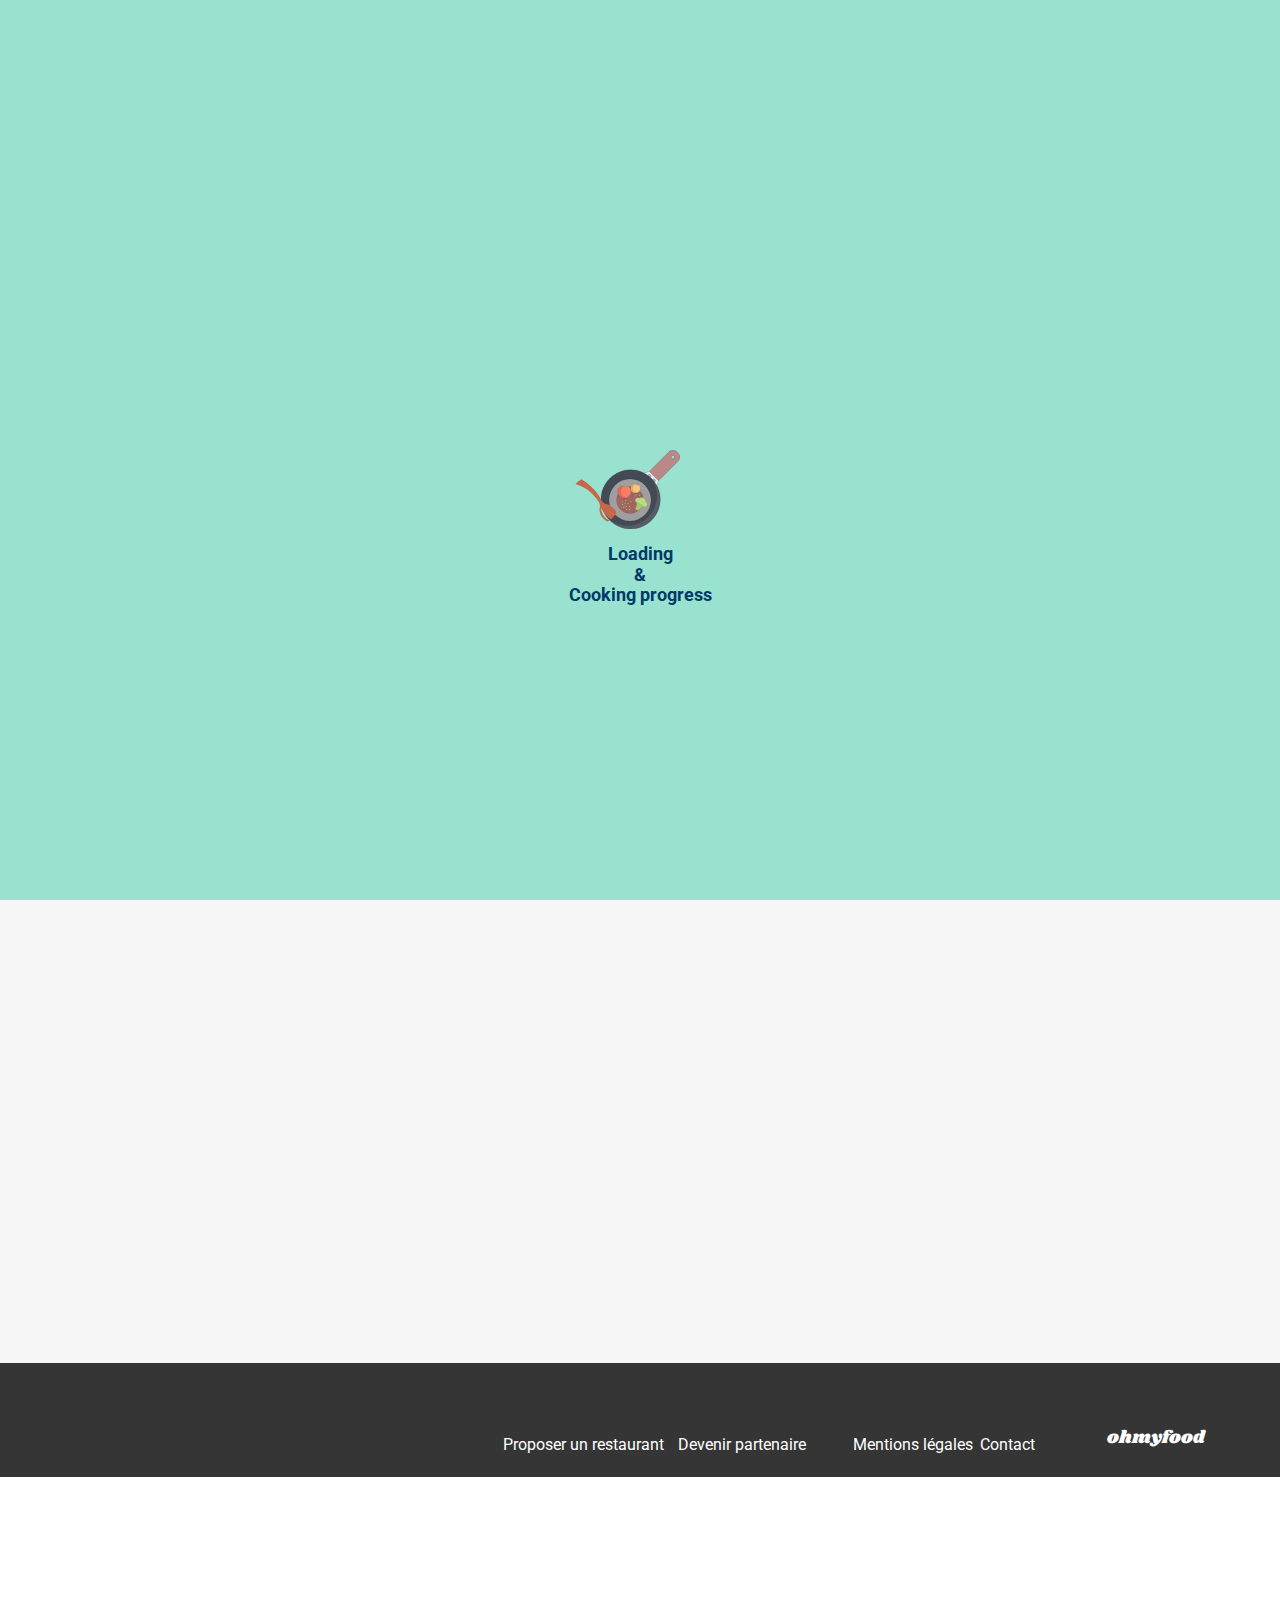
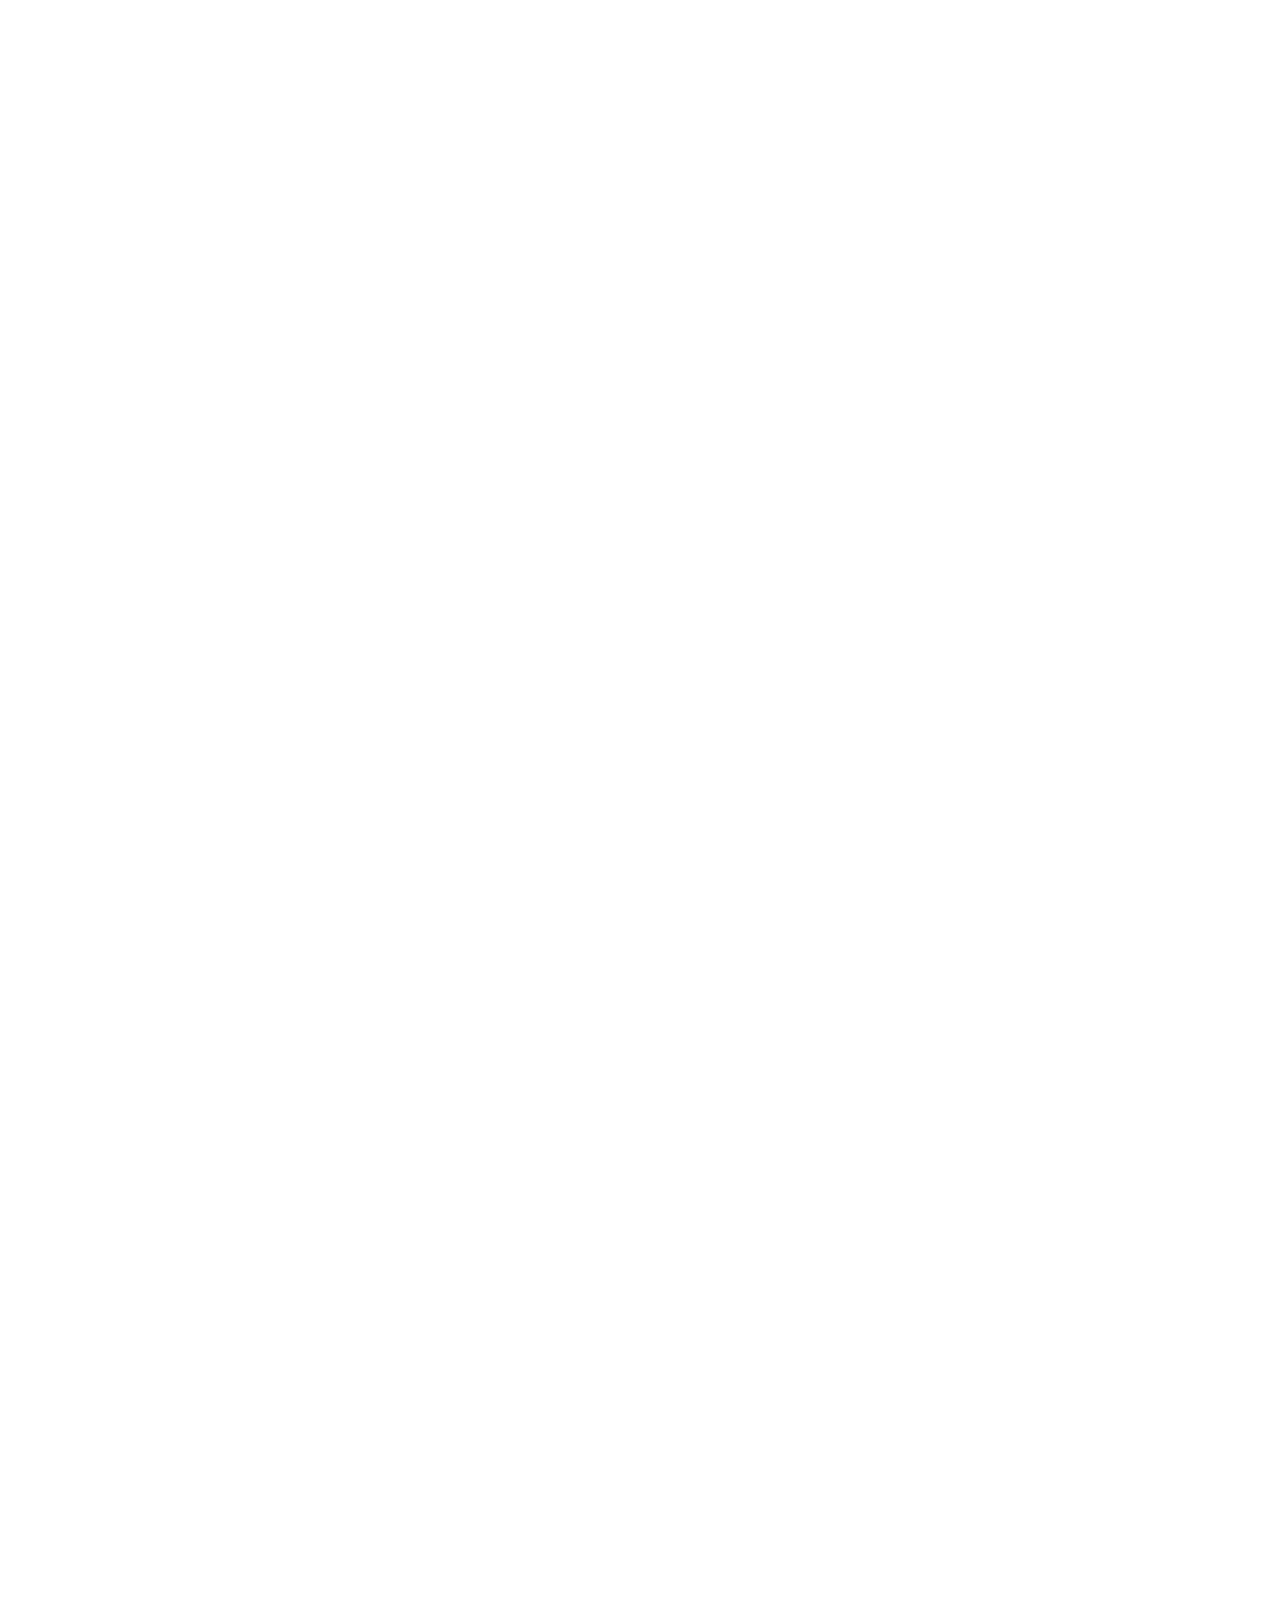
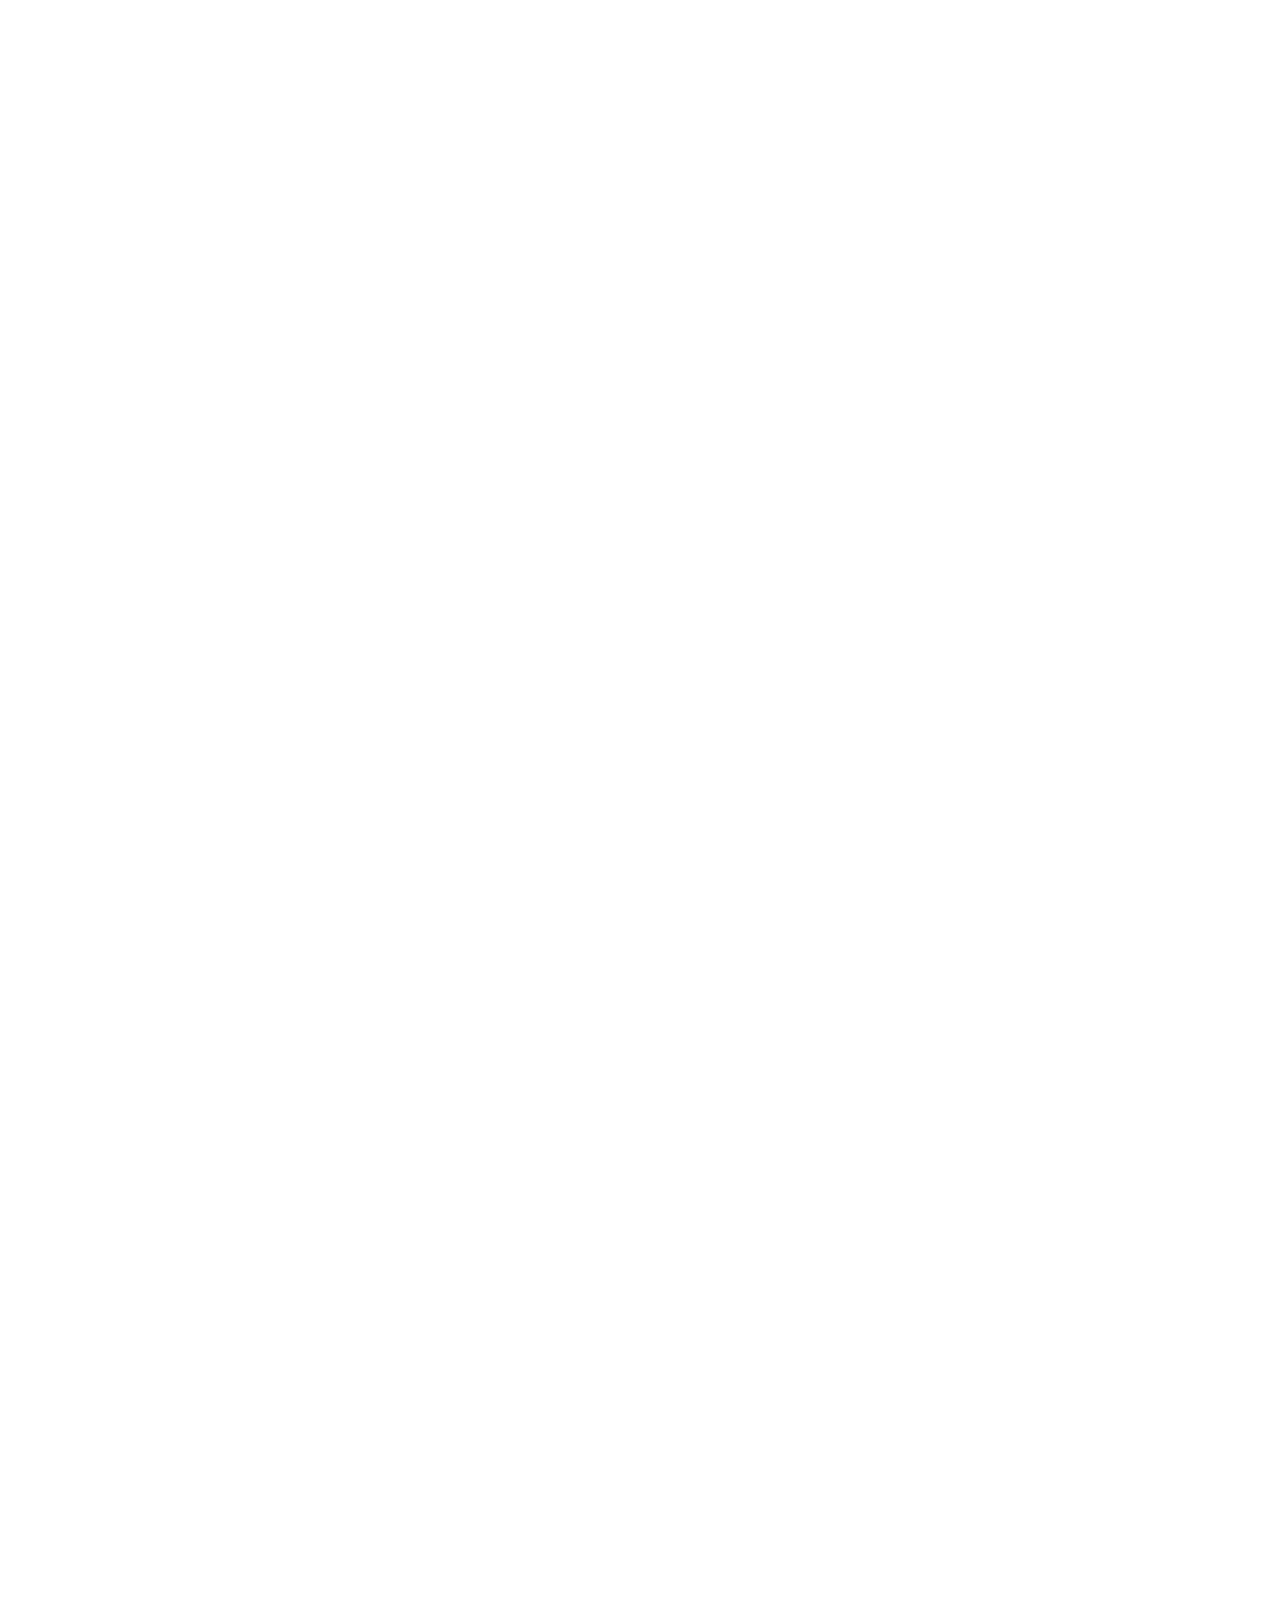
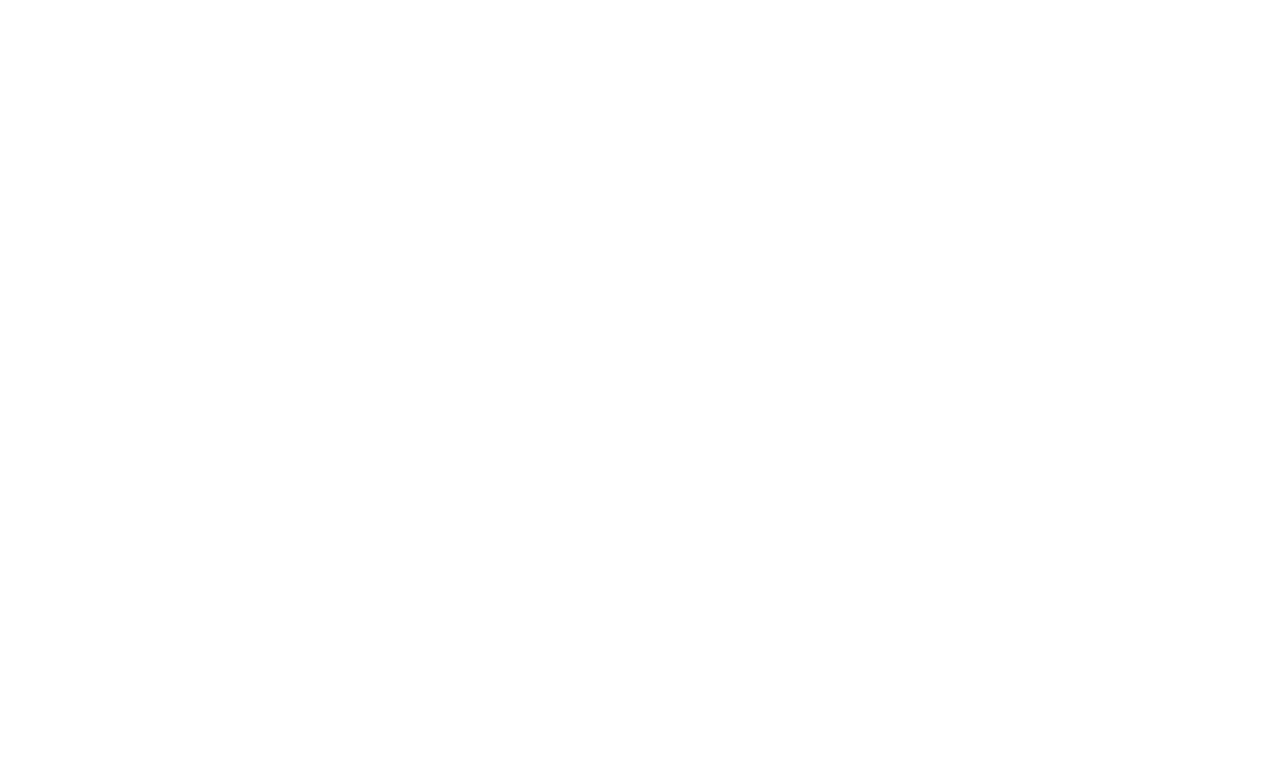
==== commit b416bcfa: "fix: remove animation header, box-shadow on button hover,scrooling on index.html" ====
--- a/index.html
+++ b/index.html
@@ -235,7 +235,7 @@
                     </div>
                     <div class="card__content">
                         <div class="card__txt">
-                            <h3 class="card__title">Les délices des sens</h3>
+                            <h3 class="card__title">Le délice des sens</h3>
                             <p>Folie-Méricourt</p>
                         </div>
                     </div>
--- a/assets/css/home.min.css
+++ b/assets/css/home.min.css
@@ -1 +1 @@
-/*! normalize.css v8.0.1 | MIT License | github.com/necolas/normalize.css */@import"https://fonts.googleapis.com/css2?family=Shrikhand&display=swap";@import"https://fonts.googleapis.com/css2?family=Roboto:wght@300;500;700&display=swap";@import"https://fonts.googleapis.com/css2?family=Shrikhand&display=swap";@import"https://fonts.googleapis.com/css2?family=Roboto:wght@300;500;700&display=swap";html{line-height:1.15;-webkit-text-size-adjust:100%}body{margin:0}main{display:block}h1{font-size:2em;margin:.67em 0}hr{box-sizing:content-box;height:0;overflow:visible}pre{font-family:monospace,monospace;font-size:1em}a{background-color:rgba(0,0,0,0)}abbr[title]{border-bottom:none;text-decoration:underline;-webkit-text-decoration:underline dotted;text-decoration:underline dotted}b,strong{font-weight:bolder}code,kbd,samp{font-family:monospace,monospace;font-size:1em}small{font-size:80%}sub,sup{font-size:75%;line-height:0;position:relative;vertical-align:baseline}sub{bottom:-0.25em}sup{top:-0.5em}img{border-style:none}button,input,optgroup,select,textarea{font-family:inherit;font-size:100%;line-height:1.15;margin:0}button,input{overflow:visible}button,select{text-transform:none}button,[type=button],[type=reset],[type=submit]{-webkit-appearance:button}button::-moz-focus-inner,[type=button]::-moz-focus-inner,[type=reset]::-moz-focus-inner,[type=submit]::-moz-focus-inner{border-style:none;padding:0}button:-moz-focusring,[type=button]:-moz-focusring,[type=reset]:-moz-focusring,[type=submit]:-moz-focusring{outline:1px dotted ButtonText}fieldset{padding:.35em .75em .625em}legend{box-sizing:border-box;color:inherit;display:table;max-width:100%;padding:0;white-space:normal}progress{vertical-align:baseline}textarea{overflow:auto}[type=checkbox],[type=radio]{box-sizing:border-box;padding:0}[type=number]::-webkit-inner-spin-button,[type=number]::-webkit-outer-spin-button{height:auto}[type=search]{-webkit-appearance:textfield;outline-offset:-2px}[type=search]::-webkit-search-decoration{-webkit-appearance:none}::-webkit-file-upload-button{-webkit-appearance:button;font:inherit}details{display:block}summary{display:list-item}template{display:none}[hidden]{display:none}*{margin:0px;padding:0px}html,body{width:100%;display:flex;flex-direction:column;align-items:center;justify-content:center}a{text-decoration:none}::-moz-placeholder{font-family:"Roboto";font-size:16px;font-weight:500;color:#355355}::placeholder{font-family:"Roboto";font-size:16px;font-weight:500;color:#355355}.section{width:100%}.cards__container,.function__info,.section__function,.btn,.home__title,.header__titles .main__title,.header__titles,.header__logo,.header__container,.vegetable,.loader-content .loadertxt,.loader-content,.loader__cooking{display:flex;flex-direction:column;align-items:center;justify-content:center}.footer__content,.footer__general{display:flex;flex-direction:column;align-items:flex-start;justify-content:center}.form{display:flex;align-items:center;justify-content:center}.card__content,.header__restaurant{display:flex;align-items:flex-start}.mobile__icon,.list__icon,.store__icon,.function__title{display:flex;align-items:center}.card__img{display:flex;justify-content:flex-start}.cards__container,.function__info,.section__function,.btn,.home__title,.header__titles .main__title,.header__titles,.header__logo,.header__container,.vegetable,.loader-content .loadertxt,.loader-content,.loader__cooking{display:flex;flex-direction:column;align-items:center;justify-content:center}.footer__content,.footer__general{display:flex;flex-direction:column;align-items:flex-start;justify-content:center}.form{display:flex;align-items:center;justify-content:center}.card__content,.header__restaurant{display:flex;align-items:flex-start}.mobile__icon,.list__icon,.store__icon,.function__title{display:flex;align-items:center}.card__img{display:flex;justify-content:flex-start}.loader__cooking{position:fixed;top:0;left:0;width:100%;height:100%;z-index:3;background:#99e2d0;animation:3s loader__cooking linear;animation-fill-mode:forwards;pointer-events:none}.loader-content{position:absolute;top:50%}.loader-content .loadertxt{position:absolute;width:150px;height:90px;top:80px;text-align:center;font-family:"Roboto";font-size:18px;font-weight:bold;animation:3s loadertxt linear;animation-fill-mode:forwards;animation-duration:3s;color:#003a68}@keyframes loader__cooking{0%{opacity:1}25%,35%{opacity:1}50%,60%{opacity:1}75%{opacity:.25}100%{opacity:0}}@keyframes loadertxt{0%{opacity:0}25%{opacity:.25}50%{opacity:.5}75%{opacity:.75}100%{opacity:1}}.vegetable{position:absolute;top:18px;right:18px;transform:scale(0.8)}.spoon{position:absolute;top:15px;right:50px;z-index:2;padding:10px;border-radius:50px;width:50px;height:50px;transform-origin:right;animation:1.5s spoon linear;animation-iteration-count:2}.spoon:before{content:"";display:block;width:0;height:0;position:absolute;border:.2em solid currentcolor;border-radius:50%}@keyframes spoon{0%{transform:rotate(0deg)}100%{transform:rotate(360deg)}}.header__container{position:relative;top:0;left:0;width:100%}.header__logo{width:100%;height:63px;box-shadow:0px 2px 4px 0px rgba(0,0,0,.15);z-index:999;transform:translateY(5000px);animation:1s header__logo linear;animation-fill-mode:forwards;animation-delay:3s}.logo__img{width:197px;height:36px}@keyframes header__logo{0%{transform:translateY(5000px)}25%{transform:translateY(500px)}50%{transform:translateY(250px)}75%{transform:translateY(50px)}100%{transform:translateY(0px)}}.header__location{width:100%;background-color:#eaeaea;transform:translateY(5000px);animation:1s header__location linear;animation-fill-mode:forwards;animation-delay:3.5s;z-index:1}@keyframes header__location{0%{transform:translateY(5000px)}25%{transform:translateY(500px)}50%{transform:translateY(250px)}75%{transform:translateY(50px)}100%{transform:translateY(0px)}}.form.form__location{width:100%;height:50px}.form.form__location .form__icon{position:relative;left:14px}.input__user{display:block;text-align:center;background-color:#eaeaea;border:none;outline:none;font-family:"Roboto";font-size:16px;font-weight:500}::-moz-placeholder{font-family:"Roboto";font-size:16px;font-weight:500;display:flex;align-items:center}::placeholder{font-family:"Roboto";font-size:16px;font-weight:500;display:flex;align-items:center}.header__titles{background-color:#f6f6f6;width:100%}.home__title{width:275px;height:68px;margin:39px 58px 0px 42px;font-family:"Roboto";font-size:24px;font-weight:700;text-align:center;transform:translateY(5000px);animation:1.2s header__titles linear;animation-fill-mode:forwards;animation-delay:4s}.main__title p{margin:0px 26px 0px 34px;width:100%;height:46px;font-family:"Roboto";font-size:18px;font-weight:300;text-align:center;transform:translateY(5000px);animation:1.2s header__titles linear;animation-fill-mode:forwards;animation-delay:4.5s}.header__button{position:relative;z-index:-1;width:218px;height:50px;border-radius:25px;background:linear-gradient(193deg, #9356DC -11%, #FF79DA 123%);box-shadow:0px 4px 10px 0px rgba(0,0,0,.25);margin:27px 75px 57px 82px;z-index:1;transform:translateY(5000px);animation:1.2s header__titles linear;animation-fill-mode:forwards;animation-delay:4.8s}.header__button:hover::after{opacity:1;box-shadow:0px 4px 10px 0px rgba(0,0,0,.35)}.header__button::after{content:"";position:absolute;border-radius:25px;top:0;right:0;bottom:0;left:0;background:linear-gradient(193deg, #fface8 -11%, #ac7cd5 124%);opacity:0;z-index:-1;transition:opacity .5s}@keyframes header__titles{0%{transform:translateY(5000px)}25%{transform:translateY(500px)}50%{transform:translateY(250px)}75%{transform:translateY(50px)}100%{transform:translateY(0px)}}.btn{width:180px;height:24px;padding:13px 18px 13px 18px}.btn.btn--restaurant{color:#fff;font-family:"Roboto";font-size:16px;font-weight:500}.page__content{width:100%}.section__function{z-index:1;width:100%;height:440px}.function__title{width:100%;transform:translateY(5000px);animation:1.2s function__title linear;animation-fill-mode:forwards;animation-delay:3.8s}.function__title .title__function{font-family:"Roboto";font-size:24px;font-weight:bold;margin-left:20px}@keyframes function__title{0%{transform:translateY(5000px)}25%{transform:translateY(500px)}50%{transform:translateY(250px)}75%{transform:translateY(50px)}100%{transform:translateY(0px)}}.function__info{width:100%;counter-reset:span}.function__info .stage__icon{width:24px;height:24px}.function__info .stage__icon::before{counter-increment:span;content:"" counter(span);position:absolute;top:20px;left:-13px;padding:5px 10px;border-radius:30px;background-color:#9356dc;color:#fff}.function__order{position:relative;width:calc(100% - 52px);height:72px;border-radius:20px;box-shadow:0px 4px 15px 0px rgba(0,0,0,.15);margin-top:26px;transform:translateY(5000px);animation:function__order 1s linear;animation-fill-mode:forwards}.function__order:nth-child(1){animation-delay:5s}.function__order:nth-child(2){animation-delay:6s}.function__order:nth-child(3){animation-delay:7s}@keyframes function__order{0%{transform:translateY(5000px)}25%{transform:translateY(500px)}50%{transform:translateY(250px)}75%{transform:translateY(50px)}100%{transform:translateY(0px)}}.mobile__icon,.list__icon,.store__icon{margin:24px 15px 27px 35px}.txt-icon{font-family:"Roboto";font-size:16px;font-weight:500;color:#000;margin-left:15px}.section__restaurant{height:1200px;background-color:#f6f6f6}.header__restaurant{width:275px;height:68px;margin-left:20px}.title__restaurant{font-family:"Roboto";font-size:24px;font-weight:bold;padding-top:47px;animation:1s restaurant__cards linear;animation-fill-mode:forwards;transform:translateY(5000px);animation-delay:5.5s}.cards__container{width:100%}.cards__container .card__link{width:100%;color:#000}.restaurant__cards{width:calc(100% - 36px);height:251px;background-color:#fff;border-radius:15px;margin:18px 18px 0px 18px;animation:1s restaurant__cards linear;animation-fill-mode:forwards;transform:translateY(5000px)}.restaurant__cards:nth-child(1){animation-delay:6s}.restaurant__cards:nth-child(2){animation-delay:7s}.restaurant__cards:nth-child(3){animation-delay:8s}.restaurant__cards:nth-child(4){animation-delay:9s}@keyframes restaurant__cards{0%{transform:translateY(5000px);opacity:0}25%{transform:translateY(500px);opacity:0}50%{transform:translateY(250px);opacity:.15}75%{transform:translateY(50px);opacity:.25}100%{transform:translateY(0px);opacity:1}}.card__img{position:relative}.card__img .card__photo{-o-object-fit:cover;object-fit:cover;width:100%;height:180px;border-top-left-radius:15px;border-top-right-radius:15px}.new__info{display:flex;align-items:center;justify-content:center;position:absolute;width:80px;height:29px;border-radius:2px;background-color:#99e2d0;font-family:"Roboto";font-size:14px;font-weight:500;color:#008766;text-align:center;right:15px;top:10px;box-shadow:0px 2px 4px 0px rgba(0,0,0,.15)}.card__content{position:relative}.card__content .card__txt{width:100%;margin:13px 13px 60px 5px;font-family:"Roboto";font-size:18px;font-weight:bold;padding:0 13px}.card__title:hover{text-decoration:underline}.card__content p{font-size:17px;font-weight:300}.heart__anim1,.heart__anim2,.heart__anim3,.heart__anim4{width:40px;height:40px;position:absolute;top:180px;right:25px;transform:scale(0.7)}.heart-container{display:block;position:relative;width:40px;height:40px;transform:scale(0.8)}.heart-clip{display:block;width:100%;height:100%;position:relative;overflow:hidden;-webkit-clip-path:url(#svgPath);clip-path:url(#svgPath)}.heart-clip::before{content:"";display:block;width:100%;height:100%;border-radius:50%;background:linear-gradient(193deg, rgb(147, 86, 200) -11%, rgb(255, 121, 218) 124%);opacity:0;transform:scale(0);transition:transform .2s linear,opacity .2s linear;transform-origin:center 60%}input{display:none}label{cursor:pointer}label:hover .heart-clip::before{transform:scale(1);opacity:1}.heart-container{pointer-events:none}input:checked+label .heart-clip{display:block;width:100%;height:100%;border-radius:50%;background:linear-gradient(193deg, rgb(147, 86, 200) -11%, rgb(255, 121, 218) 124%);opacity:1;transform:scale(1);transform-origin:center 60%}.heart-stroke{width:100%;height:100%;position:absolute;top:0;left:0}.footer{background-color:#353535;width:100%;box-sizing:border-box}.footer__general{width:100%;height:186px;padding:0px 0px 22px 25px;box-sizing:border-box}.footer__title{width:100%;height:27px}.title__footer{font-family:"shrikhand";font-size:18px;font-weight:400;color:#fff}.footer__content{width:100%;gap:7px;margin-top:47px;font-family:"Roboto";font-size:16px;font-weight:400}.footer__container{list-style:none;display:flex;flex-direction:column;align-items:flex-start;margin-top:5px;gap:7px}.fork__icon,.hand__icon{color:#fff}.icon-txt{margin-left:21px}.icon-txt:hover{text-decoration:underline}.fork__icon{position:absolute}.hand__icon{position:relative}.icon2-txt{position:absolute;margin-left:21px;margin-top:26px}.footer__links{color:#fff}.footer__links:hover{text-decoration:underline}@media screen and (min-width: 1052px){.footer__general{width:100%;height:114px;padding:0px}.footer__title{position:absolute;display:flex;justify-content:end;padding-right:75px}.footer__content{width:100%;display:flex;flex-direction:row;justify-content:end;align-items:flex-end}.footer__container{list-style:none;flex-direction:row;gap:7px;width:100%;justify-content:end;position:relative;right:245px}.fork__icon{position:relative}.icon2-txt{position:relative;margin-left:0;margin-top:0;margin-right:40px}.icon-txt{margin-left:0px}}@media screen and (min-width: 1052px){.header__logo{height:96px}.home__title{width:100%;font-size:40px}.section__function{width:100%;height:228px}.function__title{margin-top:50px;margin-left:180px}.function__title .title__function{margin:0}.function__info{flex-direction:row;width:100%;height:228px;gap:36px}.function__order{width:calc(33.3333333333% - 90px);margin-bottom:50px}.section__restaurant{width:100%;height:687px}.cards__container{display:flex;flex-direction:row;flex-wrap:wrap;margin-top:10px;-moz-column-gap:100px;column-gap:100px;row-gap:50px}.header__restaurant{margin:0}.title__restaurant{margin-left:90px;padding-top:30px}.restaurant__cards{width:calc(50% - 160px);height:251px}}/*# sourceMappingURL=home.min.css.map */+/*! normalize.css v8.0.1 | MIT License | github.com/necolas/normalize.css */@import"https://fonts.googleapis.com/css2?family=Shrikhand&display=swap";@import"https://fonts.googleapis.com/css2?family=Roboto:wght@300;500;700&display=swap";@import"https://fonts.googleapis.com/css2?family=Shrikhand&display=swap";@import"https://fonts.googleapis.com/css2?family=Roboto:wght@300;500;700&display=swap";html{line-height:1.15;-webkit-text-size-adjust:100%}body{margin:0}main{display:block}h1{font-size:2em;margin:.67em 0}hr{box-sizing:content-box;height:0;overflow:visible}pre{font-family:monospace,monospace;font-size:1em}a{background-color:rgba(0,0,0,0)}abbr[title]{border-bottom:none;text-decoration:underline;-webkit-text-decoration:underline dotted;text-decoration:underline dotted}b,strong{font-weight:bolder}code,kbd,samp{font-family:monospace,monospace;font-size:1em}small{font-size:80%}sub,sup{font-size:75%;line-height:0;position:relative;vertical-align:baseline}sub{bottom:-0.25em}sup{top:-0.5em}img{border-style:none}button,input,optgroup,select,textarea{font-family:inherit;font-size:100%;line-height:1.15;margin:0}button,input{overflow:visible}button,select{text-transform:none}button,[type=button],[type=reset],[type=submit]{-webkit-appearance:button}button::-moz-focus-inner,[type=button]::-moz-focus-inner,[type=reset]::-moz-focus-inner,[type=submit]::-moz-focus-inner{border-style:none;padding:0}button:-moz-focusring,[type=button]:-moz-focusring,[type=reset]:-moz-focusring,[type=submit]:-moz-focusring{outline:1px dotted ButtonText}fieldset{padding:.35em .75em .625em}legend{box-sizing:border-box;color:inherit;display:table;max-width:100%;padding:0;white-space:normal}progress{vertical-align:baseline}textarea{overflow:auto}[type=checkbox],[type=radio]{box-sizing:border-box;padding:0}[type=number]::-webkit-inner-spin-button,[type=number]::-webkit-outer-spin-button{height:auto}[type=search]{-webkit-appearance:textfield;outline-offset:-2px}[type=search]::-webkit-search-decoration{-webkit-appearance:none}::-webkit-file-upload-button{-webkit-appearance:button;font:inherit}details{display:block}summary{display:list-item}template{display:none}[hidden]{display:none}*{margin:0px;padding:0px}html,body{width:100%;display:flex;flex-direction:column;align-items:center;justify-content:center}a{text-decoration:none}::-moz-placeholder{font-family:"Roboto";font-size:16px;font-weight:500;color:#355355}::placeholder{font-family:"Roboto";font-size:16px;font-weight:500;color:#355355}.section{width:100%}.cards__container,.function__info,.section__function,.btn,.home__title,.header__titles .main__title,.header__titles,.header__logo,.header__container,.vegetable,.loader-content .loadertxt,.loader-content,.loader__cooking{display:flex;flex-direction:column;align-items:center;justify-content:center}.footer__content,.footer__general{display:flex;flex-direction:column;align-items:flex-start;justify-content:center}.form{display:flex;align-items:center;justify-content:center}.card__content,.header__restaurant{display:flex;align-items:flex-start}.mobile__icon,.list__icon,.store__icon,.function__title{display:flex;align-items:center}.card__img{display:flex;justify-content:flex-start}.cards__container,.function__info,.section__function,.btn,.home__title,.header__titles .main__title,.header__titles,.header__logo,.header__container,.vegetable,.loader-content .loadertxt,.loader-content,.loader__cooking{display:flex;flex-direction:column;align-items:center;justify-content:center}.footer__content,.footer__general{display:flex;flex-direction:column;align-items:flex-start;justify-content:center}.form{display:flex;align-items:center;justify-content:center}.card__content,.header__restaurant{display:flex;align-items:flex-start}.mobile__icon,.list__icon,.store__icon,.function__title{display:flex;align-items:center}.card__img{display:flex;justify-content:flex-start}.loader__cooking{position:fixed;top:0;left:0;width:100%;height:100%;z-index:3;background:#99e2d0;animation:3s loader__cooking linear;animation-fill-mode:forwards;pointer-events:none}.loader-content{position:absolute;top:50%}.loader-content .loadertxt{position:absolute;width:150px;height:90px;top:80px;text-align:center;font-family:"Roboto";font-size:18px;font-weight:bold;animation:3s loadertxt linear;animation-fill-mode:forwards;animation-duration:3s;color:#003a68}@keyframes loader__cooking{0%{opacity:1}25%,35%{opacity:1}50%,60%{opacity:1}75%{opacity:.25}100%{opacity:0}}@keyframes loadertxt{0%{opacity:0}25%{opacity:.25}50%{opacity:.5}75%{opacity:.75}100%{opacity:1}}.vegetable{position:absolute;top:18px;right:18px;transform:scale(0.8)}.spoon{position:absolute;top:15px;right:50px;z-index:2;padding:10px;border-radius:50px;width:50px;height:50px;transform-origin:right;animation:1.5s spoon linear;animation-iteration-count:2}.spoon:before{content:"";display:block;width:0;height:0;position:absolute;border:.2em solid currentcolor;border-radius:50%}@keyframes spoon{0%{transform:rotate(0deg)}100%{transform:rotate(360deg)}}.header__container{position:relative;top:0;left:0;width:100%}.header__logo{width:100%;height:63px;box-shadow:0px 2px 4px 0px rgba(0,0,0,.15)}.logo__img{width:197px;height:36px}.header__location{width:100%;background-color:#eaeaea;z-index:1}.form.form__location{width:100%;height:50px}.form.form__location .form__icon{position:relative;left:14px}.input__user{display:block;text-align:center;background-color:#eaeaea;border:none;outline:none;font-family:"Roboto";font-size:16px;font-weight:500}::-moz-placeholder{font-family:"Roboto";font-size:16px;font-weight:500;display:flex;align-items:center}::placeholder{font-family:"Roboto";font-size:16px;font-weight:500;display:flex;align-items:center}.header__titles{background-color:#f6f6f6;width:100%}.home__title{width:275px;height:68px;font-family:"Roboto";font-size:24px;font-weight:700;text-align:center}.main__title p{width:100%;height:46px;font-family:"Roboto";font-size:18px;font-weight:300;text-align:center}.header__button{position:relative;z-index:-1;width:218px;height:50px;border-radius:25px;background:linear-gradient(193deg, #9356DC -11%, #FF79DA 123%);box-shadow:0px 4px 10px 0px rgba(0,0,0,.25);margin:27px 75px 57px 82px;z-index:1}.header__button:hover::after{opacity:1}.header__button::after{content:"";position:absolute;border-radius:25px;top:0;right:0;bottom:0;left:0;background:linear-gradient(193deg, #fface8 -11%, #ac7cd5 124%);opacity:0;z-index:-1;transition:opacity .5s}.btn{width:180px;height:24px;padding:13px 18px 13px 18px}.btn.btn--restaurant{color:#fff;font-family:"Roboto";font-size:16px;font-weight:500}.page__content{width:100%}.section__function{z-index:1;width:100%;height:440px;box-sizing:border-box}.function__title{width:100%}.function__title .title__function{font-family:"Roboto";font-size:24px;font-weight:bold;margin-left:20px}.function__info{width:100%;counter-reset:span}.function__info .stage__icon{width:24px;height:24px}.function__info .stage__icon::before{counter-increment:span;content:"" counter(span);position:absolute;top:20px;left:-13px;padding:5px 10px;border-radius:30px;background-color:#9356dc;color:#fff}.function__order{position:relative;width:calc(100% - 52px);height:72px;border-radius:20px;box-shadow:0px 4px 15px 0px rgba(0,0,0,.15);margin-top:26px}.mobile__icon,.list__icon,.store__icon{margin:24px 15px 27px 35px}.txt-icon{font-family:"Roboto";font-size:16px;font-weight:500;color:#000;margin-left:15px}.section__restaurant{height:1200px;background-color:#f6f6f6}.header__restaurant{width:275px;height:68px;margin-left:20px}.title__restaurant{font-family:"Roboto";font-size:24px;font-weight:bold;padding-top:47px}.cards__container{width:100%}.cards__container .card__link{width:100%;color:#000}.restaurant__cards{width:calc(100% - 36px);height:251px;background-color:#fff;border-radius:15px;margin:18px 18px 0px 18px;animation:1s restaurant__cards linear;animation-fill-mode:forwards;transform:translateY(5000px)}.restaurant__cards:nth-child(1){animation-delay:2ms}.restaurant__cards:nth-child(2){animation-delay:3ms}.restaurant__cards:nth-child(3){animation-delay:4ms}.restaurant__cards:nth-child(4){animation-delay:5ms}@keyframes restaurant__cards{0%{transform:translateY(5000px);opacity:0}25%{transform:translateY(500px);opacity:0}50%{transform:translateY(250px);opacity:.15}75%{transform:translateY(50px);opacity:.25}100%{transform:translateY(0px);opacity:1}}.card__img{position:relative}.card__img .card__photo{-o-object-fit:cover;object-fit:cover;width:100%;height:180px;border-top-left-radius:15px;border-top-right-radius:15px}.new__info{display:flex;align-items:center;justify-content:center;position:absolute;width:80px;height:29px;border-radius:2px;background-color:#99e2d0;font-family:"Roboto";font-size:14px;font-weight:500;color:#008766;text-align:center;right:15px;top:10px;box-shadow:0px 2px 4px 0px rgba(0,0,0,.15)}.card__content{position:relative}.card__content .card__txt{width:100%;margin:13px 13px 60px 5px;font-family:"Roboto";font-size:18px;font-weight:bold;padding:0 13px}.card__title:hover{text-decoration:underline}.card__content p{font-size:17px;font-weight:300}.heart__anim1,.heart__anim2,.heart__anim3,.heart__anim4{width:40px;height:40px;position:absolute;top:180px;right:25px;transform:scale(0.7)}.heart-container{display:block;position:relative;width:40px;height:40px;transform:scale(0.8)}.heart-clip{display:block;width:100%;height:100%;position:relative;overflow:hidden;-webkit-clip-path:url(#svgPath);clip-path:url(#svgPath)}.heart-clip::before{content:"";display:block;width:100%;height:100%;border-radius:50%;background:linear-gradient(193deg, rgb(147, 86, 200) -11%, rgb(255, 121, 218) 124%);opacity:0;transform:scale(0);transition:transform .2s linear,opacity .2s linear;transform-origin:center 60%}input{display:none}label{cursor:pointer}label:hover .heart-clip::before{transform:scale(1);opacity:1}.heart-container{pointer-events:none}input:checked+label .heart-clip{display:block;width:100%;height:100%;border-radius:50%;background:linear-gradient(193deg, rgb(147, 86, 200) -11%, rgb(255, 121, 218) 124%);opacity:1;transform:scale(1);transform-origin:center 60%}.heart-stroke{width:100%;height:100%;position:absolute;top:0;left:0}.footer{background-color:#353535;width:100%;box-sizing:border-box}.footer__general{width:100%;height:186px;padding:0px 0px 22px 25px;box-sizing:border-box}.footer__title{width:100%;height:27px}.title__footer{font-family:"shrikhand";font-size:18px;font-weight:400;color:#fff}.footer__content{width:100%;gap:7px;margin-top:47px;font-family:"Roboto";font-size:16px;font-weight:400}.footer__container{list-style:none;display:flex;flex-direction:column;align-items:flex-start;margin-top:5px;gap:7px}.fork__icon,.hand__icon{color:#fff}.icon-txt{margin-left:21px}.icon-txt:hover{text-decoration:underline}.fork__icon{position:absolute}.hand__icon{position:relative}.icon2-txt{position:absolute;margin-left:21px;margin-top:26px}.footer__links{color:#fff}.footer__links:hover{text-decoration:underline}@media screen and (min-width: 1052px){.footer__general{width:100%;height:114px;padding:0px}.footer__title{position:absolute;display:flex;justify-content:end;padding-right:75px}.footer__content{width:100%;display:flex;flex-direction:row;justify-content:end;align-items:flex-end}.footer__container{list-style:none;flex-direction:row;gap:7px;width:100%;justify-content:end;position:relative;right:245px}.fork__icon{position:relative}.icon2-txt{position:relative;margin-left:0;margin-top:0;margin-right:40px}.icon-txt{margin-left:0px}}@media screen and (min-width: 1052px){.header__logo{height:96px}.home__title{width:100%;font-size:40px}.section__function{width:100%;height:228px}.function__title{margin-top:50px;margin-left:75px;width:90%}.function__title .title__function{margin:0}.function__info{flex-direction:row;width:100%;height:228px;gap:36px}.function__order{width:calc(33.3333333333% - 90px);margin-bottom:50px}.section__restaurant{width:100%;height:687px}.cards__container{display:flex;flex-direction:row;flex-wrap:wrap;margin-top:10px;-moz-column-gap:100px;column-gap:100px;row-gap:50px}.header__restaurant{margin:0}.title__restaurant{margin-left:90px;padding-top:30px}.restaurant__cards{width:calc(50% - 160px);height:251px}}/*# sourceMappingURL=home.min.css.map */--- a/assets/css/home.min.css
+++ b/assets/css/home.min.css
@@ -1 +1 @@
-/*! normalize.css v8.0.1 | MIT License | github.com/necolas/normalize.css */@import"https://fonts.googleapis.com/css2?family=Shrikhand&display=swap";@import"https://fonts.googleapis.com/css2?family=Roboto:wght@300;500;700&display=swap";@import"https://fonts.googleapis.com/css2?family=Shrikhand&display=swap";@import"https://fonts.googleapis.com/css2?family=Roboto:wght@300;500;700&display=swap";html{line-height:1.15;-webkit-text-size-adjust:100%}body{margin:0}main{display:block}h1{font-size:2em;margin:.67em 0}hr{box-sizing:content-box;height:0;overflow:visible}pre{font-family:monospace,monospace;font-size:1em}a{background-color:rgba(0,0,0,0)}abbr[title]{border-bottom:none;text-decoration:underline;-webkit-text-decoration:underline dotted;text-decoration:underline dotted}b,strong{font-weight:bolder}code,kbd,samp{font-family:monospace,monospace;font-size:1em}small{font-size:80%}sub,sup{font-size:75%;line-height:0;position:relative;vertical-align:baseline}sub{bottom:-0.25em}sup{top:-0.5em}img{border-style:none}button,input,optgroup,select,textarea{font-family:inherit;font-size:100%;line-height:1.15;margin:0}button,input{overflow:visible}button,select{text-transform:none}button,[type=button],[type=reset],[type=submit]{-webkit-appearance:button}button::-moz-focus-inner,[type=button]::-moz-focus-inner,[type=reset]::-moz-focus-inner,[type=submit]::-moz-focus-inner{border-style:none;padding:0}button:-moz-focusring,[type=button]:-moz-focusring,[type=reset]:-moz-focusring,[type=submit]:-moz-focusring{outline:1px dotted ButtonText}fieldset{padding:.35em .75em .625em}legend{box-sizing:border-box;color:inherit;display:table;max-width:100%;padding:0;white-space:normal}progress{vertical-align:baseline}textarea{overflow:auto}[type=checkbox],[type=radio]{box-sizing:border-box;padding:0}[type=number]::-webkit-inner-spin-button,[type=number]::-webkit-outer-spin-button{height:auto}[type=search]{-webkit-appearance:textfield;outline-offset:-2px}[type=search]::-webkit-search-decoration{-webkit-appearance:none}::-webkit-file-upload-button{-webkit-appearance:button;font:inherit}details{display:block}summary{display:list-item}template{display:none}[hidden]{display:none}*{margin:0px;padding:0px}html,body{width:100%;display:flex;flex-direction:column;align-items:center;justify-content:center}a{text-decoration:none}::-moz-placeholder{font-family:"Roboto";font-size:16px;font-weight:500;color:#355355}::placeholder{font-family:"Roboto";font-size:16px;font-weight:500;color:#355355}.section{width:100%}.cards__container,.function__info,.section__function,.btn,.home__title,.header__titles .main__title,.header__titles,.header__logo,.header__container,.vegetable,.loader-content .loadertxt,.loader-content,.loader__cooking{display:flex;flex-direction:column;align-items:center;justify-content:center}.footer__content,.footer__general{display:flex;flex-direction:column;align-items:flex-start;justify-content:center}.form{display:flex;align-items:center;justify-content:center}.card__content,.header__restaurant{display:flex;align-items:flex-start}.mobile__icon,.list__icon,.store__icon,.function__title{display:flex;align-items:center}.card__img{display:flex;justify-content:flex-start}.cards__container,.function__info,.section__function,.btn,.home__title,.header__titles .main__title,.header__titles,.header__logo,.header__container,.vegetable,.loader-content .loadertxt,.loader-content,.loader__cooking{display:flex;flex-direction:column;align-items:center;justify-content:center}.footer__content,.footer__general{display:flex;flex-direction:column;align-items:flex-start;justify-content:center}.form{display:flex;align-items:center;justify-content:center}.card__content,.header__restaurant{display:flex;align-items:flex-start}.mobile__icon,.list__icon,.store__icon,.function__title{display:flex;align-items:center}.card__img{display:flex;justify-content:flex-start}.loader__cooking{position:fixed;top:0;left:0;width:100%;height:100%;z-index:3;background:#99e2d0;animation:3s loader__cooking linear;animation-fill-mode:forwards;pointer-events:none}.loader-content{position:absolute;top:50%}.loader-content .loadertxt{position:absolute;width:150px;height:90px;top:80px;text-align:center;font-family:"Roboto";font-size:18px;font-weight:bold;animation:3s loadertxt linear;animation-fill-mode:forwards;animation-duration:3s;color:#003a68}@keyframes loader__cooking{0%{opacity:1}25%,35%{opacity:1}50%,60%{opacity:1}75%{opacity:.25}100%{opacity:0}}@keyframes loadertxt{0%{opacity:0}25%{opacity:.25}50%{opacity:.5}75%{opacity:.75}100%{opacity:1}}.vegetable{position:absolute;top:18px;right:18px;transform:scale(0.8)}.spoon{position:absolute;top:15px;right:50px;z-index:2;padding:10px;border-radius:50px;width:50px;height:50px;transform-origin:right;animation:1.5s spoon linear;animation-iteration-count:2}.spoon:before{content:"";display:block;width:0;height:0;position:absolute;border:.2em solid currentcolor;border-radius:50%}@keyframes spoon{0%{transform:rotate(0deg)}100%{transform:rotate(360deg)}}.header__container{position:relative;top:0;left:0;width:100%}.header__logo{width:100%;height:63px;box-shadow:0px 2px 4px 0px rgba(0,0,0,.15);z-index:999;transform:translateY(5000px);animation:1s header__logo linear;animation-fill-mode:forwards;animation-delay:3s}.logo__img{width:197px;height:36px}@keyframes header__logo{0%{transform:translateY(5000px)}25%{transform:translateY(500px)}50%{transform:translateY(250px)}75%{transform:translateY(50px)}100%{transform:translateY(0px)}}.header__location{width:100%;background-color:#eaeaea;transform:translateY(5000px);animation:1s header__location linear;animation-fill-mode:forwards;animation-delay:3.5s;z-index:1}@keyframes header__location{0%{transform:translateY(5000px)}25%{transform:translateY(500px)}50%{transform:translateY(250px)}75%{transform:translateY(50px)}100%{transform:translateY(0px)}}.form.form__location{width:100%;height:50px}.form.form__location .form__icon{position:relative;left:14px}.input__user{display:block;text-align:center;background-color:#eaeaea;border:none;outline:none;font-family:"Roboto";font-size:16px;font-weight:500}::-moz-placeholder{font-family:"Roboto";font-size:16px;font-weight:500;display:flex;align-items:center}::placeholder{font-family:"Roboto";font-size:16px;font-weight:500;display:flex;align-items:center}.header__titles{background-color:#f6f6f6;width:100%}.home__title{width:275px;height:68px;margin:39px 58px 0px 42px;font-family:"Roboto";font-size:24px;font-weight:700;text-align:center;transform:translateY(5000px);animation:1.2s header__titles linear;animation-fill-mode:forwards;animation-delay:4s}.main__title p{margin:0px 26px 0px 34px;width:100%;height:46px;font-family:"Roboto";font-size:18px;font-weight:300;text-align:center;transform:translateY(5000px);animation:1.2s header__titles linear;animation-fill-mode:forwards;animation-delay:4.5s}.header__button{position:relative;z-index:-1;width:218px;height:50px;border-radius:25px;background:linear-gradient(193deg, #9356DC -11%, #FF79DA 123%);box-shadow:0px 4px 10px 0px rgba(0,0,0,.25);margin:27px 75px 57px 82px;z-index:1;transform:translateY(5000px);animation:1.2s header__titles linear;animation-fill-mode:forwards;animation-delay:4.8s}.header__button:hover::after{opacity:1;box-shadow:0px 4px 10px 0px rgba(0,0,0,.35)}.header__button::after{content:"";position:absolute;border-radius:25px;top:0;right:0;bottom:0;left:0;background:linear-gradient(193deg, #fface8 -11%, #ac7cd5 124%);opacity:0;z-index:-1;transition:opacity .5s}@keyframes header__titles{0%{transform:translateY(5000px)}25%{transform:translateY(500px)}50%{transform:translateY(250px)}75%{transform:translateY(50px)}100%{transform:translateY(0px)}}.btn{width:180px;height:24px;padding:13px 18px 13px 18px}.btn.btn--restaurant{color:#fff;font-family:"Roboto";font-size:16px;font-weight:500}.page__content{width:100%}.section__function{z-index:1;width:100%;height:440px}.function__title{width:100%;transform:translateY(5000px);animation:1.2s function__title linear;animation-fill-mode:forwards;animation-delay:3.8s}.function__title .title__function{font-family:"Roboto";font-size:24px;font-weight:bold;margin-left:20px}@keyframes function__title{0%{transform:translateY(5000px)}25%{transform:translateY(500px)}50%{transform:translateY(250px)}75%{transform:translateY(50px)}100%{transform:translateY(0px)}}.function__info{width:100%;counter-reset:span}.function__info .stage__icon{width:24px;height:24px}.function__info .stage__icon::before{counter-increment:span;content:"" counter(span);position:absolute;top:20px;left:-13px;padding:5px 10px;border-radius:30px;background-color:#9356dc;color:#fff}.function__order{position:relative;width:calc(100% - 52px);height:72px;border-radius:20px;box-shadow:0px 4px 15px 0px rgba(0,0,0,.15);margin-top:26px;transform:translateY(5000px);animation:function__order 1s linear;animation-fill-mode:forwards}.function__order:nth-child(1){animation-delay:5s}.function__order:nth-child(2){animation-delay:6s}.function__order:nth-child(3){animation-delay:7s}@keyframes function__order{0%{transform:translateY(5000px)}25%{transform:translateY(500px)}50%{transform:translateY(250px)}75%{transform:translateY(50px)}100%{transform:translateY(0px)}}.mobile__icon,.list__icon,.store__icon{margin:24px 15px 27px 35px}.txt-icon{font-family:"Roboto";font-size:16px;font-weight:500;color:#000;margin-left:15px}.section__restaurant{height:1200px;background-color:#f6f6f6}.header__restaurant{width:275px;height:68px;margin-left:20px}.title__restaurant{font-family:"Roboto";font-size:24px;font-weight:bold;padding-top:47px;animation:1s restaurant__cards linear;animation-fill-mode:forwards;transform:translateY(5000px);animation-delay:5.5s}.cards__container{width:100%}.cards__container .card__link{width:100%;color:#000}.restaurant__cards{width:calc(100% - 36px);height:251px;background-color:#fff;border-radius:15px;margin:18px 18px 0px 18px;animation:1s restaurant__cards linear;animation-fill-mode:forwards;transform:translateY(5000px)}.restaurant__cards:nth-child(1){animation-delay:6s}.restaurant__cards:nth-child(2){animation-delay:7s}.restaurant__cards:nth-child(3){animation-delay:8s}.restaurant__cards:nth-child(4){animation-delay:9s}@keyframes restaurant__cards{0%{transform:translateY(5000px);opacity:0}25%{transform:translateY(500px);opacity:0}50%{transform:translateY(250px);opacity:.15}75%{transform:translateY(50px);opacity:.25}100%{transform:translateY(0px);opacity:1}}.card__img{position:relative}.card__img .card__photo{-o-object-fit:cover;object-fit:cover;width:100%;height:180px;border-top-left-radius:15px;border-top-right-radius:15px}.new__info{display:flex;align-items:center;justify-content:center;position:absolute;width:80px;height:29px;border-radius:2px;background-color:#99e2d0;font-family:"Roboto";font-size:14px;font-weight:500;color:#008766;text-align:center;right:15px;top:10px;box-shadow:0px 2px 4px 0px rgba(0,0,0,.15)}.card__content{position:relative}.card__content .card__txt{width:100%;margin:13px 13px 60px 5px;font-family:"Roboto";font-size:18px;font-weight:bold;padding:0 13px}.card__title:hover{text-decoration:underline}.card__content p{font-size:17px;font-weight:300}.heart__anim1,.heart__anim2,.heart__anim3,.heart__anim4{width:40px;height:40px;position:absolute;top:180px;right:25px;transform:scale(0.7)}.heart-container{display:block;position:relative;width:40px;height:40px;transform:scale(0.8)}.heart-clip{display:block;width:100%;height:100%;position:relative;overflow:hidden;-webkit-clip-path:url(#svgPath);clip-path:url(#svgPath)}.heart-clip::before{content:"";display:block;width:100%;height:100%;border-radius:50%;background:linear-gradient(193deg, rgb(147, 86, 200) -11%, rgb(255, 121, 218) 124%);opacity:0;transform:scale(0);transition:transform .2s linear,opacity .2s linear;transform-origin:center 60%}input{display:none}label{cursor:pointer}label:hover .heart-clip::before{transform:scale(1);opacity:1}.heart-container{pointer-events:none}input:checked+label .heart-clip{display:block;width:100%;height:100%;border-radius:50%;background:linear-gradient(193deg, rgb(147, 86, 200) -11%, rgb(255, 121, 218) 124%);opacity:1;transform:scale(1);transform-origin:center 60%}.heart-stroke{width:100%;height:100%;position:absolute;top:0;left:0}.footer{background-color:#353535;width:100%;box-sizing:border-box}.footer__general{width:100%;height:186px;padding:0px 0px 22px 25px;box-sizing:border-box}.footer__title{width:100%;height:27px}.title__footer{font-family:"shrikhand";font-size:18px;font-weight:400;color:#fff}.footer__content{width:100%;gap:7px;margin-top:47px;font-family:"Roboto";font-size:16px;font-weight:400}.footer__container{list-style:none;display:flex;flex-direction:column;align-items:flex-start;margin-top:5px;gap:7px}.fork__icon,.hand__icon{color:#fff}.icon-txt{margin-left:21px}.icon-txt:hover{text-decoration:underline}.fork__icon{position:absolute}.hand__icon{position:relative}.icon2-txt{position:absolute;margin-left:21px;margin-top:26px}.footer__links{color:#fff}.footer__links:hover{text-decoration:underline}@media screen and (min-width: 1052px){.footer__general{width:100%;height:114px;padding:0px}.footer__title{position:absolute;display:flex;justify-content:end;padding-right:75px}.footer__content{width:100%;display:flex;flex-direction:row;justify-content:end;align-items:flex-end}.footer__container{list-style:none;flex-direction:row;gap:7px;width:100%;justify-content:end;position:relative;right:245px}.fork__icon{position:relative}.icon2-txt{position:relative;margin-left:0;margin-top:0;margin-right:40px}.icon-txt{margin-left:0px}}@media screen and (min-width: 1052px){.header__logo{height:96px}.home__title{width:100%;font-size:40px}.section__function{width:100%;height:228px}.function__title{margin-top:50px;margin-left:180px}.function__title .title__function{margin:0}.function__info{flex-direction:row;width:100%;height:228px;gap:36px}.function__order{width:calc(33.3333333333% - 90px);margin-bottom:50px}.section__restaurant{width:100%;height:687px}.cards__container{display:flex;flex-direction:row;flex-wrap:wrap;margin-top:10px;-moz-column-gap:100px;column-gap:100px;row-gap:50px}.header__restaurant{margin:0}.title__restaurant{margin-left:90px;padding-top:30px}.restaurant__cards{width:calc(50% - 160px);height:251px}}/*# sourceMappingURL=home.min.css.map */+/*! normalize.css v8.0.1 | MIT License | github.com/necolas/normalize.css */@import"https://fonts.googleapis.com/css2?family=Shrikhand&display=swap";@import"https://fonts.googleapis.com/css2?family=Roboto:wght@300;500;700&display=swap";@import"https://fonts.googleapis.com/css2?family=Shrikhand&display=swap";@import"https://fonts.googleapis.com/css2?family=Roboto:wght@300;500;700&display=swap";html{line-height:1.15;-webkit-text-size-adjust:100%}body{margin:0}main{display:block}h1{font-size:2em;margin:.67em 0}hr{box-sizing:content-box;height:0;overflow:visible}pre{font-family:monospace,monospace;font-size:1em}a{background-color:rgba(0,0,0,0)}abbr[title]{border-bottom:none;text-decoration:underline;-webkit-text-decoration:underline dotted;text-decoration:underline dotted}b,strong{font-weight:bolder}code,kbd,samp{font-family:monospace,monospace;font-size:1em}small{font-size:80%}sub,sup{font-size:75%;line-height:0;position:relative;vertical-align:baseline}sub{bottom:-0.25em}sup{top:-0.5em}img{border-style:none}button,input,optgroup,select,textarea{font-family:inherit;font-size:100%;line-height:1.15;margin:0}button,input{overflow:visible}button,select{text-transform:none}button,[type=button],[type=reset],[type=submit]{-webkit-appearance:button}button::-moz-focus-inner,[type=button]::-moz-focus-inner,[type=reset]::-moz-focus-inner,[type=submit]::-moz-focus-inner{border-style:none;padding:0}button:-moz-focusring,[type=button]:-moz-focusring,[type=reset]:-moz-focusring,[type=submit]:-moz-focusring{outline:1px dotted ButtonText}fieldset{padding:.35em .75em .625em}legend{box-sizing:border-box;color:inherit;display:table;max-width:100%;padding:0;white-space:normal}progress{vertical-align:baseline}textarea{overflow:auto}[type=checkbox],[type=radio]{box-sizing:border-box;padding:0}[type=number]::-webkit-inner-spin-button,[type=number]::-webkit-outer-spin-button{height:auto}[type=search]{-webkit-appearance:textfield;outline-offset:-2px}[type=search]::-webkit-search-decoration{-webkit-appearance:none}::-webkit-file-upload-button{-webkit-appearance:button;font:inherit}details{display:block}summary{display:list-item}template{display:none}[hidden]{display:none}*{margin:0px;padding:0px}html,body{width:100%;display:flex;flex-direction:column;align-items:center;justify-content:center}a{text-decoration:none}::-moz-placeholder{font-family:"Roboto";font-size:16px;font-weight:500;color:#355355}::placeholder{font-family:"Roboto";font-size:16px;font-weight:500;color:#355355}.section{width:100%}.cards__container,.function__info,.section__function,.btn,.home__title,.header__titles .main__title,.header__titles,.header__logo,.header__container,.vegetable,.loader-content .loadertxt,.loader-content,.loader__cooking{display:flex;flex-direction:column;align-items:center;justify-content:center}.footer__content,.footer__general{display:flex;flex-direction:column;align-items:flex-start;justify-content:center}.form{display:flex;align-items:center;justify-content:center}.card__content,.header__restaurant{display:flex;align-items:flex-start}.mobile__icon,.list__icon,.store__icon,.function__title{display:flex;align-items:center}.card__img{display:flex;justify-content:flex-start}.cards__container,.function__info,.section__function,.btn,.home__title,.header__titles .main__title,.header__titles,.header__logo,.header__container,.vegetable,.loader-content .loadertxt,.loader-content,.loader__cooking{display:flex;flex-direction:column;align-items:center;justify-content:center}.footer__content,.footer__general{display:flex;flex-direction:column;align-items:flex-start;justify-content:center}.form{display:flex;align-items:center;justify-content:center}.card__content,.header__restaurant{display:flex;align-items:flex-start}.mobile__icon,.list__icon,.store__icon,.function__title{display:flex;align-items:center}.card__img{display:flex;justify-content:flex-start}.loader__cooking{position:fixed;top:0;left:0;width:100%;height:100%;z-index:3;background:#99e2d0;animation:3s loader__cooking linear;animation-fill-mode:forwards;pointer-events:none}.loader-content{position:absolute;top:50%}.loader-content .loadertxt{position:absolute;width:150px;height:90px;top:80px;text-align:center;font-family:"Roboto";font-size:18px;font-weight:bold;animation:3s loadertxt linear;animation-fill-mode:forwards;animation-duration:3s;color:#003a68}@keyframes loader__cooking{0%{opacity:1}25%,35%{opacity:1}50%,60%{opacity:1}75%{opacity:.25}100%{opacity:0}}@keyframes loadertxt{0%{opacity:0}25%{opacity:.25}50%{opacity:.5}75%{opacity:.75}100%{opacity:1}}.vegetable{position:absolute;top:18px;right:18px;transform:scale(0.8)}.spoon{position:absolute;top:15px;right:50px;z-index:2;padding:10px;border-radius:50px;width:50px;height:50px;transform-origin:right;animation:1.5s spoon linear;animation-iteration-count:2}.spoon:before{content:"";display:block;width:0;height:0;position:absolute;border:.2em solid currentcolor;border-radius:50%}@keyframes spoon{0%{transform:rotate(0deg)}100%{transform:rotate(360deg)}}.header__container{position:relative;top:0;left:0;width:100%}.header__logo{width:100%;height:63px;box-shadow:0px 2px 4px 0px rgba(0,0,0,.15)}.logo__img{width:197px;height:36px}.header__location{width:100%;background-color:#eaeaea;z-index:1}.form.form__location{width:100%;height:50px}.form.form__location .form__icon{position:relative;left:14px}.input__user{display:block;text-align:center;background-color:#eaeaea;border:none;outline:none;font-family:"Roboto";font-size:16px;font-weight:500}::-moz-placeholder{font-family:"Roboto";font-size:16px;font-weight:500;display:flex;align-items:center}::placeholder{font-family:"Roboto";font-size:16px;font-weight:500;display:flex;align-items:center}.header__titles{background-color:#f6f6f6;width:100%}.home__title{width:275px;height:68px;font-family:"Roboto";font-size:24px;font-weight:700;text-align:center}.main__title p{width:100%;height:46px;font-family:"Roboto";font-size:18px;font-weight:300;text-align:center}.header__button{position:relative;z-index:-1;width:218px;height:50px;border-radius:25px;background:linear-gradient(193deg, #9356DC -11%, #FF79DA 123%);box-shadow:0px 4px 10px 0px rgba(0,0,0,.25);margin:27px 75px 57px 82px;z-index:1}.header__button:hover::after{opacity:1}.header__button::after{content:"";position:absolute;border-radius:25px;top:0;right:0;bottom:0;left:0;background:linear-gradient(193deg, #fface8 -11%, #ac7cd5 124%);opacity:0;z-index:-1;transition:opacity .5s}.btn{width:180px;height:24px;padding:13px 18px 13px 18px}.btn.btn--restaurant{color:#fff;font-family:"Roboto";font-size:16px;font-weight:500}.page__content{width:100%}.section__function{z-index:1;width:100%;height:440px;box-sizing:border-box}.function__title{width:100%}.function__title .title__function{font-family:"Roboto";font-size:24px;font-weight:bold;margin-left:20px}.function__info{width:100%;counter-reset:span}.function__info .stage__icon{width:24px;height:24px}.function__info .stage__icon::before{counter-increment:span;content:"" counter(span);position:absolute;top:20px;left:-13px;padding:5px 10px;border-radius:30px;background-color:#9356dc;color:#fff}.function__order{position:relative;width:calc(100% - 52px);height:72px;border-radius:20px;box-shadow:0px 4px 15px 0px rgba(0,0,0,.15);margin-top:26px}.mobile__icon,.list__icon,.store__icon{margin:24px 15px 27px 35px}.txt-icon{font-family:"Roboto";font-size:16px;font-weight:500;color:#000;margin-left:15px}.section__restaurant{height:1200px;background-color:#f6f6f6}.header__restaurant{width:275px;height:68px;margin-left:20px}.title__restaurant{font-family:"Roboto";font-size:24px;font-weight:bold;padding-top:47px}.cards__container{width:100%}.cards__container .card__link{width:100%;color:#000}.restaurant__cards{width:calc(100% - 36px);height:251px;background-color:#fff;border-radius:15px;margin:18px 18px 0px 18px;animation:1s restaurant__cards linear;animation-fill-mode:forwards;transform:translateY(5000px)}.restaurant__cards:nth-child(1){animation-delay:2ms}.restaurant__cards:nth-child(2){animation-delay:3ms}.restaurant__cards:nth-child(3){animation-delay:4ms}.restaurant__cards:nth-child(4){animation-delay:5ms}@keyframes restaurant__cards{0%{transform:translateY(5000px);opacity:0}25%{transform:translateY(500px);opacity:0}50%{transform:translateY(250px);opacity:.15}75%{transform:translateY(50px);opacity:.25}100%{transform:translateY(0px);opacity:1}}.card__img{position:relative}.card__img .card__photo{-o-object-fit:cover;object-fit:cover;width:100%;height:180px;border-top-left-radius:15px;border-top-right-radius:15px}.new__info{display:flex;align-items:center;justify-content:center;position:absolute;width:80px;height:29px;border-radius:2px;background-color:#99e2d0;font-family:"Roboto";font-size:14px;font-weight:500;color:#008766;text-align:center;right:15px;top:10px;box-shadow:0px 2px 4px 0px rgba(0,0,0,.15)}.card__content{position:relative}.card__content .card__txt{width:100%;margin:13px 13px 60px 5px;font-family:"Roboto";font-size:18px;font-weight:bold;padding:0 13px}.card__title:hover{text-decoration:underline}.card__content p{font-size:17px;font-weight:300}.heart__anim1,.heart__anim2,.heart__anim3,.heart__anim4{width:40px;height:40px;position:absolute;top:180px;right:25px;transform:scale(0.7)}.heart-container{display:block;position:relative;width:40px;height:40px;transform:scale(0.8)}.heart-clip{display:block;width:100%;height:100%;position:relative;overflow:hidden;-webkit-clip-path:url(#svgPath);clip-path:url(#svgPath)}.heart-clip::before{content:"";display:block;width:100%;height:100%;border-radius:50%;background:linear-gradient(193deg, rgb(147, 86, 200) -11%, rgb(255, 121, 218) 124%);opacity:0;transform:scale(0);transition:transform .2s linear,opacity .2s linear;transform-origin:center 60%}input{display:none}label{cursor:pointer}label:hover .heart-clip::before{transform:scale(1);opacity:1}.heart-container{pointer-events:none}input:checked+label .heart-clip{display:block;width:100%;height:100%;border-radius:50%;background:linear-gradient(193deg, rgb(147, 86, 200) -11%, rgb(255, 121, 218) 124%);opacity:1;transform:scale(1);transform-origin:center 60%}.heart-stroke{width:100%;height:100%;position:absolute;top:0;left:0}.footer{background-color:#353535;width:100%;box-sizing:border-box}.footer__general{width:100%;height:186px;padding:0px 0px 22px 25px;box-sizing:border-box}.footer__title{width:100%;height:27px}.title__footer{font-family:"shrikhand";font-size:18px;font-weight:400;color:#fff}.footer__content{width:100%;gap:7px;margin-top:47px;font-family:"Roboto";font-size:16px;font-weight:400}.footer__container{list-style:none;display:flex;flex-direction:column;align-items:flex-start;margin-top:5px;gap:7px}.fork__icon,.hand__icon{color:#fff}.icon-txt{margin-left:21px}.icon-txt:hover{text-decoration:underline}.fork__icon{position:absolute}.hand__icon{position:relative}.icon2-txt{position:absolute;margin-left:21px;margin-top:26px}.footer__links{color:#fff}.footer__links:hover{text-decoration:underline}@media screen and (min-width: 1052px){.footer__general{width:100%;height:114px;padding:0px}.footer__title{position:absolute;display:flex;justify-content:end;padding-right:75px}.footer__content{width:100%;display:flex;flex-direction:row;justify-content:end;align-items:flex-end}.footer__container{list-style:none;flex-direction:row;gap:7px;width:100%;justify-content:end;position:relative;right:245px}.fork__icon{position:relative}.icon2-txt{position:relative;margin-left:0;margin-top:0;margin-right:40px}.icon-txt{margin-left:0px}}@media screen and (min-width: 1052px){.header__logo{height:96px}.home__title{width:100%;font-size:40px}.section__function{width:100%;height:228px}.function__title{margin-top:50px;margin-left:75px;width:90%}.function__title .title__function{margin:0}.function__info{flex-direction:row;width:100%;height:228px;gap:36px}.function__order{width:calc(33.3333333333% - 90px);margin-bottom:50px}.section__restaurant{width:100%;height:687px}.cards__container{display:flex;flex-direction:row;flex-wrap:wrap;margin-top:10px;-moz-column-gap:100px;column-gap:100px;row-gap:50px}.header__restaurant{margin:0}.title__restaurant{margin-left:90px;padding-top:30px}.restaurant__cards{width:calc(50% - 160px);height:251px}}/*# sourceMappingURL=home.min.css.map */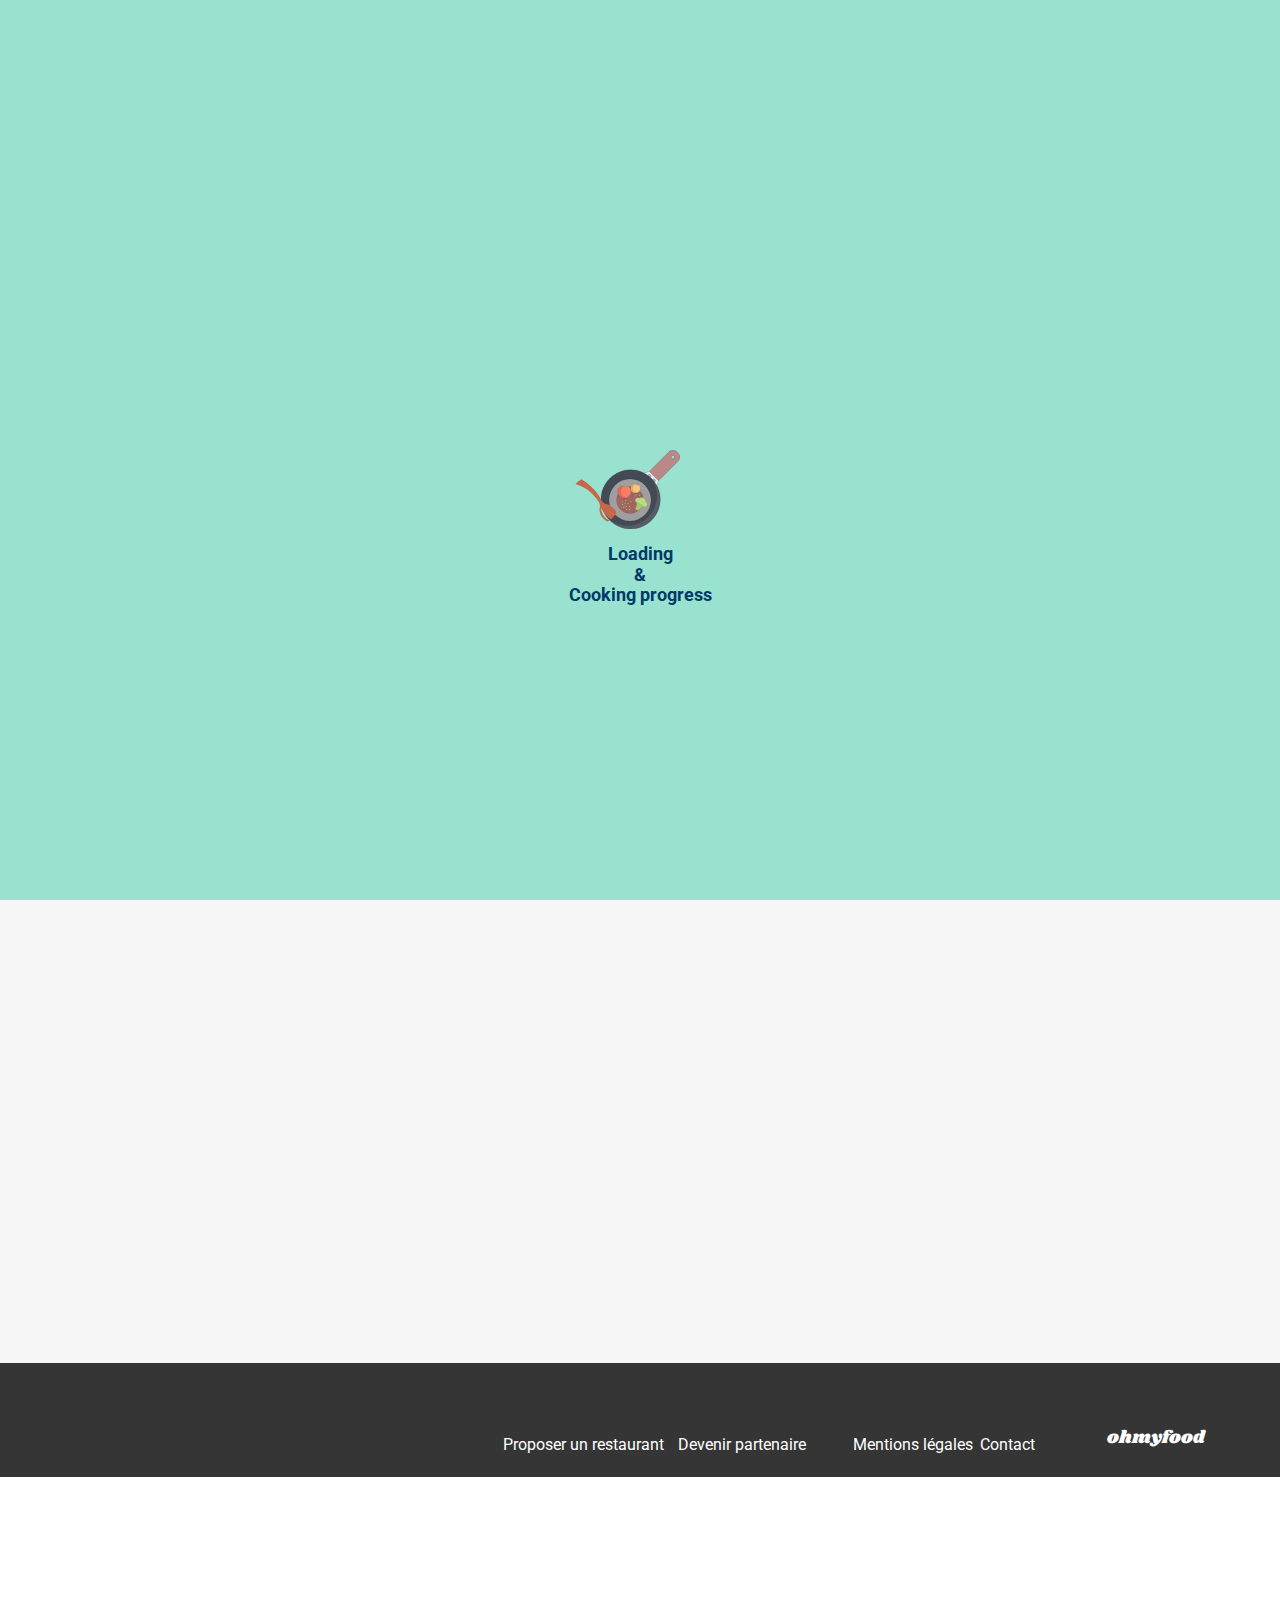
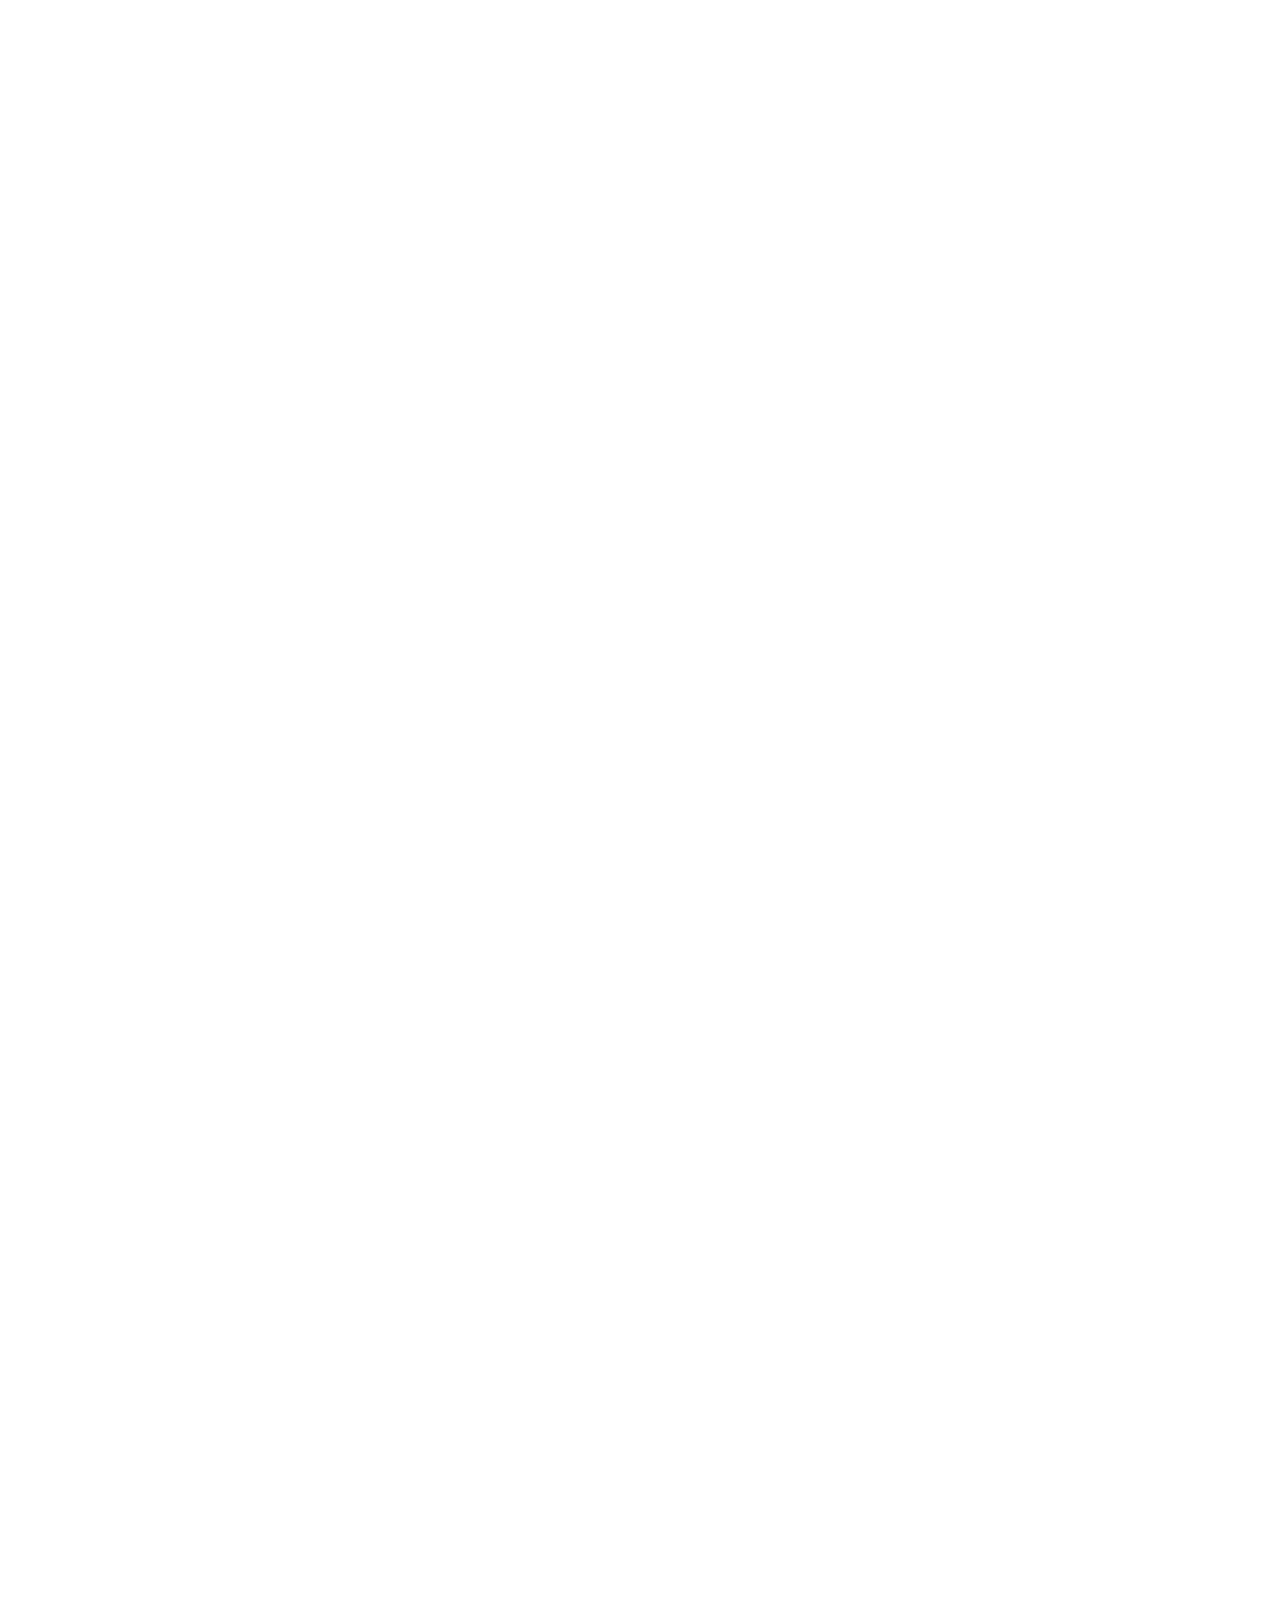
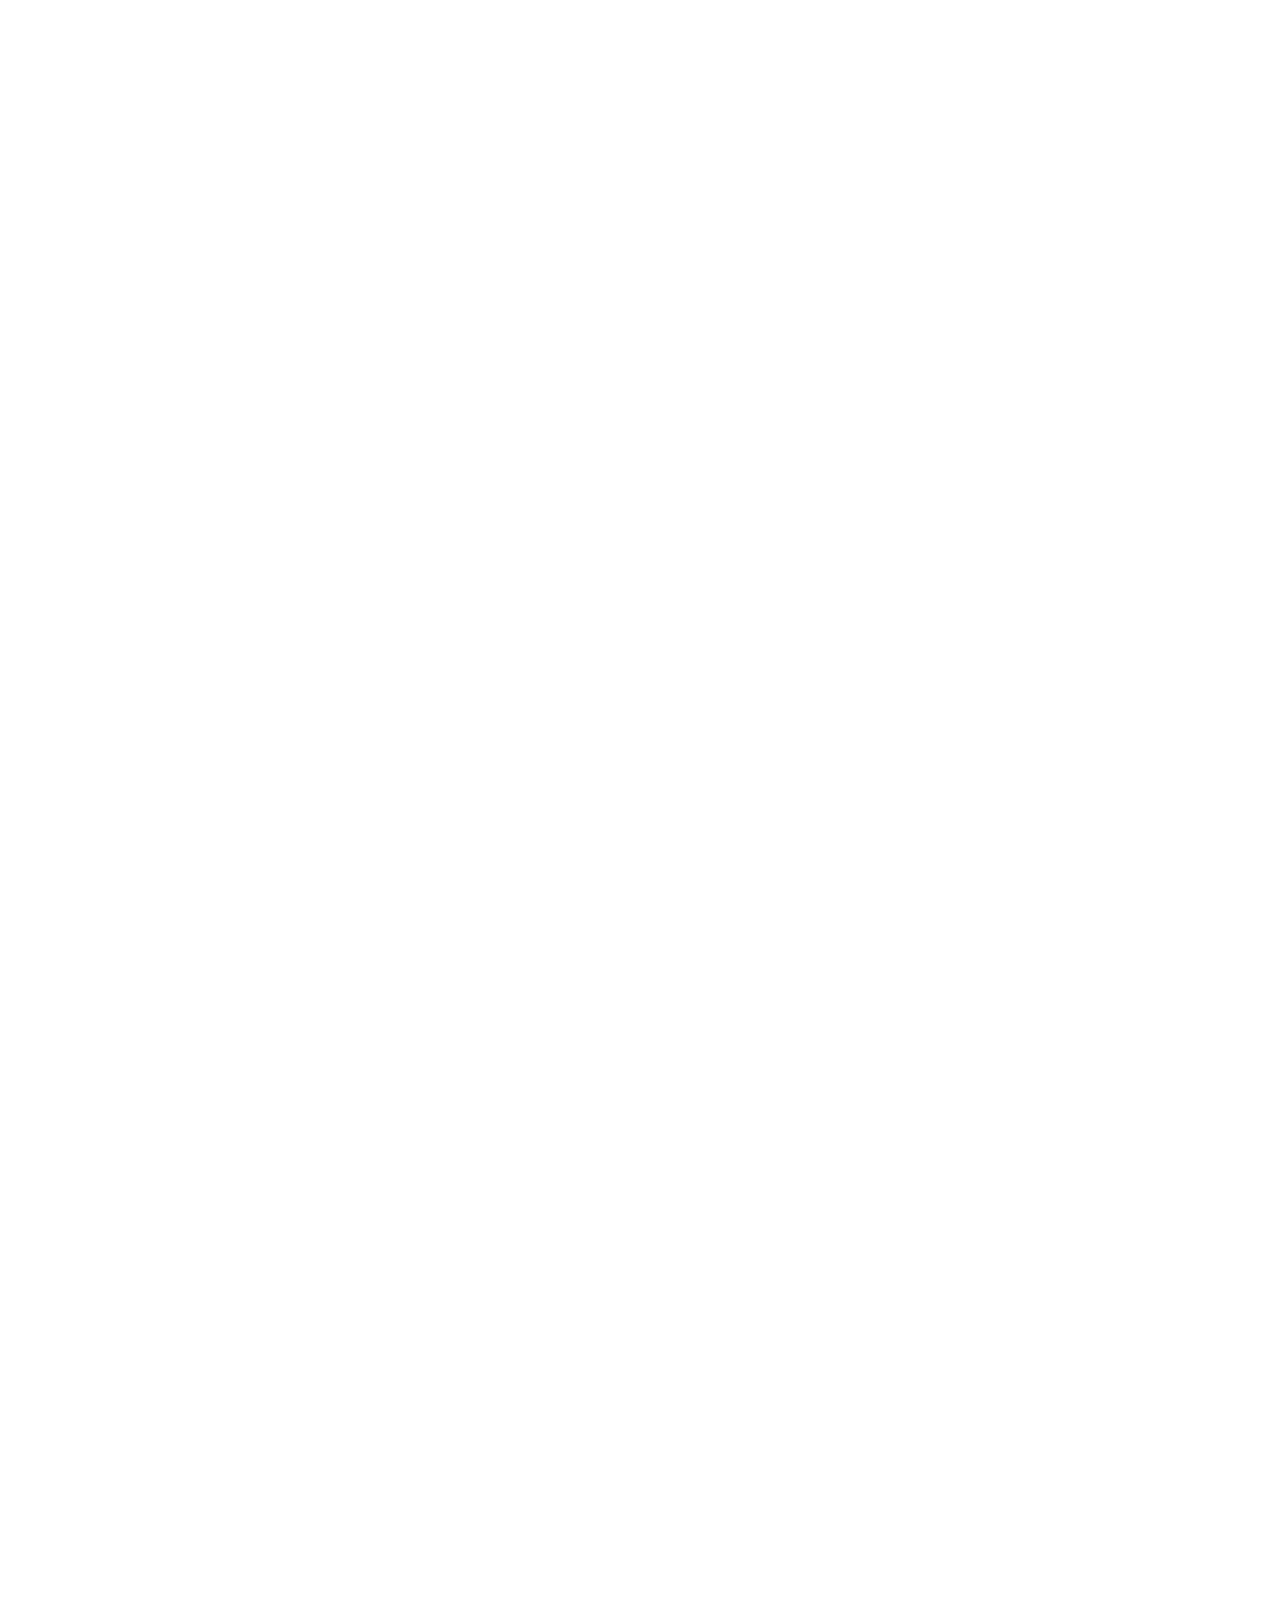
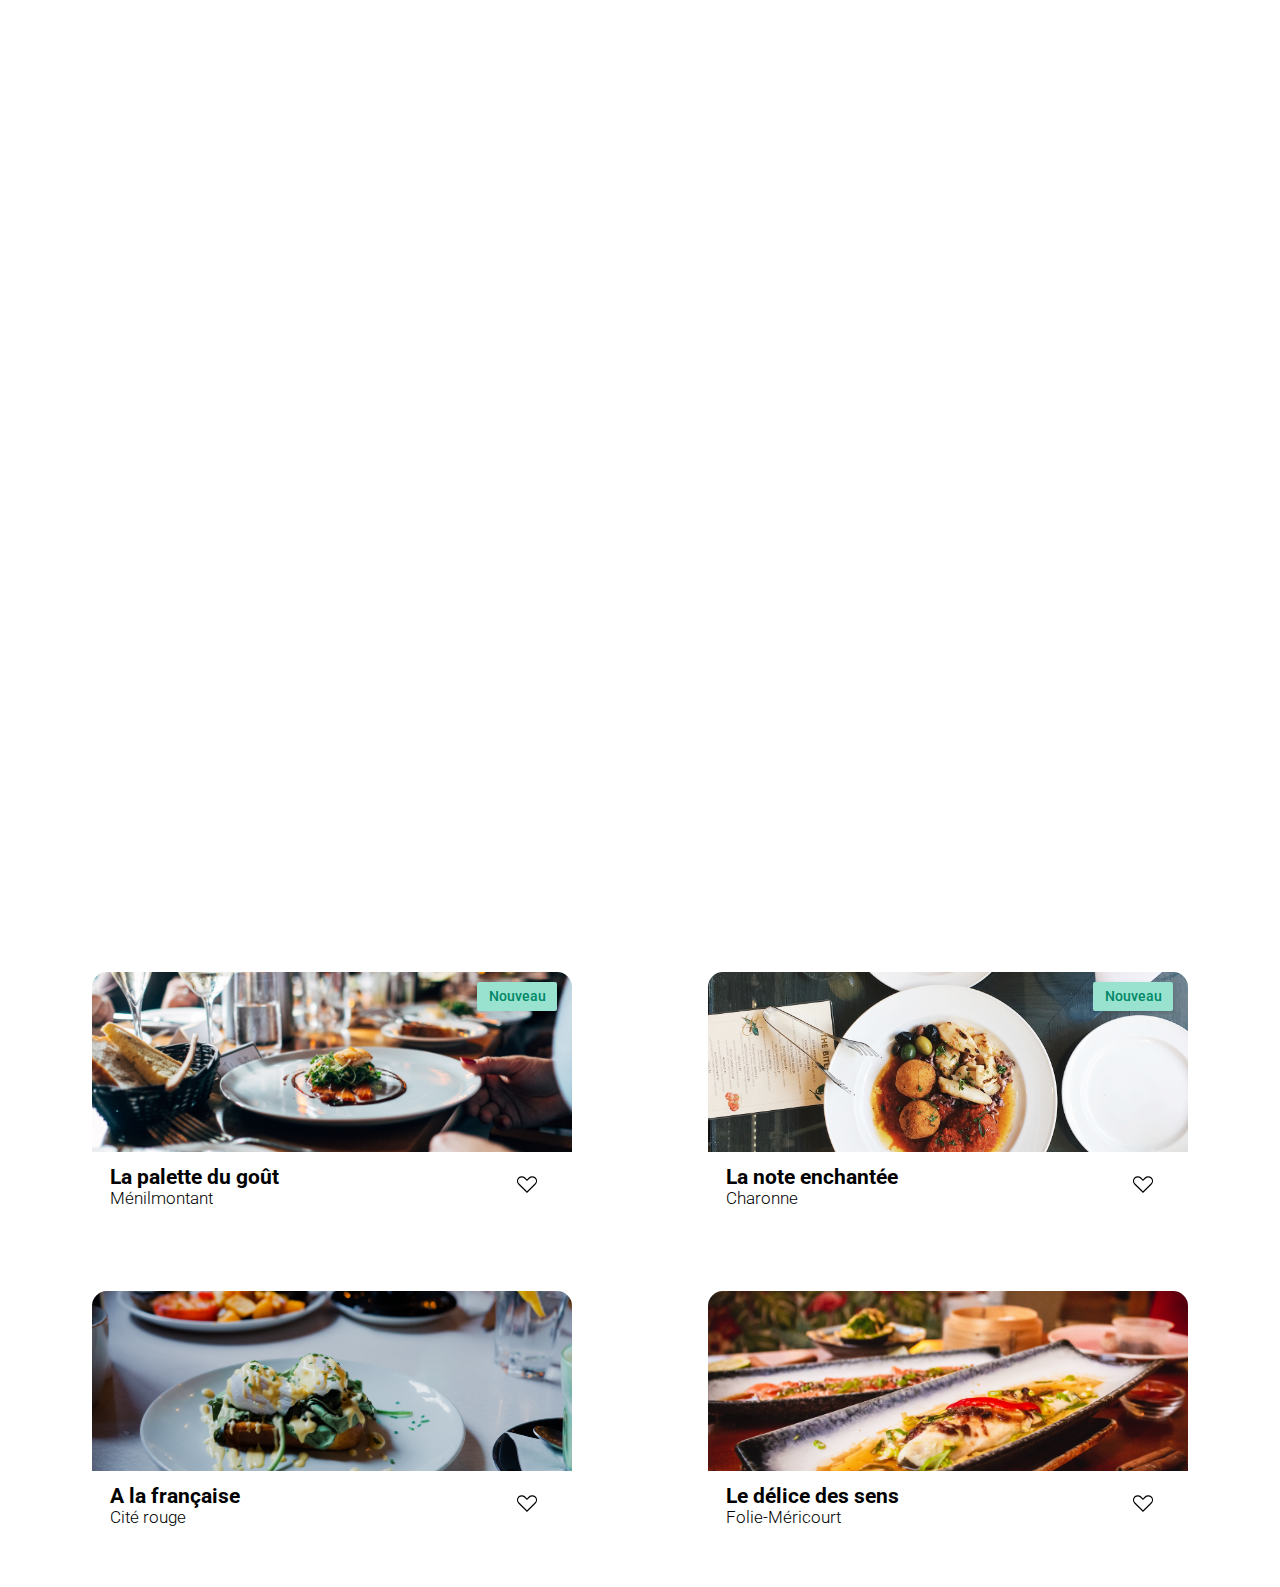
==== commit fb9c2775: "fix: logo img" ====
--- a/index.html
+++ b/index.html
@@ -44,7 +44,7 @@
     <header class="header__container">
         <div class="header__logo">
             <div class="logo__content">
-                <img class="logo__img" src="/assets/Images/logo/ohmyfood.png" alt="logo du site ohmyfood">
+                <img class="logo__img" src="./assets/Images/logo/ohmyfood.png" alt="logo du site ohmyfood">
             </div>
         </div>
         <div class="header__location">
--- a/assets/css/home.min.css
+++ b/assets/css/home.min.css
@@ -1 +1 @@
-/*! normalize.css v8.0.1 | MIT License | github.com/necolas/normalize.css */@import"https://fonts.googleapis.com/css2?family=Shrikhand&display=swap";@import"https://fonts.googleapis.com/css2?family=Roboto:wght@300;500;700&display=swap";@import"https://fonts.googleapis.com/css2?family=Shrikhand&display=swap";@import"https://fonts.googleapis.com/css2?family=Roboto:wght@300;500;700&display=swap";html{line-height:1.15;-webkit-text-size-adjust:100%}body{margin:0}main{display:block}h1{font-size:2em;margin:.67em 0}hr{box-sizing:content-box;height:0;overflow:visible}pre{font-family:monospace,monospace;font-size:1em}a{background-color:rgba(0,0,0,0)}abbr[title]{border-bottom:none;text-decoration:underline;-webkit-text-decoration:underline dotted;text-decoration:underline dotted}b,strong{font-weight:bolder}code,kbd,samp{font-family:monospace,monospace;font-size:1em}small{font-size:80%}sub,sup{font-size:75%;line-height:0;position:relative;vertical-align:baseline}sub{bottom:-0.25em}sup{top:-0.5em}img{border-style:none}button,input,optgroup,select,textarea{font-family:inherit;font-size:100%;line-height:1.15;margin:0}button,input{overflow:visible}button,select{text-transform:none}button,[type=button],[type=reset],[type=submit]{-webkit-appearance:button}button::-moz-focus-inner,[type=button]::-moz-focus-inner,[type=reset]::-moz-focus-inner,[type=submit]::-moz-focus-inner{border-style:none;padding:0}button:-moz-focusring,[type=button]:-moz-focusring,[type=reset]:-moz-focusring,[type=submit]:-moz-focusring{outline:1px dotted ButtonText}fieldset{padding:.35em .75em .625em}legend{box-sizing:border-box;color:inherit;display:table;max-width:100%;padding:0;white-space:normal}progress{vertical-align:baseline}textarea{overflow:auto}[type=checkbox],[type=radio]{box-sizing:border-box;padding:0}[type=number]::-webkit-inner-spin-button,[type=number]::-webkit-outer-spin-button{height:auto}[type=search]{-webkit-appearance:textfield;outline-offset:-2px}[type=search]::-webkit-search-decoration{-webkit-appearance:none}::-webkit-file-upload-button{-webkit-appearance:button;font:inherit}details{display:block}summary{display:list-item}template{display:none}[hidden]{display:none}*{margin:0px;padding:0px}html,body{width:100%;display:flex;flex-direction:column;align-items:center;justify-content:center}a{text-decoration:none}::-moz-placeholder{font-family:"Roboto";font-size:16px;font-weight:500;color:#355355}::placeholder{font-family:"Roboto";font-size:16px;font-weight:500;color:#355355}.section{width:100%}.cards__container,.function__info,.section__function,.btn,.home__title,.header__titles .main__title,.header__titles,.header__logo,.header__container,.vegetable,.loader-content .loadertxt,.loader-content,.loader__cooking{display:flex;flex-direction:column;align-items:center;justify-content:center}.footer__content,.footer__general{display:flex;flex-direction:column;align-items:flex-start;justify-content:center}.form{display:flex;align-items:center;justify-content:center}.card__content,.header__restaurant{display:flex;align-items:flex-start}.mobile__icon,.list__icon,.store__icon,.function__title{display:flex;align-items:center}.card__img{display:flex;justify-content:flex-start}.cards__container,.function__info,.section__function,.btn,.home__title,.header__titles .main__title,.header__titles,.header__logo,.header__container,.vegetable,.loader-content .loadertxt,.loader-content,.loader__cooking{display:flex;flex-direction:column;align-items:center;justify-content:center}.footer__content,.footer__general{display:flex;flex-direction:column;align-items:flex-start;justify-content:center}.form{display:flex;align-items:center;justify-content:center}.card__content,.header__restaurant{display:flex;align-items:flex-start}.mobile__icon,.list__icon,.store__icon,.function__title{display:flex;align-items:center}.card__img{display:flex;justify-content:flex-start}.loader__cooking{position:fixed;top:0;left:0;width:100%;height:100%;z-index:3;background:#99e2d0;animation:3s loader__cooking linear;animation-fill-mode:forwards;pointer-events:none}.loader-content{position:absolute;top:50%}.loader-content .loadertxt{position:absolute;width:150px;height:90px;top:80px;text-align:center;font-family:"Roboto";font-size:18px;font-weight:bold;animation:3s loadertxt linear;animation-fill-mode:forwards;animation-duration:3s;color:#003a68}@keyframes loader__cooking{0%{opacity:1}25%,35%{opacity:1}50%,60%{opacity:1}75%{opacity:.25}100%{opacity:0}}@keyframes loadertxt{0%{opacity:0}25%{opacity:.25}50%{opacity:.5}75%{opacity:.75}100%{opacity:1}}.vegetable{position:absolute;top:18px;right:18px;transform:scale(0.8)}.spoon{position:absolute;top:15px;right:50px;z-index:2;padding:10px;border-radius:50px;width:50px;height:50px;transform-origin:right;animation:1.5s spoon linear;animation-iteration-count:2}.spoon:before{content:"";display:block;width:0;height:0;position:absolute;border:.2em solid currentcolor;border-radius:50%}@keyframes spoon{0%{transform:rotate(0deg)}100%{transform:rotate(360deg)}}.header__container{position:relative;top:0;left:0;width:100%}.header__logo{width:100%;height:63px;box-shadow:0px 2px 4px 0px rgba(0,0,0,.15)}.logo__img{width:197px;height:36px}.header__location{width:100%;background-color:#eaeaea;z-index:1}.form.form__location{width:100%;height:50px}.form.form__location .form__icon{position:relative;left:14px}.input__user{display:block;text-align:center;background-color:#eaeaea;border:none;outline:none;font-family:"Roboto";font-size:16px;font-weight:500}::-moz-placeholder{font-family:"Roboto";font-size:16px;font-weight:500;display:flex;align-items:center}::placeholder{font-family:"Roboto";font-size:16px;font-weight:500;display:flex;align-items:center}.header__titles{background-color:#f6f6f6;width:100%}.home__title{width:275px;height:68px;font-family:"Roboto";font-size:24px;font-weight:700;text-align:center}.main__title p{width:100%;height:46px;font-family:"Roboto";font-size:18px;font-weight:300;text-align:center}.header__button{position:relative;z-index:-1;width:218px;height:50px;border-radius:25px;background:linear-gradient(193deg, #9356DC -11%, #FF79DA 123%);box-shadow:0px 4px 10px 0px rgba(0,0,0,.25);margin:27px 75px 57px 82px;z-index:1}.header__button:hover::after{opacity:1}.header__button::after{content:"";position:absolute;border-radius:25px;top:0;right:0;bottom:0;left:0;background:linear-gradient(193deg, #fface8 -11%, #ac7cd5 124%);opacity:0;z-index:-1;transition:opacity .5s}.btn{width:180px;height:24px;padding:13px 18px 13px 18px}.btn.btn--restaurant{color:#fff;font-family:"Roboto";font-size:16px;font-weight:500}.page__content{width:100%}.section__function{z-index:1;width:100%;height:440px;box-sizing:border-box}.function__title{width:100%}.function__title .title__function{font-family:"Roboto";font-size:24px;font-weight:bold;margin-left:20px}.function__info{width:100%;counter-reset:span}.function__info .stage__icon{width:24px;height:24px}.function__info .stage__icon::before{counter-increment:span;content:"" counter(span);position:absolute;top:20px;left:-13px;padding:5px 10px;border-radius:30px;background-color:#9356dc;color:#fff}.function__order{position:relative;width:calc(100% - 52px);height:72px;border-radius:20px;box-shadow:0px 4px 15px 0px rgba(0,0,0,.15);margin-top:26px}.mobile__icon,.list__icon,.store__icon{margin:24px 15px 27px 35px}.txt-icon{font-family:"Roboto";font-size:16px;font-weight:500;color:#000;margin-left:15px}.section__restaurant{height:1200px;background-color:#f6f6f6}.header__restaurant{width:275px;height:68px;margin-left:20px}.title__restaurant{font-family:"Roboto";font-size:24px;font-weight:bold;padding-top:47px}.cards__container{width:100%}.cards__container .card__link{width:100%;color:#000}.restaurant__cards{width:calc(100% - 36px);height:251px;background-color:#fff;border-radius:15px;margin:18px 18px 0px 18px;animation:1s restaurant__cards linear;animation-fill-mode:forwards;transform:translateY(5000px)}.restaurant__cards:nth-child(1){animation-delay:2ms}.restaurant__cards:nth-child(2){animation-delay:3ms}.restaurant__cards:nth-child(3){animation-delay:4ms}.restaurant__cards:nth-child(4){animation-delay:5ms}@keyframes restaurant__cards{0%{transform:translateY(5000px);opacity:0}25%{transform:translateY(500px);opacity:0}50%{transform:translateY(250px);opacity:.15}75%{transform:translateY(50px);opacity:.25}100%{transform:translateY(0px);opacity:1}}.card__img{position:relative}.card__img .card__photo{-o-object-fit:cover;object-fit:cover;width:100%;height:180px;border-top-left-radius:15px;border-top-right-radius:15px}.new__info{display:flex;align-items:center;justify-content:center;position:absolute;width:80px;height:29px;border-radius:2px;background-color:#99e2d0;font-family:"Roboto";font-size:14px;font-weight:500;color:#008766;text-align:center;right:15px;top:10px;box-shadow:0px 2px 4px 0px rgba(0,0,0,.15)}.card__content{position:relative}.card__content .card__txt{width:100%;margin:13px 13px 60px 5px;font-family:"Roboto";font-size:18px;font-weight:bold;padding:0 13px}.card__title:hover{text-decoration:underline}.card__content p{font-size:17px;font-weight:300}.heart__anim1,.heart__anim2,.heart__anim3,.heart__anim4{width:40px;height:40px;position:absolute;top:180px;right:25px;transform:scale(0.7)}.heart-container{display:block;position:relative;width:40px;height:40px;transform:scale(0.8)}.heart-clip{display:block;width:100%;height:100%;position:relative;overflow:hidden;-webkit-clip-path:url(#svgPath);clip-path:url(#svgPath)}.heart-clip::before{content:"";display:block;width:100%;height:100%;border-radius:50%;background:linear-gradient(193deg, rgb(147, 86, 200) -11%, rgb(255, 121, 218) 124%);opacity:0;transform:scale(0);transition:transform .2s linear,opacity .2s linear;transform-origin:center 60%}input{display:none}label{cursor:pointer}label:hover .heart-clip::before{transform:scale(1);opacity:1}.heart-container{pointer-events:none}input:checked+label .heart-clip{display:block;width:100%;height:100%;border-radius:50%;background:linear-gradient(193deg, rgb(147, 86, 200) -11%, rgb(255, 121, 218) 124%);opacity:1;transform:scale(1);transform-origin:center 60%}.heart-stroke{width:100%;height:100%;position:absolute;top:0;left:0}.footer{background-color:#353535;width:100%;box-sizing:border-box}.footer__general{width:100%;height:186px;padding:0px 0px 22px 25px;box-sizing:border-box}.footer__title{width:100%;height:27px}.title__footer{font-family:"shrikhand";font-size:18px;font-weight:400;color:#fff}.footer__content{width:100%;gap:7px;margin-top:47px;font-family:"Roboto";font-size:16px;font-weight:400}.footer__container{list-style:none;display:flex;flex-direction:column;align-items:flex-start;margin-top:5px;gap:7px}.fork__icon,.hand__icon{color:#fff}.icon-txt{margin-left:21px}.icon-txt:hover{text-decoration:underline}.fork__icon{position:absolute}.hand__icon{position:relative}.icon2-txt{position:absolute;margin-left:21px;margin-top:26px}.footer__links{color:#fff}.footer__links:hover{text-decoration:underline}@media screen and (min-width: 1052px){.footer__general{width:100%;height:114px;padding:0px}.footer__title{position:absolute;display:flex;justify-content:end;padding-right:75px}.footer__content{width:100%;display:flex;flex-direction:row;justify-content:end;align-items:flex-end}.footer__container{list-style:none;flex-direction:row;gap:7px;width:100%;justify-content:end;position:relative;right:245px}.fork__icon{position:relative}.icon2-txt{position:relative;margin-left:0;margin-top:0;margin-right:40px}.icon-txt{margin-left:0px}}@media screen and (min-width: 1052px){.header__logo{height:96px}.home__title{width:100%;font-size:40px}.section__function{width:100%;height:228px}.function__title{margin-top:50px;margin-left:75px;width:90%}.function__title .title__function{margin:0}.function__info{flex-direction:row;width:100%;height:228px;gap:36px}.function__order{width:calc(33.3333333333% - 90px);margin-bottom:50px}.section__restaurant{width:100%;height:687px}.cards__container{display:flex;flex-direction:row;flex-wrap:wrap;margin-top:10px;-moz-column-gap:100px;column-gap:100px;row-gap:50px}.header__restaurant{margin:0}.title__restaurant{margin-left:90px;padding-top:30px}.restaurant__cards{width:calc(50% - 160px);height:251px}}/*# sourceMappingURL=home.min.css.map */+/*! normalize.css v8.0.1 | MIT License | github.com/necolas/normalize.css */@import"https://fonts.googleapis.com/css2?family=Shrikhand&display=swap";@import"https://fonts.googleapis.com/css2?family=Roboto:wght@300;500;700&display=swap";@import"https://fonts.googleapis.com/css2?family=Shrikhand&display=swap";@import"https://fonts.googleapis.com/css2?family=Roboto:wght@300;500;700&display=swap";html{line-height:1.15;-webkit-text-size-adjust:100%}body{margin:0}main{display:block}h1{font-size:2em;margin:.67em 0}hr{box-sizing:content-box;height:0;overflow:visible}pre{font-family:monospace,monospace;font-size:1em}a{background-color:rgba(0,0,0,0)}abbr[title]{border-bottom:none;text-decoration:underline;-webkit-text-decoration:underline dotted;text-decoration:underline dotted}b,strong{font-weight:bolder}code,kbd,samp{font-family:monospace,monospace;font-size:1em}small{font-size:80%}sub,sup{font-size:75%;line-height:0;position:relative;vertical-align:baseline}sub{bottom:-0.25em}sup{top:-0.5em}img{border-style:none}button,input,optgroup,select,textarea{font-family:inherit;font-size:100%;line-height:1.15;margin:0}button,input{overflow:visible}button,select{text-transform:none}button,[type=button],[type=reset],[type=submit]{-webkit-appearance:button}button::-moz-focus-inner,[type=button]::-moz-focus-inner,[type=reset]::-moz-focus-inner,[type=submit]::-moz-focus-inner{border-style:none;padding:0}button:-moz-focusring,[type=button]:-moz-focusring,[type=reset]:-moz-focusring,[type=submit]:-moz-focusring{outline:1px dotted ButtonText}fieldset{padding:.35em .75em .625em}legend{box-sizing:border-box;color:inherit;display:table;max-width:100%;padding:0;white-space:normal}progress{vertical-align:baseline}textarea{overflow:auto}[type=checkbox],[type=radio]{box-sizing:border-box;padding:0}[type=number]::-webkit-inner-spin-button,[type=number]::-webkit-outer-spin-button{height:auto}[type=search]{-webkit-appearance:textfield;outline-offset:-2px}[type=search]::-webkit-search-decoration{-webkit-appearance:none}::-webkit-file-upload-button{-webkit-appearance:button;font:inherit}details{display:block}summary{display:list-item}template{display:none}[hidden]{display:none}*{margin:0px;padding:0px}html,body{width:100%;display:flex;flex-direction:column;align-items:center;justify-content:center}a{text-decoration:none}::-moz-placeholder{font-family:"Roboto";font-size:16px;font-weight:500;color:#355355}::placeholder{font-family:"Roboto";font-size:16px;font-weight:500;color:#355355}.section{width:100%}.cards__container,.function__info,.section__function,.btn,.home__title,.header__titles .main__title,.header__titles,.header__logo,.header__container,.vegetable,.loader-content .loadertxt,.loader-content,.loader__cooking{display:flex;flex-direction:column;align-items:center;justify-content:center}.footer__content,.footer__general{display:flex;flex-direction:column;align-items:flex-start;justify-content:center}.form{display:flex;align-items:center;justify-content:center}.card__content,.header__restaurant{display:flex;align-items:flex-start}.mobile__icon,.list__icon,.store__icon,.function__title{display:flex;align-items:center}.card__img{display:flex;justify-content:flex-start}.cards__container,.function__info,.section__function,.btn,.home__title,.header__titles .main__title,.header__titles,.header__logo,.header__container,.vegetable,.loader-content .loadertxt,.loader-content,.loader__cooking{display:flex;flex-direction:column;align-items:center;justify-content:center}.footer__content,.footer__general{display:flex;flex-direction:column;align-items:flex-start;justify-content:center}.form{display:flex;align-items:center;justify-content:center}.card__content,.header__restaurant{display:flex;align-items:flex-start}.mobile__icon,.list__icon,.store__icon,.function__title{display:flex;align-items:center}.card__img{display:flex;justify-content:flex-start}.loader__cooking{position:fixed;top:0;left:0;width:100%;height:100%;z-index:3;background:#99e2d0;animation:3s loader__cooking linear;animation-fill-mode:forwards;pointer-events:none}.loader-content{position:absolute;top:50%}.loader-content .loadertxt{position:absolute;width:150px;height:90px;top:80px;text-align:center;font-family:"Roboto";font-size:18px;font-weight:bold;animation:3s loadertxt linear;animation-fill-mode:forwards;animation-duration:3s;color:#003a68}@keyframes loader__cooking{0%{opacity:1}25%,35%{opacity:1}50%,60%{opacity:1}75%{opacity:.25}100%{opacity:0}}@keyframes loadertxt{0%{opacity:0}25%{opacity:.25}50%{opacity:.5}75%{opacity:.75}100%{opacity:1}}.vegetable{position:absolute;top:18px;right:18px;transform:scale(0.8)}.spoon{position:absolute;top:15px;right:50px;z-index:2;padding:10px;border-radius:50px;width:50px;height:50px;transform-origin:right;animation:1.5s spoon linear;animation-iteration-count:2}.spoon:before{content:"";display:block;width:0;height:0;position:absolute;border:.2em solid currentcolor;border-radius:50%}@keyframes spoon{0%{transform:rotate(0deg)}100%{transform:rotate(360deg)}}.header__container{position:relative;top:0;left:0;width:100%}.header__logo{width:100%;height:63px;box-shadow:0px 2px 4px 0px rgba(0,0,0,.15)}.logo__img{width:197px;height:36px}.header__location{width:100%;background-color:#eaeaea;z-index:1}.form.form__location{width:100%;height:50px}.form.form__location .form__icon{position:relative;left:14px}.input__user{display:block;text-align:center;background-color:#eaeaea;border:none;outline:none;font-family:"Roboto";font-size:16px;font-weight:500}::-moz-placeholder{font-family:"Roboto";font-size:16px;font-weight:500;display:flex;align-items:center}::placeholder{font-family:"Roboto";font-size:16px;font-weight:500;display:flex;align-items:center}.header__titles{background-color:#f6f6f6;width:100%}.home__title{width:275px;height:68px;font-family:"Roboto";font-size:24px;font-weight:700;text-align:center}.main__title p{width:100%;height:46px;font-family:"Roboto";font-size:18px;font-weight:300;text-align:center}.header__button{position:relative;z-index:-1;width:218px;height:50px;border-radius:25px;background:linear-gradient(193deg, #9356DC -11%, #FF79DA 123%);box-shadow:0px 4px 10px 0px rgba(0,0,0,.25);margin:27px 75px 57px 82px;z-index:1}.header__button:hover::after{opacity:1}.header__button::after{content:"";position:absolute;border-radius:25px;top:0;right:0;bottom:0;left:0;background:linear-gradient(193deg, #fface8 -11%, #ac7cd5 124%);opacity:0;z-index:-1;transition:opacity .5s}.btn{width:180px;height:24px;padding:13px 18px 13px 18px}.btn.btn--restaurant{color:#fff;font-family:"Roboto";font-size:16px;font-weight:500}.page__content{width:100%}.section__function{z-index:1;width:100%;height:440px;box-sizing:border-box}.function__title{width:100%}.function__title .title__function{font-family:"Roboto";font-size:24px;font-weight:bold;margin-left:20px}.function__info{width:100%;counter-reset:span}.function__info .stage__icon{width:24px;height:24px}.function__info .stage__icon::before{counter-increment:span;content:"" counter(span);position:absolute;top:20px;left:-13px;padding:5px 10px;border-radius:30px;background-color:#9356dc;color:#fff}.function__order{position:relative;width:calc(100% - 52px);height:72px;border-radius:20px;box-shadow:0px 4px 15px 0px rgba(0,0,0,.15);margin-top:26px}.mobile__icon,.list__icon,.store__icon{margin:24px 15px 27px 35px}.txt-icon{font-family:"Roboto";font-size:16px;font-weight:500;color:#000;margin-left:15px}.section__restaurant{height:1200px;background-color:#f6f6f6}.header__restaurant{width:275px;height:68px;margin-left:20px}.title__restaurant{font-family:"Roboto";font-size:24px;font-weight:bold;padding-top:47px}.cards__container{width:100%}.cards__container .card__link{width:100%;color:#000}.restaurant__cards{width:calc(100% - 36px);height:251px;background-color:#fff;border-radius:15px;margin:18px 18px 0px 18px;animation:1s restaurant__cards linear;animation-fill-mode:forwards;transform:translateY(5000px)}.restaurant__cards:nth-child(1){animation-delay:2s}.restaurant__cards:nth-child(2){animation-delay:3s}.restaurant__cards:nth-child(3){animation-delay:4s}.restaurant__cards:nth-child(4){animation-delay:5s}@keyframes restaurant__cards{0%{transform:translateY(5000px);opacity:0}25%{transform:translateY(500px);opacity:0}50%{transform:translateY(250px);opacity:.15}75%{transform:translateY(50px);opacity:.25}100%{transform:translateY(0px);opacity:1}}.card__img{position:relative}.card__img .card__photo{-o-object-fit:cover;object-fit:cover;width:100%;height:180px;border-top-left-radius:15px;border-top-right-radius:15px}.new__info{display:flex;align-items:center;justify-content:center;position:absolute;width:80px;height:29px;border-radius:2px;background-color:#99e2d0;font-family:"Roboto";font-size:14px;font-weight:500;color:#008766;text-align:center;right:15px;top:10px;box-shadow:0px 2px 4px 0px rgba(0,0,0,.15)}.card__content{position:relative}.card__content .card__txt{width:100%;margin:13px 13px 60px 5px;font-family:"Roboto";font-size:18px;font-weight:bold;padding:0 13px}.card__title:hover{text-decoration:underline}.card__content p{font-size:17px;font-weight:300}.heart__anim1,.heart__anim2,.heart__anim3,.heart__anim4{width:40px;height:40px;position:absolute;top:180px;right:25px;transform:scale(0.7)}.heart-container{display:block;position:relative;width:40px;height:40px;transform:scale(0.8)}.heart-clip{display:block;width:100%;height:100%;position:relative;overflow:hidden;-webkit-clip-path:url(#svgPath);clip-path:url(#svgPath)}.heart-clip::before{content:"";display:block;width:100%;height:100%;border-radius:50%;background:linear-gradient(193deg, rgb(147, 86, 200) -11%, rgb(255, 121, 218) 124%);opacity:0;transform:scale(0);transition:transform .2s linear,opacity .2s linear;transform-origin:center 60%}input{display:none}label{cursor:pointer}label:hover .heart-clip::before{transform:scale(1);opacity:1}.heart-container{pointer-events:none}input:checked+label .heart-clip{display:block;width:100%;height:100%;border-radius:50%;background:linear-gradient(193deg, rgb(147, 86, 200) -11%, rgb(255, 121, 218) 124%);opacity:1;transform:scale(1);transform-origin:center 60%}.heart-stroke{width:100%;height:100%;position:absolute;top:0;left:0}.footer{background-color:#353535;width:100%;box-sizing:border-box}.footer__general{width:100%;height:186px;padding:0px 0px 22px 25px;box-sizing:border-box}.footer__title{width:100%;height:27px}.title__footer{font-family:"shrikhand";font-size:18px;font-weight:400;color:#fff}.footer__content{width:100%;gap:7px;margin-top:47px;font-family:"Roboto";font-size:16px;font-weight:400}.footer__container{list-style:none;display:flex;flex-direction:column;align-items:flex-start;margin-top:5px;gap:7px}.fork__icon,.hand__icon{color:#fff}.icon-txt{margin-left:21px}.icon-txt:hover{text-decoration:underline}.fork__icon{position:absolute}.hand__icon{position:relative}.icon2-txt{position:absolute;margin-left:21px;margin-top:26px}.footer__links{color:#fff}.footer__links:hover{text-decoration:underline}@media screen and (min-width: 1052px){.footer__general{width:100%;height:114px;padding:0px}.footer__title{position:absolute;display:flex;justify-content:end;padding-right:75px}.footer__content{width:100%;display:flex;flex-direction:row;justify-content:end;align-items:flex-end}.footer__container{list-style:none;flex-direction:row;gap:7px;width:100%;justify-content:end;position:relative;right:245px}.fork__icon{position:relative}.icon2-txt{position:relative;margin-left:0;margin-top:0;margin-right:40px}.icon-txt{margin-left:0px}}@media screen and (min-width: 1052px){.header__logo{height:96px}.home__title{width:100%;font-size:40px}.section__function{width:100%;height:228px}.function__title{margin-top:50px;margin-left:75px;width:90%}.function__title .title__function{margin:0}.function__info{flex-direction:row;width:100%;height:228px;gap:36px}.function__order{width:calc(33.3333333333% - 90px);margin-bottom:50px}.section__restaurant{width:100%;height:687px}.cards__container{display:flex;flex-direction:row;flex-wrap:wrap;margin-top:10px;-moz-column-gap:100px;column-gap:100px;row-gap:50px}.header__restaurant{margin:0}.title__restaurant{margin-left:90px;padding-top:30px}.restaurant__cards{width:calc(50% - 160px);height:251px}}/*# sourceMappingURL=home.min.css.map */--- a/assets/css/home.min.css
+++ b/assets/css/home.min.css
@@ -1 +1 @@
-/*! normalize.css v8.0.1 | MIT License | github.com/necolas/normalize.css */@import"https://fonts.googleapis.com/css2?family=Shrikhand&display=swap";@import"https://fonts.googleapis.com/css2?family=Roboto:wght@300;500;700&display=swap";@import"https://fonts.googleapis.com/css2?family=Shrikhand&display=swap";@import"https://fonts.googleapis.com/css2?family=Roboto:wght@300;500;700&display=swap";html{line-height:1.15;-webkit-text-size-adjust:100%}body{margin:0}main{display:block}h1{font-size:2em;margin:.67em 0}hr{box-sizing:content-box;height:0;overflow:visible}pre{font-family:monospace,monospace;font-size:1em}a{background-color:rgba(0,0,0,0)}abbr[title]{border-bottom:none;text-decoration:underline;-webkit-text-decoration:underline dotted;text-decoration:underline dotted}b,strong{font-weight:bolder}code,kbd,samp{font-family:monospace,monospace;font-size:1em}small{font-size:80%}sub,sup{font-size:75%;line-height:0;position:relative;vertical-align:baseline}sub{bottom:-0.25em}sup{top:-0.5em}img{border-style:none}button,input,optgroup,select,textarea{font-family:inherit;font-size:100%;line-height:1.15;margin:0}button,input{overflow:visible}button,select{text-transform:none}button,[type=button],[type=reset],[type=submit]{-webkit-appearance:button}button::-moz-focus-inner,[type=button]::-moz-focus-inner,[type=reset]::-moz-focus-inner,[type=submit]::-moz-focus-inner{border-style:none;padding:0}button:-moz-focusring,[type=button]:-moz-focusring,[type=reset]:-moz-focusring,[type=submit]:-moz-focusring{outline:1px dotted ButtonText}fieldset{padding:.35em .75em .625em}legend{box-sizing:border-box;color:inherit;display:table;max-width:100%;padding:0;white-space:normal}progress{vertical-align:baseline}textarea{overflow:auto}[type=checkbox],[type=radio]{box-sizing:border-box;padding:0}[type=number]::-webkit-inner-spin-button,[type=number]::-webkit-outer-spin-button{height:auto}[type=search]{-webkit-appearance:textfield;outline-offset:-2px}[type=search]::-webkit-search-decoration{-webkit-appearance:none}::-webkit-file-upload-button{-webkit-appearance:button;font:inherit}details{display:block}summary{display:list-item}template{display:none}[hidden]{display:none}*{margin:0px;padding:0px}html,body{width:100%;display:flex;flex-direction:column;align-items:center;justify-content:center}a{text-decoration:none}::-moz-placeholder{font-family:"Roboto";font-size:16px;font-weight:500;color:#355355}::placeholder{font-family:"Roboto";font-size:16px;font-weight:500;color:#355355}.section{width:100%}.cards__container,.function__info,.section__function,.btn,.home__title,.header__titles .main__title,.header__titles,.header__logo,.header__container,.vegetable,.loader-content .loadertxt,.loader-content,.loader__cooking{display:flex;flex-direction:column;align-items:center;justify-content:center}.footer__content,.footer__general{display:flex;flex-direction:column;align-items:flex-start;justify-content:center}.form{display:flex;align-items:center;justify-content:center}.card__content,.header__restaurant{display:flex;align-items:flex-start}.mobile__icon,.list__icon,.store__icon,.function__title{display:flex;align-items:center}.card__img{display:flex;justify-content:flex-start}.cards__container,.function__info,.section__function,.btn,.home__title,.header__titles .main__title,.header__titles,.header__logo,.header__container,.vegetable,.loader-content .loadertxt,.loader-content,.loader__cooking{display:flex;flex-direction:column;align-items:center;justify-content:center}.footer__content,.footer__general{display:flex;flex-direction:column;align-items:flex-start;justify-content:center}.form{display:flex;align-items:center;justify-content:center}.card__content,.header__restaurant{display:flex;align-items:flex-start}.mobile__icon,.list__icon,.store__icon,.function__title{display:flex;align-items:center}.card__img{display:flex;justify-content:flex-start}.loader__cooking{position:fixed;top:0;left:0;width:100%;height:100%;z-index:3;background:#99e2d0;animation:3s loader__cooking linear;animation-fill-mode:forwards;pointer-events:none}.loader-content{position:absolute;top:50%}.loader-content .loadertxt{position:absolute;width:150px;height:90px;top:80px;text-align:center;font-family:"Roboto";font-size:18px;font-weight:bold;animation:3s loadertxt linear;animation-fill-mode:forwards;animation-duration:3s;color:#003a68}@keyframes loader__cooking{0%{opacity:1}25%,35%{opacity:1}50%,60%{opacity:1}75%{opacity:.25}100%{opacity:0}}@keyframes loadertxt{0%{opacity:0}25%{opacity:.25}50%{opacity:.5}75%{opacity:.75}100%{opacity:1}}.vegetable{position:absolute;top:18px;right:18px;transform:scale(0.8)}.spoon{position:absolute;top:15px;right:50px;z-index:2;padding:10px;border-radius:50px;width:50px;height:50px;transform-origin:right;animation:1.5s spoon linear;animation-iteration-count:2}.spoon:before{content:"";display:block;width:0;height:0;position:absolute;border:.2em solid currentcolor;border-radius:50%}@keyframes spoon{0%{transform:rotate(0deg)}100%{transform:rotate(360deg)}}.header__container{position:relative;top:0;left:0;width:100%}.header__logo{width:100%;height:63px;box-shadow:0px 2px 4px 0px rgba(0,0,0,.15)}.logo__img{width:197px;height:36px}.header__location{width:100%;background-color:#eaeaea;z-index:1}.form.form__location{width:100%;height:50px}.form.form__location .form__icon{position:relative;left:14px}.input__user{display:block;text-align:center;background-color:#eaeaea;border:none;outline:none;font-family:"Roboto";font-size:16px;font-weight:500}::-moz-placeholder{font-family:"Roboto";font-size:16px;font-weight:500;display:flex;align-items:center}::placeholder{font-family:"Roboto";font-size:16px;font-weight:500;display:flex;align-items:center}.header__titles{background-color:#f6f6f6;width:100%}.home__title{width:275px;height:68px;font-family:"Roboto";font-size:24px;font-weight:700;text-align:center}.main__title p{width:100%;height:46px;font-family:"Roboto";font-size:18px;font-weight:300;text-align:center}.header__button{position:relative;z-index:-1;width:218px;height:50px;border-radius:25px;background:linear-gradient(193deg, #9356DC -11%, #FF79DA 123%);box-shadow:0px 4px 10px 0px rgba(0,0,0,.25);margin:27px 75px 57px 82px;z-index:1}.header__button:hover::after{opacity:1}.header__button::after{content:"";position:absolute;border-radius:25px;top:0;right:0;bottom:0;left:0;background:linear-gradient(193deg, #fface8 -11%, #ac7cd5 124%);opacity:0;z-index:-1;transition:opacity .5s}.btn{width:180px;height:24px;padding:13px 18px 13px 18px}.btn.btn--restaurant{color:#fff;font-family:"Roboto";font-size:16px;font-weight:500}.page__content{width:100%}.section__function{z-index:1;width:100%;height:440px;box-sizing:border-box}.function__title{width:100%}.function__title .title__function{font-family:"Roboto";font-size:24px;font-weight:bold;margin-left:20px}.function__info{width:100%;counter-reset:span}.function__info .stage__icon{width:24px;height:24px}.function__info .stage__icon::before{counter-increment:span;content:"" counter(span);position:absolute;top:20px;left:-13px;padding:5px 10px;border-radius:30px;background-color:#9356dc;color:#fff}.function__order{position:relative;width:calc(100% - 52px);height:72px;border-radius:20px;box-shadow:0px 4px 15px 0px rgba(0,0,0,.15);margin-top:26px}.mobile__icon,.list__icon,.store__icon{margin:24px 15px 27px 35px}.txt-icon{font-family:"Roboto";font-size:16px;font-weight:500;color:#000;margin-left:15px}.section__restaurant{height:1200px;background-color:#f6f6f6}.header__restaurant{width:275px;height:68px;margin-left:20px}.title__restaurant{font-family:"Roboto";font-size:24px;font-weight:bold;padding-top:47px}.cards__container{width:100%}.cards__container .card__link{width:100%;color:#000}.restaurant__cards{width:calc(100% - 36px);height:251px;background-color:#fff;border-radius:15px;margin:18px 18px 0px 18px;animation:1s restaurant__cards linear;animation-fill-mode:forwards;transform:translateY(5000px)}.restaurant__cards:nth-child(1){animation-delay:2ms}.restaurant__cards:nth-child(2){animation-delay:3ms}.restaurant__cards:nth-child(3){animation-delay:4ms}.restaurant__cards:nth-child(4){animation-delay:5ms}@keyframes restaurant__cards{0%{transform:translateY(5000px);opacity:0}25%{transform:translateY(500px);opacity:0}50%{transform:translateY(250px);opacity:.15}75%{transform:translateY(50px);opacity:.25}100%{transform:translateY(0px);opacity:1}}.card__img{position:relative}.card__img .card__photo{-o-object-fit:cover;object-fit:cover;width:100%;height:180px;border-top-left-radius:15px;border-top-right-radius:15px}.new__info{display:flex;align-items:center;justify-content:center;position:absolute;width:80px;height:29px;border-radius:2px;background-color:#99e2d0;font-family:"Roboto";font-size:14px;font-weight:500;color:#008766;text-align:center;right:15px;top:10px;box-shadow:0px 2px 4px 0px rgba(0,0,0,.15)}.card__content{position:relative}.card__content .card__txt{width:100%;margin:13px 13px 60px 5px;font-family:"Roboto";font-size:18px;font-weight:bold;padding:0 13px}.card__title:hover{text-decoration:underline}.card__content p{font-size:17px;font-weight:300}.heart__anim1,.heart__anim2,.heart__anim3,.heart__anim4{width:40px;height:40px;position:absolute;top:180px;right:25px;transform:scale(0.7)}.heart-container{display:block;position:relative;width:40px;height:40px;transform:scale(0.8)}.heart-clip{display:block;width:100%;height:100%;position:relative;overflow:hidden;-webkit-clip-path:url(#svgPath);clip-path:url(#svgPath)}.heart-clip::before{content:"";display:block;width:100%;height:100%;border-radius:50%;background:linear-gradient(193deg, rgb(147, 86, 200) -11%, rgb(255, 121, 218) 124%);opacity:0;transform:scale(0);transition:transform .2s linear,opacity .2s linear;transform-origin:center 60%}input{display:none}label{cursor:pointer}label:hover .heart-clip::before{transform:scale(1);opacity:1}.heart-container{pointer-events:none}input:checked+label .heart-clip{display:block;width:100%;height:100%;border-radius:50%;background:linear-gradient(193deg, rgb(147, 86, 200) -11%, rgb(255, 121, 218) 124%);opacity:1;transform:scale(1);transform-origin:center 60%}.heart-stroke{width:100%;height:100%;position:absolute;top:0;left:0}.footer{background-color:#353535;width:100%;box-sizing:border-box}.footer__general{width:100%;height:186px;padding:0px 0px 22px 25px;box-sizing:border-box}.footer__title{width:100%;height:27px}.title__footer{font-family:"shrikhand";font-size:18px;font-weight:400;color:#fff}.footer__content{width:100%;gap:7px;margin-top:47px;font-family:"Roboto";font-size:16px;font-weight:400}.footer__container{list-style:none;display:flex;flex-direction:column;align-items:flex-start;margin-top:5px;gap:7px}.fork__icon,.hand__icon{color:#fff}.icon-txt{margin-left:21px}.icon-txt:hover{text-decoration:underline}.fork__icon{position:absolute}.hand__icon{position:relative}.icon2-txt{position:absolute;margin-left:21px;margin-top:26px}.footer__links{color:#fff}.footer__links:hover{text-decoration:underline}@media screen and (min-width: 1052px){.footer__general{width:100%;height:114px;padding:0px}.footer__title{position:absolute;display:flex;justify-content:end;padding-right:75px}.footer__content{width:100%;display:flex;flex-direction:row;justify-content:end;align-items:flex-end}.footer__container{list-style:none;flex-direction:row;gap:7px;width:100%;justify-content:end;position:relative;right:245px}.fork__icon{position:relative}.icon2-txt{position:relative;margin-left:0;margin-top:0;margin-right:40px}.icon-txt{margin-left:0px}}@media screen and (min-width: 1052px){.header__logo{height:96px}.home__title{width:100%;font-size:40px}.section__function{width:100%;height:228px}.function__title{margin-top:50px;margin-left:75px;width:90%}.function__title .title__function{margin:0}.function__info{flex-direction:row;width:100%;height:228px;gap:36px}.function__order{width:calc(33.3333333333% - 90px);margin-bottom:50px}.section__restaurant{width:100%;height:687px}.cards__container{display:flex;flex-direction:row;flex-wrap:wrap;margin-top:10px;-moz-column-gap:100px;column-gap:100px;row-gap:50px}.header__restaurant{margin:0}.title__restaurant{margin-left:90px;padding-top:30px}.restaurant__cards{width:calc(50% - 160px);height:251px}}/*# sourceMappingURL=home.min.css.map */+/*! normalize.css v8.0.1 | MIT License | github.com/necolas/normalize.css */@import"https://fonts.googleapis.com/css2?family=Shrikhand&display=swap";@import"https://fonts.googleapis.com/css2?family=Roboto:wght@300;500;700&display=swap";@import"https://fonts.googleapis.com/css2?family=Shrikhand&display=swap";@import"https://fonts.googleapis.com/css2?family=Roboto:wght@300;500;700&display=swap";html{line-height:1.15;-webkit-text-size-adjust:100%}body{margin:0}main{display:block}h1{font-size:2em;margin:.67em 0}hr{box-sizing:content-box;height:0;overflow:visible}pre{font-family:monospace,monospace;font-size:1em}a{background-color:rgba(0,0,0,0)}abbr[title]{border-bottom:none;text-decoration:underline;-webkit-text-decoration:underline dotted;text-decoration:underline dotted}b,strong{font-weight:bolder}code,kbd,samp{font-family:monospace,monospace;font-size:1em}small{font-size:80%}sub,sup{font-size:75%;line-height:0;position:relative;vertical-align:baseline}sub{bottom:-0.25em}sup{top:-0.5em}img{border-style:none}button,input,optgroup,select,textarea{font-family:inherit;font-size:100%;line-height:1.15;margin:0}button,input{overflow:visible}button,select{text-transform:none}button,[type=button],[type=reset],[type=submit]{-webkit-appearance:button}button::-moz-focus-inner,[type=button]::-moz-focus-inner,[type=reset]::-moz-focus-inner,[type=submit]::-moz-focus-inner{border-style:none;padding:0}button:-moz-focusring,[type=button]:-moz-focusring,[type=reset]:-moz-focusring,[type=submit]:-moz-focusring{outline:1px dotted ButtonText}fieldset{padding:.35em .75em .625em}legend{box-sizing:border-box;color:inherit;display:table;max-width:100%;padding:0;white-space:normal}progress{vertical-align:baseline}textarea{overflow:auto}[type=checkbox],[type=radio]{box-sizing:border-box;padding:0}[type=number]::-webkit-inner-spin-button,[type=number]::-webkit-outer-spin-button{height:auto}[type=search]{-webkit-appearance:textfield;outline-offset:-2px}[type=search]::-webkit-search-decoration{-webkit-appearance:none}::-webkit-file-upload-button{-webkit-appearance:button;font:inherit}details{display:block}summary{display:list-item}template{display:none}[hidden]{display:none}*{margin:0px;padding:0px}html,body{width:100%;display:flex;flex-direction:column;align-items:center;justify-content:center}a{text-decoration:none}::-moz-placeholder{font-family:"Roboto";font-size:16px;font-weight:500;color:#355355}::placeholder{font-family:"Roboto";font-size:16px;font-weight:500;color:#355355}.section{width:100%}.cards__container,.function__info,.section__function,.btn,.home__title,.header__titles .main__title,.header__titles,.header__logo,.header__container,.vegetable,.loader-content .loadertxt,.loader-content,.loader__cooking{display:flex;flex-direction:column;align-items:center;justify-content:center}.footer__content,.footer__general{display:flex;flex-direction:column;align-items:flex-start;justify-content:center}.form{display:flex;align-items:center;justify-content:center}.card__content,.header__restaurant{display:flex;align-items:flex-start}.mobile__icon,.list__icon,.store__icon,.function__title{display:flex;align-items:center}.card__img{display:flex;justify-content:flex-start}.cards__container,.function__info,.section__function,.btn,.home__title,.header__titles .main__title,.header__titles,.header__logo,.header__container,.vegetable,.loader-content .loadertxt,.loader-content,.loader__cooking{display:flex;flex-direction:column;align-items:center;justify-content:center}.footer__content,.footer__general{display:flex;flex-direction:column;align-items:flex-start;justify-content:center}.form{display:flex;align-items:center;justify-content:center}.card__content,.header__restaurant{display:flex;align-items:flex-start}.mobile__icon,.list__icon,.store__icon,.function__title{display:flex;align-items:center}.card__img{display:flex;justify-content:flex-start}.loader__cooking{position:fixed;top:0;left:0;width:100%;height:100%;z-index:3;background:#99e2d0;animation:3s loader__cooking linear;animation-fill-mode:forwards;pointer-events:none}.loader-content{position:absolute;top:50%}.loader-content .loadertxt{position:absolute;width:150px;height:90px;top:80px;text-align:center;font-family:"Roboto";font-size:18px;font-weight:bold;animation:3s loadertxt linear;animation-fill-mode:forwards;animation-duration:3s;color:#003a68}@keyframes loader__cooking{0%{opacity:1}25%,35%{opacity:1}50%,60%{opacity:1}75%{opacity:.25}100%{opacity:0}}@keyframes loadertxt{0%{opacity:0}25%{opacity:.25}50%{opacity:.5}75%{opacity:.75}100%{opacity:1}}.vegetable{position:absolute;top:18px;right:18px;transform:scale(0.8)}.spoon{position:absolute;top:15px;right:50px;z-index:2;padding:10px;border-radius:50px;width:50px;height:50px;transform-origin:right;animation:1.5s spoon linear;animation-iteration-count:2}.spoon:before{content:"";display:block;width:0;height:0;position:absolute;border:.2em solid currentcolor;border-radius:50%}@keyframes spoon{0%{transform:rotate(0deg)}100%{transform:rotate(360deg)}}.header__container{position:relative;top:0;left:0;width:100%}.header__logo{width:100%;height:63px;box-shadow:0px 2px 4px 0px rgba(0,0,0,.15)}.logo__img{width:197px;height:36px}.header__location{width:100%;background-color:#eaeaea;z-index:1}.form.form__location{width:100%;height:50px}.form.form__location .form__icon{position:relative;left:14px}.input__user{display:block;text-align:center;background-color:#eaeaea;border:none;outline:none;font-family:"Roboto";font-size:16px;font-weight:500}::-moz-placeholder{font-family:"Roboto";font-size:16px;font-weight:500;display:flex;align-items:center}::placeholder{font-family:"Roboto";font-size:16px;font-weight:500;display:flex;align-items:center}.header__titles{background-color:#f6f6f6;width:100%}.home__title{width:275px;height:68px;font-family:"Roboto";font-size:24px;font-weight:700;text-align:center}.main__title p{width:100%;height:46px;font-family:"Roboto";font-size:18px;font-weight:300;text-align:center}.header__button{position:relative;z-index:-1;width:218px;height:50px;border-radius:25px;background:linear-gradient(193deg, #9356DC -11%, #FF79DA 123%);box-shadow:0px 4px 10px 0px rgba(0,0,0,.25);margin:27px 75px 57px 82px;z-index:1}.header__button:hover::after{opacity:1}.header__button::after{content:"";position:absolute;border-radius:25px;top:0;right:0;bottom:0;left:0;background:linear-gradient(193deg, #fface8 -11%, #ac7cd5 124%);opacity:0;z-index:-1;transition:opacity .5s}.btn{width:180px;height:24px;padding:13px 18px 13px 18px}.btn.btn--restaurant{color:#fff;font-family:"Roboto";font-size:16px;font-weight:500}.page__content{width:100%}.section__function{z-index:1;width:100%;height:440px;box-sizing:border-box}.function__title{width:100%}.function__title .title__function{font-family:"Roboto";font-size:24px;font-weight:bold;margin-left:20px}.function__info{width:100%;counter-reset:span}.function__info .stage__icon{width:24px;height:24px}.function__info .stage__icon::before{counter-increment:span;content:"" counter(span);position:absolute;top:20px;left:-13px;padding:5px 10px;border-radius:30px;background-color:#9356dc;color:#fff}.function__order{position:relative;width:calc(100% - 52px);height:72px;border-radius:20px;box-shadow:0px 4px 15px 0px rgba(0,0,0,.15);margin-top:26px}.mobile__icon,.list__icon,.store__icon{margin:24px 15px 27px 35px}.txt-icon{font-family:"Roboto";font-size:16px;font-weight:500;color:#000;margin-left:15px}.section__restaurant{height:1200px;background-color:#f6f6f6}.header__restaurant{width:275px;height:68px;margin-left:20px}.title__restaurant{font-family:"Roboto";font-size:24px;font-weight:bold;padding-top:47px}.cards__container{width:100%}.cards__container .card__link{width:100%;color:#000}.restaurant__cards{width:calc(100% - 36px);height:251px;background-color:#fff;border-radius:15px;margin:18px 18px 0px 18px;animation:1s restaurant__cards linear;animation-fill-mode:forwards;transform:translateY(5000px)}.restaurant__cards:nth-child(1){animation-delay:2s}.restaurant__cards:nth-child(2){animation-delay:3s}.restaurant__cards:nth-child(3){animation-delay:4s}.restaurant__cards:nth-child(4){animation-delay:5s}@keyframes restaurant__cards{0%{transform:translateY(5000px);opacity:0}25%{transform:translateY(500px);opacity:0}50%{transform:translateY(250px);opacity:.15}75%{transform:translateY(50px);opacity:.25}100%{transform:translateY(0px);opacity:1}}.card__img{position:relative}.card__img .card__photo{-o-object-fit:cover;object-fit:cover;width:100%;height:180px;border-top-left-radius:15px;border-top-right-radius:15px}.new__info{display:flex;align-items:center;justify-content:center;position:absolute;width:80px;height:29px;border-radius:2px;background-color:#99e2d0;font-family:"Roboto";font-size:14px;font-weight:500;color:#008766;text-align:center;right:15px;top:10px;box-shadow:0px 2px 4px 0px rgba(0,0,0,.15)}.card__content{position:relative}.card__content .card__txt{width:100%;margin:13px 13px 60px 5px;font-family:"Roboto";font-size:18px;font-weight:bold;padding:0 13px}.card__title:hover{text-decoration:underline}.card__content p{font-size:17px;font-weight:300}.heart__anim1,.heart__anim2,.heart__anim3,.heart__anim4{width:40px;height:40px;position:absolute;top:180px;right:25px;transform:scale(0.7)}.heart-container{display:block;position:relative;width:40px;height:40px;transform:scale(0.8)}.heart-clip{display:block;width:100%;height:100%;position:relative;overflow:hidden;-webkit-clip-path:url(#svgPath);clip-path:url(#svgPath)}.heart-clip::before{content:"";display:block;width:100%;height:100%;border-radius:50%;background:linear-gradient(193deg, rgb(147, 86, 200) -11%, rgb(255, 121, 218) 124%);opacity:0;transform:scale(0);transition:transform .2s linear,opacity .2s linear;transform-origin:center 60%}input{display:none}label{cursor:pointer}label:hover .heart-clip::before{transform:scale(1);opacity:1}.heart-container{pointer-events:none}input:checked+label .heart-clip{display:block;width:100%;height:100%;border-radius:50%;background:linear-gradient(193deg, rgb(147, 86, 200) -11%, rgb(255, 121, 218) 124%);opacity:1;transform:scale(1);transform-origin:center 60%}.heart-stroke{width:100%;height:100%;position:absolute;top:0;left:0}.footer{background-color:#353535;width:100%;box-sizing:border-box}.footer__general{width:100%;height:186px;padding:0px 0px 22px 25px;box-sizing:border-box}.footer__title{width:100%;height:27px}.title__footer{font-family:"shrikhand";font-size:18px;font-weight:400;color:#fff}.footer__content{width:100%;gap:7px;margin-top:47px;font-family:"Roboto";font-size:16px;font-weight:400}.footer__container{list-style:none;display:flex;flex-direction:column;align-items:flex-start;margin-top:5px;gap:7px}.fork__icon,.hand__icon{color:#fff}.icon-txt{margin-left:21px}.icon-txt:hover{text-decoration:underline}.fork__icon{position:absolute}.hand__icon{position:relative}.icon2-txt{position:absolute;margin-left:21px;margin-top:26px}.footer__links{color:#fff}.footer__links:hover{text-decoration:underline}@media screen and (min-width: 1052px){.footer__general{width:100%;height:114px;padding:0px}.footer__title{position:absolute;display:flex;justify-content:end;padding-right:75px}.footer__content{width:100%;display:flex;flex-direction:row;justify-content:end;align-items:flex-end}.footer__container{list-style:none;flex-direction:row;gap:7px;width:100%;justify-content:end;position:relative;right:245px}.fork__icon{position:relative}.icon2-txt{position:relative;margin-left:0;margin-top:0;margin-right:40px}.icon-txt{margin-left:0px}}@media screen and (min-width: 1052px){.header__logo{height:96px}.home__title{width:100%;font-size:40px}.section__function{width:100%;height:228px}.function__title{margin-top:50px;margin-left:75px;width:90%}.function__title .title__function{margin:0}.function__info{flex-direction:row;width:100%;height:228px;gap:36px}.function__order{width:calc(33.3333333333% - 90px);margin-bottom:50px}.section__restaurant{width:100%;height:687px}.cards__container{display:flex;flex-direction:row;flex-wrap:wrap;margin-top:10px;-moz-column-gap:100px;column-gap:100px;row-gap:50px}.header__restaurant{margin:0}.title__restaurant{margin-left:90px;padding-top:30px}.restaurant__cards{width:calc(50% - 160px);height:251px}}/*# sourceMappingURL=home.min.css.map */